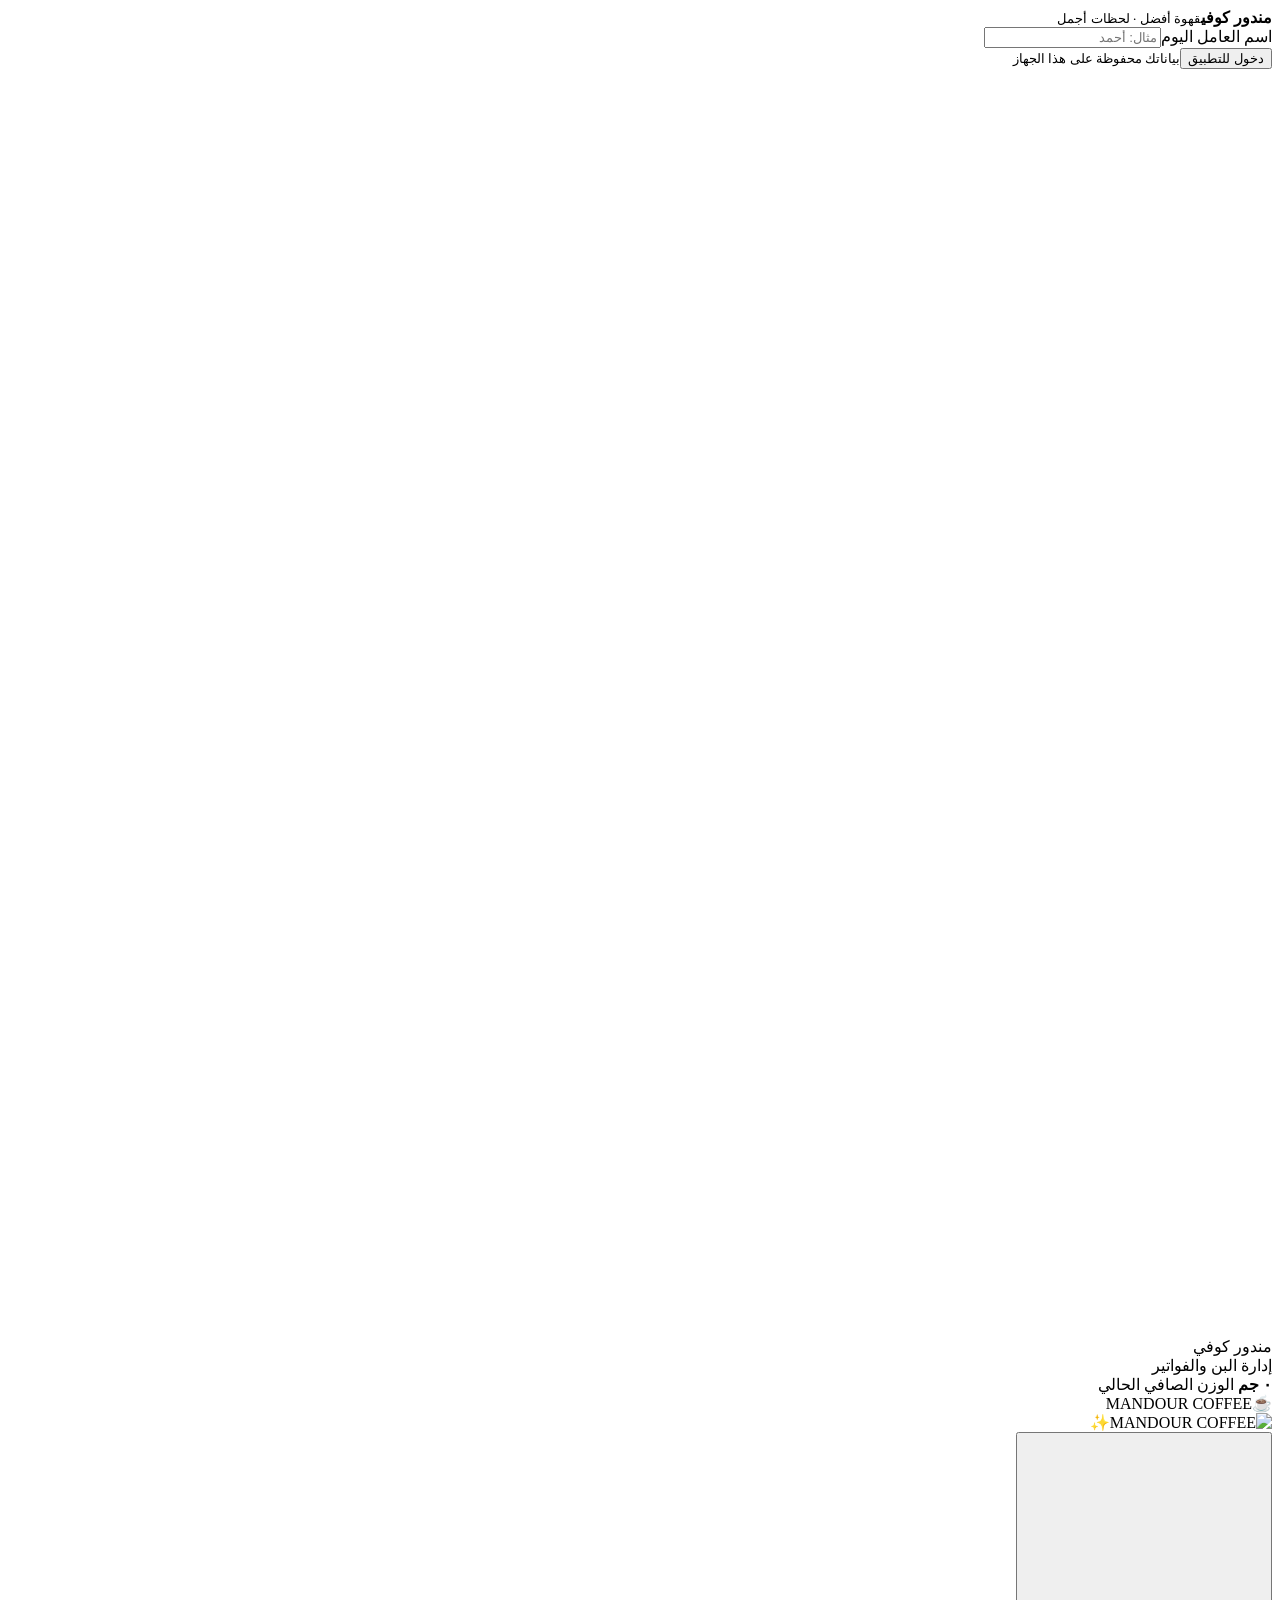
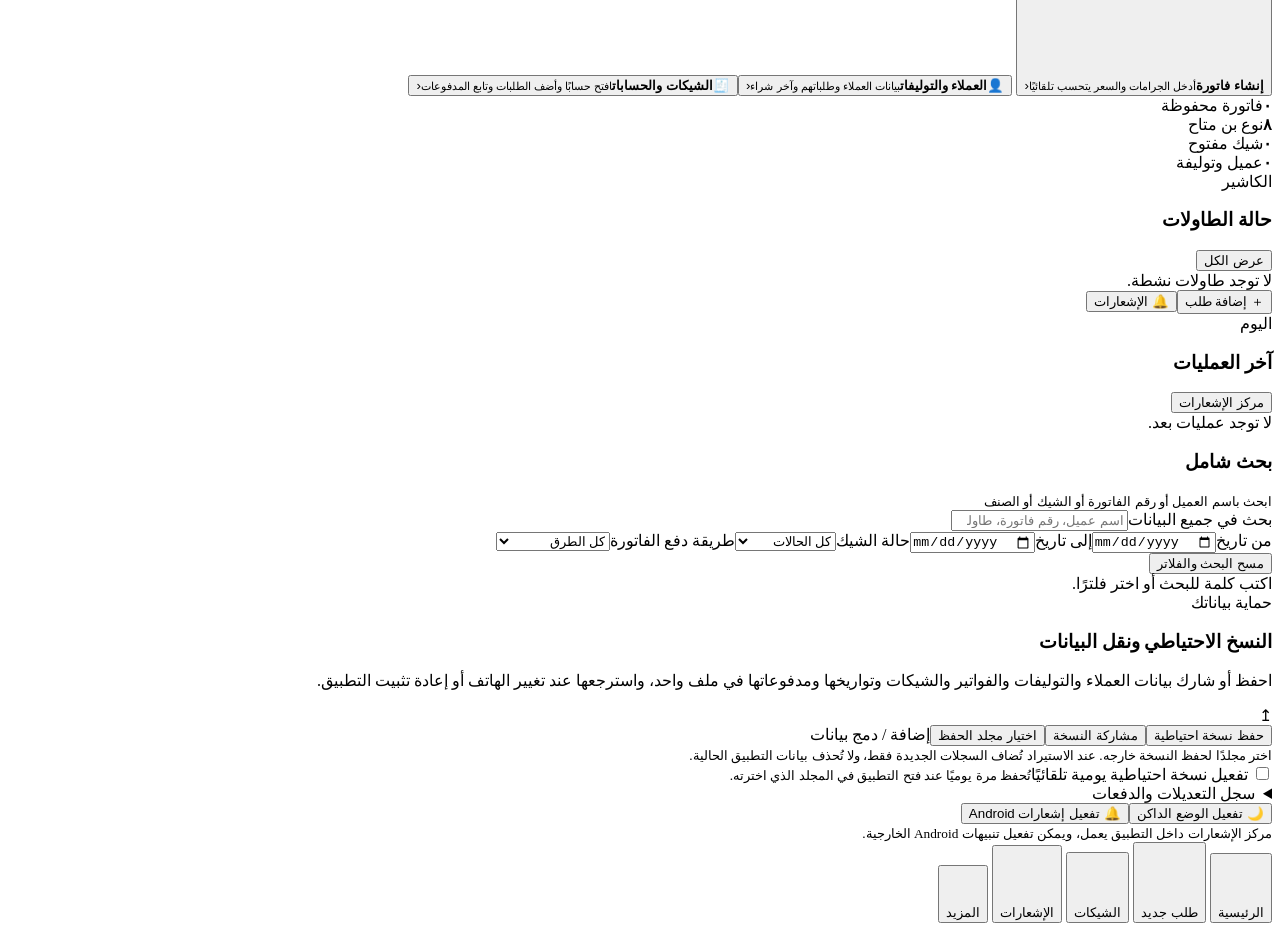
==== assets/public/index.html @ da25c304 "Add instant check notifications with custom sound" ====
<!doctype html>
<html lang="ar" dir="rtl">
<head>
<meta charset="utf-8">
<meta name="viewport" content="width=device-width,initial-scale=1,viewport-fit=cover">
<meta name="theme-color" content="#f6f3ed">
<link rel="icon" type="image/png" href="assets/mandour-app-icon.png">
<title>مندور كوفي</title>
<link rel="preconnect" href="https://fonts.googleapis.com">
<link rel="preconnect" href="https://fonts.gstatic.com" crossorigin>
<link href="https://fonts.googleapis.com/css2?family=Tajawal:wght@400;500;600;700;800&display=swap" rel="stylesheet">
<link rel="stylesheet" href="assets/public/css/app.css">
</head>
<body>
<div id="splash" aria-label="دخول إلى مندور كوفي"><div class="entry-orbit"><span></span><span></span><span></span><div class="entry-bean"><i></i><i></i></div></div><div class="entry-brand"><strong>مندور كوفي</strong><small>قهوة أفضل · لحظات أجمل</small></div><label class="entry-user-field"><span>اسم العامل اليوم</span><input id="splash-staff-name" maxlength="40" placeholder="مثال: أحمد"></label><div class="entry-progress"><span></span></div><div class="entry-actions"><button id="splash-enter" type="button">دخول للتطبيق</button><small>بياناتك محفوظة على هذا الجهاز</small></div></div>

<header class="appbar">
  <span class="brand-symbol" aria-hidden="true">
    <svg viewBox="0 0 32 32" fill="none"><path d="M7 12h15v7a7.5 7.5 0 0 1-15 0v-7Z"/><path d="M22 14h2.2a3.8 3.8 0 0 1 0 7.6H22M11 7c0-1.2 1.8-1.7 1.8-3M17 7c0-1.2 1.8-1.7 1.8-3"/></svg>
  </span>
  <div class="appbar-copy">
    <div class="appbar-title" id="bar-title">مندور كوفي</div>
    <div class="appbar-sub">إدارة البن والفواتير</div>
  </div>
  <div class="appbar-net-weight">
    <strong id="invoice-net-weight">٠ جم</strong>
    <span>الوزن الصافي الحالي</span>
  </div>
  <button id="back-button" type="button" hidden>رجوع</button>
</header>

<main>
<section class="view" id="home-view">
 <section class="dashboard-hero">
  <div class="dashboard-copy">
    <span class="dashboard-kicker">☕MANDOUR COFFEE</span>
  </div>
  <img class="dashboard-art" src="assets/mandour-home-banner.jpg" alt="MANDOUR COFFEE✨">
</section><div class="action-grid">
  <button class="action-button" data-view="invoice" type="button"><span class="action-icon" aria-hidden="true"><svg viewBox="0 0 24 24" fill="none"><path d="M6 3.5h9l3 3V21l-2-1.2L14 21l-2-1.2L10 21l-2-1.2L6 21V3.5Z"/><path d="M9 10h6M9 13h6M9 16h4"/></svg></span><span class="action-text"><strong>إنشاء فاتورة</strong><small>أدخل الجرامات والسعر يتحسب تلقائيًا</small></span><span class="arrow">‹</span></button>
  <button class="action-button" data-view="blends" type="button"><span class="action-icon" aria-hidden="true">👤</span><span class="action-text"><strong>العملاء والتوليفات</strong><small>بيانات العملاء وطلباتهم وآخر شراء</small></span><span class="arrow">‹</span></button><button class="action-button" data-view="checks" type="button"><span class="action-icon" aria-hidden="true">🧾</span><span class="action-text"><strong>الشيكات والحسابات</strong><small>افتح حسابًا وأضف الطلبات وتابع المدفوعات</small></span><span class="arrow">‹</span></button>

 </div>
 <div class="summary-strip"><div class="summary-chip"><strong id="invoice-count">٠</strong><span>فاتورة محفوظة</span></div><div class="summary-chip"><strong id="bean-count">٨</strong><span>نوع بن متاح</span></div><div class="summary-chip"><strong id="open-checks-count">٠</strong><span>شيك مفتوح</span></div><div class="summary-chip"><strong id="customer-count">٠</strong><span>عميل وتوليفة</span></div></div><section class="home-table-panel panel"><div class="home-section-heading"><div><span class="eyebrow">الكاشير</span><h3>حالة الطاولات</h3></div><button type="button" class="secondary" data-view="checks">عرض الكل</button></div><div id="home-table-status" class="home-table-status"><div class="empty">لا توجد طاولات نشطة.</div></div><div class="home-quick-actions"><button type="button" class="primary" data-view="checks">＋ إضافة طلب</button><button type="button" class="secondary" data-view="notifications">🔔 الإشعارات</button></div></section><section class="home-recent-panel panel"><div class="home-section-heading"><div><span class="eyebrow">اليوم</span><h3>آخر العمليات</h3></div><button type="button" class="secondary" data-view="notifications">مركز الإشعارات</button></div><div id="home-recent-orders" class="home-recent-orders"><div class="empty">لا توجد عمليات بعد.</div></div></section>
 <section class="global-search-panel panel" aria-label="البحث الشامل"><div class="global-search-heading"><div><h3>بحث شامل</h3><small>ابحث باسم العميل أو رقم الفاتورة أو الشيك أو الصنف</small></div></div><label class="global-search-box"><span class="sr-only">بحث في جميع البيانات</span><input id="global-search-query" type="search" placeholder="اسم عميل، رقم فاتورة، طاولة أو صنف" autocomplete="off"></label><div class="global-search-filters"><label>من تاريخ<input id="global-search-from" type="date"></label><label>إلى تاريخ<input id="global-search-to" type="date"></label><label>حالة الشيك<select id="global-search-status"><option value="all">كل الحالات</option><option value="unpaid">غير مدفوع</option><option value="partial">مدفوع جزئيًا</option><option value="paid">مدفوع بالكامل</option></select></label><label>طريقة دفع الفاتورة<select id="global-search-method"><option value="all">كل الطرق</option><option value="cash">نقدي</option><option value="vodafone">Vodafone Cash</option><option value="instapay">InstaPay</option></select></label></div><div class="global-search-actions"><button type="button" class="secondary" id="global-search-clear">مسح البحث والفلاتر</button><small id="global-search-count"></small></div><div id="global-search-results" class="global-search-results"><div class="empty">اكتب كلمة للبحث أو اختر فلترًا.</div></div></section>
 <div id="backup-reminder" class="backup-reminder" hidden><span aria-hidden="true">⚠</span><div><strong>وقت النسخة الاحتياطية</strong><small>لسه مفيش نسخة احتياطية</small></div><button type="button" id="backup-reminder-btn">احفظ الآن</button></div>
 <section class="backup-panel" aria-label="حفظ واستيراد بيانات التطبيق"><div class="backup-panel-head"><div><span class="backup-kicker">حماية بياناتك</span><h3>النسخ الاحتياطي ونقل البيانات</h3><p>احفظ أو شارك بيانات العملاء والتوليفات والفواتير والشيكات وتواريخها ومدفوعاتها في ملف واحد، واسترجعها عند تغيير الهاتف أو إعادة تثبيت التطبيق.</p></div><span class="backup-icon" aria-hidden="true">↥</span></div><div class="backup-actions"><button class="primary" id="export-data" type="button">حفظ نسخة احتياطية</button><button class="secondary" id="share-data" type="button">مشاركة النسخة</button><button class="secondary" id="backup-folder-settings" type="button">اختيار مجلد الحفظ</button><label class="secondary backup-import-label" for="import-data">إضافة / دمج بيانات</label><input id="import-data" type="file" accept=".json,application/json,.txt" hidden></div><small class="backup-note">اختر مجلدًا لحفظ النسخة خارجه. عند الاستيراد تُضاف السجلات الجديدة فقط، ولا تُحذف بيانات التطبيق الحالية.</small><section class="auto-backup-settings"><label class="auto-backup-toggle"><input id="auto-backup-enabled" type="checkbox"> تفعيل نسخة احتياطية يومية تلقائيًا</label><small id="auto-backup-status" class="backup-note">تُحفظ مرة يوميًا عند فتح التطبيق في المجلد الذي اخترته.</small></section><details class="activity-panel" id="activity-panel"><summary>سجل التعديلات والدفعات</summary><label class="field audit-actor-field">اسم المستخدم الذي يسجل العمليات<input id="audit-actor" maxlength="40" placeholder="مثال: أحمد"></label><button class="secondary" id="undo-last-operation" type="button" disabled>لا يوجد إجراء للتراجع عنه</button><div id="activity-list" class="activity-list"></div><small class="backup-note">زر التراجع يعيد البيانات إلى ما قبل آخر حفظ خلال جلسة التطبيق الحالية.</small></details><div class="settings-actions"><button class="secondary" id="theme-toggle-btn" type="button">🌙 تفعيل الوضع الداكن</button><button class="secondary" id="enable-notif-btn" type="button">🔔 تفعيل إشعارات Android</button></div><small class="backup-note" id="notif-status">مركز الإشعارات داخل التطبيق يعمل، ويمكن تفعيل تنبيهات Android الخارجية.</small></section>
</section>
<section class="view" id="notifications-view" hidden>
 <div class="notifications-hero"><div><span class="eyebrow">مندور كوفي · المتابعة</span><h2>مركز الإشعارات</h2><p class="view-intro">كل الطلبات والمدفوعات والتنبيهات والنسخ الاحتياطية في مكان واحد.</p></div><span class="notification-bell">♢</span></div>
 <section class="check-notification-panel panel" aria-label="إشعار الشيكات المفتوحة"><div><span class="eyebrow">تنبيه سريع</span><h3>إشعار الشيكات المفتوحة</h3><p>ابعت إشعارًا فوريًا بعدد الشيكات المفتوحة والمبالغ المتبقية، مع نغمة الشيكات الخاصة.</p></div><button type="button" class="primary" id="send-checks-notification-btn">🔔 إرسال الإشعار الآن</button><small id="checks-notification-status" class="check-notification-status" aria-live="polite">جاهز لإرسال ملخص الشيكات المفتوحة.</small></section>
 <div class="notification-filters" role="tablist"><button type="button" class="active" data-notification-filter="all">الكل <b id="notification-count-all">٠</b></button><button type="button" data-notification-filter="orders">الطلبات <b id="notification-count-orders">٠</b></button><button type="button" data-notification-filter="payments">المدفوعات <b id="notification-count-payments">٠</b></button><button type="button" data-notification-filter="reminders">تذكيرات <b id="notification-count-reminders">٠</b></button></div>
 <section class="notification-list-panel panel"><div class="home-section-heading"><div><h3>آخر التنبيهات</h3><small id="notification-summary">لا توجد تنبيهات جديدة</small></div><button type="button" class="secondary" id="clear-notifications-btn">تحديد الكل كمقروء</button></div><div id="notification-list" class="notification-list"><div class="empty">لا توجد إشعارات حتى الآن.</div></div></section>
</section>
<section class="view" id="tools-view" hidden>
 <div class="notifications-hero"><div><span class="eyebrow">مندور كوفي · الإدارة</span><h2>المزيد والأدوات</h2><p class="view-intro">المخزون، الولاء، الموظفون، والتقارير في شاشة واحدة.</p></div><span class="notification-bell">⚙</span></div>
 <section class="tool-panel panel"><div class="home-section-heading"><div><span class="eyebrow">التشغيل</span><h3>تقرير نهاية اليوم</h3></div><button class="primary" type="button" id="tools-report-btn">فتح التقرير</button></div><p class="backup-note">راجع المبيعات والتحصيل والشيكات والأكثر مبيعًا ثم شارك التقرير.</p></section>
 <section class="tool-panel panel"><div class="home-section-heading"><div><span class="eyebrow">لوحة المبيعات</span><h3>اليوم · الأسبوع · الشهر</h3></div><small class="tool-badge">تتحدث تلقائيًا</small></div><div id="sales-dashboard" class="sales-dashboard"><div class="empty">لا توجد مبيعات مسجلة بعد.</div></div></section>
 <section class="tool-panel panel"><div class="home-section-heading"><div><span class="eyebrow">المتابعة</span><h3>المخزون والتكلفة</h3></div><small id="inventory-alert-count" class="tool-badge">٠ تنبيه</small></div><form id="inventory-form" class="inventory-form"><input id="inventory-name" required maxlength="50" placeholder="اسم الصنف مثل اللبن"><input id="inventory-qty" required type="number" min="0" step="0.01" placeholder="الكمية"><input id="inventory-min" required type="number" min="0" step="0.01" placeholder="حد التنبيه"><input id="inventory-cost" required type="number" min="0" step="0.01" placeholder="تكلفة الوحدة"><button class="primary" type="submit">إضافة للمخزون</button></form><div id="inventory-list" class="inventory-list"><div class="empty">لا يوجد مخزون مسجل بعد.</div></div></section>
 <section class="tool-panel panel"><div class="home-section-heading"><div><span class="eyebrow">العملاء</span><h3>بطاقة الولاء</h3></div><small class="tool-badge">كل ٨ أختام = مكافأة</small></div><p class="backup-note">أضف ختمًا بعد كل طلب للعميل، وسيظهر تقدمه ومكافأته القادمة.</p><div id="loyalty-list" class="loyalty-list"><div class="empty">أضف عملاء من شاشة العملاء أولًا.</div></div></section>
 <section class="tool-panel panel"><div class="home-section-heading"><div><span class="eyebrow">الأمان</span><h3>قفل التطبيق والموظفون</h3></div><span class="tool-badge">اختياري</span></div><label class="field"><span>اسم العامل الحالي</span><input id="staff-name-input" maxlength="40" placeholder="مثال: أحمد"></label><div class="staff-lock-row"><label class="auto-backup-toggle"><input id="pin-lock-enabled" type="checkbox"> تفعيل قفل PIN</label><button class="secondary" type="button" id="set-pin-btn">تعيين PIN</button></div><small id="pin-status" class="backup-note">القفل غير مفعّل.</small></section>
 <section class="tool-panel panel"><div class="home-section-heading"><div><span class="eyebrow">حماية البيانات</span><h3>نسخة Ayanoo التلقائية</h3></div><button class="secondary" type="button" id="tools-save-backup">حفظ الآن</button></div><p class="backup-note">يُحفظ الملف تلقائيًا داخل المجلد الذي اخترته باسم ثابت <b dir="ltr">Ayanoo.json</b>، ويتم استبداله عند كل تعديل بدون اختيار المسار مرة أخرى.</p><div id="backup-history-list" class="backup-history-list"><div class="empty">لم تُحفظ النسخة بعد.</div></div></section>
 <section class="tool-panel panel"><div class="home-section-heading"><div><span class="eyebrow">أمان إضافي</span><h3>سلة المحذوفات</h3></div><small class="tool-badge">استرجاع خلال ٥٠ سجل</small></div><div id="deleted-invoices-list" class="backup-history-list"><div class="empty">السلة فارغة.</div></div></section>
</section>
<section class="view" id="invoice-view" hidden>
 <p class="eyebrow">مندور كوفي · فاتورة</p><h2>إنشاء فاتورة</h2><p class="view-intro">اكتب الوزن بالجرام بجوار كل نوع، والسعر هيتحسب على سعر الكيلو.</p>
 <div class="bean-inventory-strip"><div><strong id="invoice-bean-count">٠</strong><span>نوع بن</span></div><div><strong id="invoice-net-weight-strip">٠ جم</strong><span>الوزن الصافي الحالي</span></div></div>
 <div class="panel"><div class="invoice-meta-grid"><div class="field"><label for="invoice-date">تاريخ الشراء / الفاتورة</label><input id="invoice-date" type="date" required></div><div class="field"><label for="invoice-expiry">الصلاحية والحذف التلقائي · بعد ٣ شهور</label><input id="invoice-expiry" type="date" readonly required><small>تُحسب من تاريخ الفاتورة. سيُحذف المستند تلقائيًا عند هذا التاريخ؛ نزّل صورته إذا أردت الاحتفاظ بها.</small></div></div><div class="field"><label>نوع المستند</label><div class="doc-type-options"><button type="button" data-document-type="receipt" aria-pressed="true">إيصال بيع</button><button type="button" data-document-type="quote" aria-pressed="false">عرض سعر</button></div></div><div class="field"><label for="invoice-customer">اسم العميل (اختياري)</label><input id="invoice-customer" type="text" maxlength="60" placeholder="مثال: أحمد"></div><div class="business-contact"><span aria-hidden="true">☎</span><span>رقم الهاتف والواتساب على الفاتورة</span><strong dir="ltr">01096872170</strong></div><div class="field"><label>طريقة الدفع</label><div class="payment-method-options" role="group" aria-label="طريقة الدفع"><button class="payment-method" type="button" data-payment-method="cash" aria-pressed="true"><span class="payment-mark cash-mark"><img src="assets/payments/cash.svg" alt="" aria-hidden="true"></span><span>نقدي</span></button><button class="payment-method" type="button" data-payment-method="vodafone" aria-pressed="false"><span class="payment-mark"><img src="assets/payments/vodafone-cash.png" alt="" aria-hidden="true"></span><span>Vodafone Cash</span></button><button class="payment-method" type="button" data-payment-method="instapay" aria-pressed="false"><span class="payment-mark instapay-mark"><img src="assets/payments/instapay.png" alt="" aria-hidden="true"></span><span>InstaPay</span></button></div><small class="payment-note">اختيار طريقة الدفع يدوّنها على الفاتورة فقط؛ لا ينفّذ تحويلًا ماليًا.</small><div class="branch-payment-panel"><div class="branch-location"><span class="branch-pin" aria-hidden="true">⌖</span><div><strong>موقع مندور كوفي</strong><small>امسح الرمز أو افتح الموقع على الخريطة</small></div><a href="https://maps.app.goo.gl/phv48EMLHnG28rVP9" target="_blank" rel="noopener">فتح الموقع</a><img class="map-qr" src="assets/map-location-qr.png" alt="رمز QR لموقع مندور كوفي"></div><div class="payment-destination-grid"><article class="payment-destination"><strong>Vodafone Cash</strong><b dir="ltr">01097110611</b><small>تحويل المحفظة: اطلب ‎*9*7#‎ ثم أدخل الرقم</small><button type="button" class="secondary" data-copy-wallet="vodafone">نسخ رقم المحفظة</button><label class="qr-upload-label" for="vodafone-qr-file">إضافة QR رسمي من Vodafone Cash</label><input id="vodafone-qr-file" class="qr-file-input" type="file" accept="image/*" data-payment-qr="vodafone"><img class="payment-qr-preview" id="vodafone-qr-preview" alt="رمز Vodafone Cash" hidden></article><article class="payment-destination"><strong>InstaPay</strong><b dir="ltr">01097110611</b><small>أضف رمز الاستقبال الذي تشاركه من تطبيق InstaPay</small><button type="button" class="secondary" data-copy-wallet="instapay">نسخ رقم الهاتف</button><label class="qr-upload-label" for="instapay-qr-file">إضافة QR من تطبيق InstaPay</label><input id="instapay-qr-file" class="qr-file-input" type="file" accept="image/*" data-payment-qr="instapay"><img class="payment-qr-preview" id="instapay-qr-preview" alt="رمز InstaPay" hidden></article></div><small class="payment-qr-note">تُحفظ صور QR على هذا الجهاز. استخدم فقط رمزًا صادرًا من تطبيق أو خدمة الدفع الرسمية؛ رقم الهاتف وحده لا ينشئ رمز دفع صالحًا.</small></div></div><div class="section-divider"><strong>١ · الأصناف والوزن</strong><small>اكتب الجرامات أمام كل نوع بن</small></div><div id="invoice-beans"></div>
  <div class="section-divider"><strong>٢ · طريقة التحضير والإجمالي</strong><small>راجع المحوّج والإجمالي قبل الحفظ</small></div><section class="roast-panel" aria-label="اختيار البن السادة أو المحوج"><div class="roast-heading"><span class="roast-heading-icon" aria-hidden="true">♨</span><div><strong>تحبها سادة ولا محوّج؟</strong><small>اختار طريقة التحضير للفاتورة كلها</small></div></div><div class="roast-options"><button class="roast-option" type="button" data-roast="sada" aria-pressed="true">سادة<span>من غير إضافة</span></button><button class="roast-option" type="button" data-roast="m7awag" aria-pressed="false">محوّج<span>+١٠ جنيه لكل ١٢٥ جم</span></button></div><div class="invoice-breakdown"><div><span>سعر البن</span><strong id="base-total">٠ جنيه</strong></div><div class="fee-row"><span>إضافة المحوّج</span><strong id="seasoning-total">٠ جنيه</strong></div><div><span>إجمالي الوزن</span><strong id="weight-total">٠ جم</strong></div><div class="final-row"><span>الإجمالي النهائي</span><strong id="invoice-total">٠ جنيه</strong></div></div></section>
  <p class="muted">حساب المحوّج تناسبي: ١٠ جنيه لكل ١٢٥ جم؛ مثلًا ٢٥٠ جم = ٢٠ جنيه زيادة.</p></div>
 <details class="history-disclosure"><summary><span>الفواتير اليومية والأرشيف</span><small>آخر ٣٠ يومًا يومًا بيوم</small></summary><div class="history-search"><input id="invoice-search" type="search" placeholder="ابحث برقم الفاتورة أو اسم العميل"></div><div id="invoice-history"></div></details>
</section>
<section class="view" id="blends-view" hidden>
 <p class="eyebrow">ملفات العملاء</p><h2>العملاء والتوليفات</h2><p class="view-intro">احفظ اسم العميل وبلده وتوليفته، ثم افتح اسمه لإضافة طلب أو طلب فرعي بتاريخ اليوم.</p>
 <form id="blend-form" class="panel"><div class="field"><label for="blend-customer">اسم العميل</label><input id="blend-customer" required maxlength="60" placeholder="اكتب اسم العميل"></div><div class="field"><label for="blend-country">البلد</label><input id="blend-country" maxlength="60" placeholder="مثال: مصر"></div><div class="field"><label for="blend-name">اسم التوليفة</label><input id="blend-name" required maxlength="50" placeholder="مثال: خلطة البيت"></div><p class="panel-title">مكونات التوليفة بالجرام</p><div id="recipe-lines"></div><div class="recipe-net-weight"><span>إجمالي وزن التوليفة</span><strong id="recipe-total-weight">٠ جم</strong></div><button class="secondary" id="add-recipe-line" type="button">＋ إضافة نوع بن للتوليفة</button><div class="button-row"><button class="primary" type="submit">حفظ التوليفة</button></div></form>
 <h3 class="panel-title">العملاء والتوليفات المحفوظة</h3><div id="customer-list"></div>
</section>
<section class="view" id="checks-view" hidden>
 <p class="eyebrow">مندور كوفي · الكاشير</p><h2>طلبات وطاولات اليوم</h2><p class="view-intro">ابدأ من زر واضح، اختر الطاولة، أضف الأصناف، ثم سجّل الدفع من نفس الحساب.</p><div class="cashier-shortcuts"><button type="button" class="primary" data-check-panel="orders">＋ طلب جديد</button><button type="button" class="secondary" data-check-panel="list">الشيكات المفتوحة</button><button type="button" class="secondary" data-view="invoice">فاتورة بن</button></div><div class="check-panel-switch"><button type="button" data-check-panel="list" aria-pressed="true">عرض الشيكات فقط</button><button type="button" data-check-panel="orders" aria-pressed="false">إضافة طلب جديد</button></div>
 <form id="check-order-form" class="panel check-order-panel" onsubmit="return false"><div class="account-section-head"><strong>بيانات الحساب</strong><small>العميل والطاولة قبل اختيار المشروبات</small></div><div class="check-top-fields account-fields-grid"><div class="field"><label for="check-customer">اسم العميل (اختياري)</label><input id="check-customer" maxlength="60" placeholder="اتركه فاضي للطلبات بدون اسم"></div><div class="field"><label for="check-service-mode">الطلب</label><select id="check-service-mode"><option value="inside">داخل الكافيه</option><option value="takeaway">خارج الكافيه / تيك أواي</option></select></div><div class="field" id="check-table-field"><label for="check-table-name">رقم / اسم الطاولة</label><input id="check-table-name" maxlength="24" placeholder="مثال: ٣"></div><div class="field"><label for="check-existing">الحساب المفتوح</label><select id="check-existing"><option value="">إنشاء حساب جديد</option></select></div></div><div id="check-user-preview" class="check-user-preview">اسم العميل سيظهر هنا</div>
  <div class="section-divider compact"><strong>الأكثر مبيعًا</strong><small>اضغط لإضافة سريعة</small></div><div id="quick-add" class="quick-add-row" hidden></div><div class="section-divider compact"><strong>قائمة مشروبات القهوة والشاي</strong></div><div class="check-menu-heading"><div><h3>المشروبات</h3></div><span class="menu-count" id="menu-count">١٧ صنف</span></div><div id="check-menu" class="check-menu-grid"></div><section class="extra-drinks-panel"><button type="button" class="extra-drinks-toggle" id="extra-drinks-toggle" aria-expanded="false"><span>＋ مشروبات باردة وإضافات</span><small>افتح القائمة</small></button><div id="extra-drinks-menu" class="check-menu-grid extra-drinks-grid" hidden></div></section>
  <section class="check-draft-box"><div class="section-divider compact"><strong>الطلب الحالي</strong></div><div class="check-draft-heading"><strong>طلب العميل الحالي</strong><span id="check-draft-total">٠ جنيه</span></div><div id="check-draft-lines"><div class="empty">اختار صنفًا من القائمة.</div></div><button id="commit-check-order" class="primary check-commit" type="button">إضافة الطلب للحساب</button></section>
 </form>
 <section class="open-checks-section" id="checks-only-panel"><div class="checks-section-title"><h3>الشيكات فقط</h3><button type="button" class="secondary" id="open-report-btn" style="min-height:34px;padding:5px 10px;font-size:11px">📊 تقرير اليوم</button></div><div id="check-list"></div></section>
</section>
</main>
<section class="invoice-dock" id="invoice-dock" hidden aria-label="حفظ الفاتورة"><div class="invoice-dock-total"><span>الإجمالي الحالي</span><strong id="dock-total">٠ جنيه</strong></div><button class="primary" id="save-invoice" type="button">حفظ الفاتورة</button></section>
<nav class="bottom-nav" id="app-navigation" aria-label="التنقل الرئيسي">
 <button type="button" data-view="home" aria-current="page"><svg viewBox="0 0 24 24" fill="none"><path d="m3.5 10.5 8.5-7 8.5 7M5.5 9.5v10h13v-10M9.5 19.5v-6h5v6"/></svg><span>الرئيسية</span></button>
 <button type="button" data-view="invoice" class="nav-primary"><svg viewBox="0 0 24 24" fill="none"><path d="M6 3.5h9l3 3V21l-2-1.2L14 21l-2-1.2L10 21l-2-1.2L6 21V3.5Z"/><path d="M9 10h6M9 13h6M9 16h4"/></svg><span>طلب جديد</span></button>
 <button type="button" data-view="checks"><svg viewBox="0 0 24 24" fill="none"><rect x="3.5" y="5" width="17" height="14" rx="2.5"/><path d="M7.5 9h5M7.5 13h3M15 10.5h2M14 15h3"/></svg><span>الشيكات</span></button>
 <button type="button" data-view="notifications" class="nav-notification"><svg viewBox="0 0 24 24" fill="none"><path d="M18 9a6 6 0 0 0-12 0c0 7-3 7-3 9h18c0-2-3-2-3-9M10 21h4"/></svg><span>الإشعارات</span><b id="nav-notification-badge" hidden>٠</b></button>
 <button type="button" data-view="tools"><svg viewBox="0 0 24 24" fill="none"><path d="M12 3v3M12 18v3M3 12h3M18 12h3M5.6 5.6l2.1 2.1M16.3 16.3l2.1 2.1M18.4 5.6l-2.1 2.1M7.7 16.3l-2.1 2.1"/><circle cx="12" cy="12" r="4"/></svg><span>المزيد</span></button>
</nav>
<div class="toast" id="toast" role="status" aria-live="polite"></div>
<div class="modal-overlay" id="receipt-modal" hidden role="dialog" aria-modal="true" aria-labelledby="receipt-modal-title"><div class="modal-scrim" data-close-receipt></div><section class="modal-card receipt-modal-card"><header class="modal-header"><div><h2 id="receipt-modal-title">إيصال مندور كوفي</h2><p>جاهز للمشاركة أو الطباعة</p></div><button class="modal-close" type="button" data-close-receipt aria-label="إغلاق">×</button></header><div class="receipt-stage"><canvas id="receipt-canvas" aria-label="صورة الإيصال"></canvas></div><p class="receipt-share-hint">اختار WhatsApp أو Instagram أو TikTok أو أي تطبيق متاح من قائمة المشاركة.</p><div class="receipt-actions"><button id="receipt-share" class="primary" type="button">مشاركة الإيصال</button><button id="receipt-download" class="secondary" type="button">تنزيل الصورة</button><a class="secondary receipt-whatsapp" href="https://wa.me/201096872170" target="_blank" rel="noopener">تواصل عبر واتساب</a><button id="receipt-print" class="secondary" type="button">طباعة</button><button id="receipt-repeat" class="secondary" type="button" data-repeat-invoice="">إعادة نفس الفاتورة</button></div></section></div>
<div class="modal-overlay" id="delete-modal" hidden role="dialog" aria-modal="true" aria-labelledby="delete-title"><div class="modal-scrim" data-close-delete></div><section class="modal-card delete-modal-card"><div class="modal-header"><div><span class="delete-step-label" id="delete-step-label">التأكيد الأول · ١ من ٢</span><h2 id="delete-title">حذف الفاتورة؟</h2></div><button class="modal-close" type="button" data-close-delete aria-label="إغلاق">×</button></div><p class="delete-copy" id="delete-copy">ستبقى الفاتورة محفوظة ما لم تؤكد الحذف مرتين.</p><div class="button-row" id="delete-step-one"><button class="secondary" type="button" data-close-delete>إلغاء</button><button class="danger" id="delete-next" type="button">متابعة للحذف</button></div><div class="button-row" id="delete-step-two" hidden><button class="secondary" type="button" data-close-delete>إلغاء</button><button class="danger" id="delete-final" type="button">تأكيد الحذف نهائيًا</button></div></section></div>
<div class="modal-overlay" id="report-modal" hidden role="dialog" aria-modal="true"><div class="modal-scrim" data-close-report></div><section class="modal-card"><header class="modal-header"><div><h2>تقرير اليوم</h2><p id="report-date"></p></div><div class="modal-header-actions"><button class="secondary" type="button" id="share-report-btn">مشاركة</button><button class="modal-close" type="button" data-close-report aria-label="إغلاق">×</button></div></header><div id="report-body"></div></section></div>
<div class="modal-overlay" id="move-modal" hidden role="dialog" aria-modal="true" aria-labelledby="move-title"><div class="modal-scrim" data-close-move></div><section class="modal-card"><header class="modal-header"><div><h2 id="move-title">نقل صنف</h2><p id="move-sub">اختر العدد واسم العميل</p></div><button class="modal-close" type="button" data-close-move aria-label="إغلاق">×</button></header><div class="field"><label for="move-qty">العدد المراد نقله</label><input id="move-qty" type="number" min="1" step="1" inputmode="numeric" value="1"><small class="muted">الإجمالي المتاح: <span id="move-qty-total">0</span></small></div><div class="field"><label for="move-customer">اسم العميل</label><input id="move-customer" type="text" maxlength="60" placeholder="اكتب اسم العميل"><div id="move-suggestions" class="move-suggestions"></div></div><div class="button-row"><button class="secondary" type="button" data-close-move>إلغاء</button><button class="primary" type="button" id="move-confirm">نقل</button></div></section></div>
<script defer src="assets/public/js/app.js"></script>
</body>
</html>
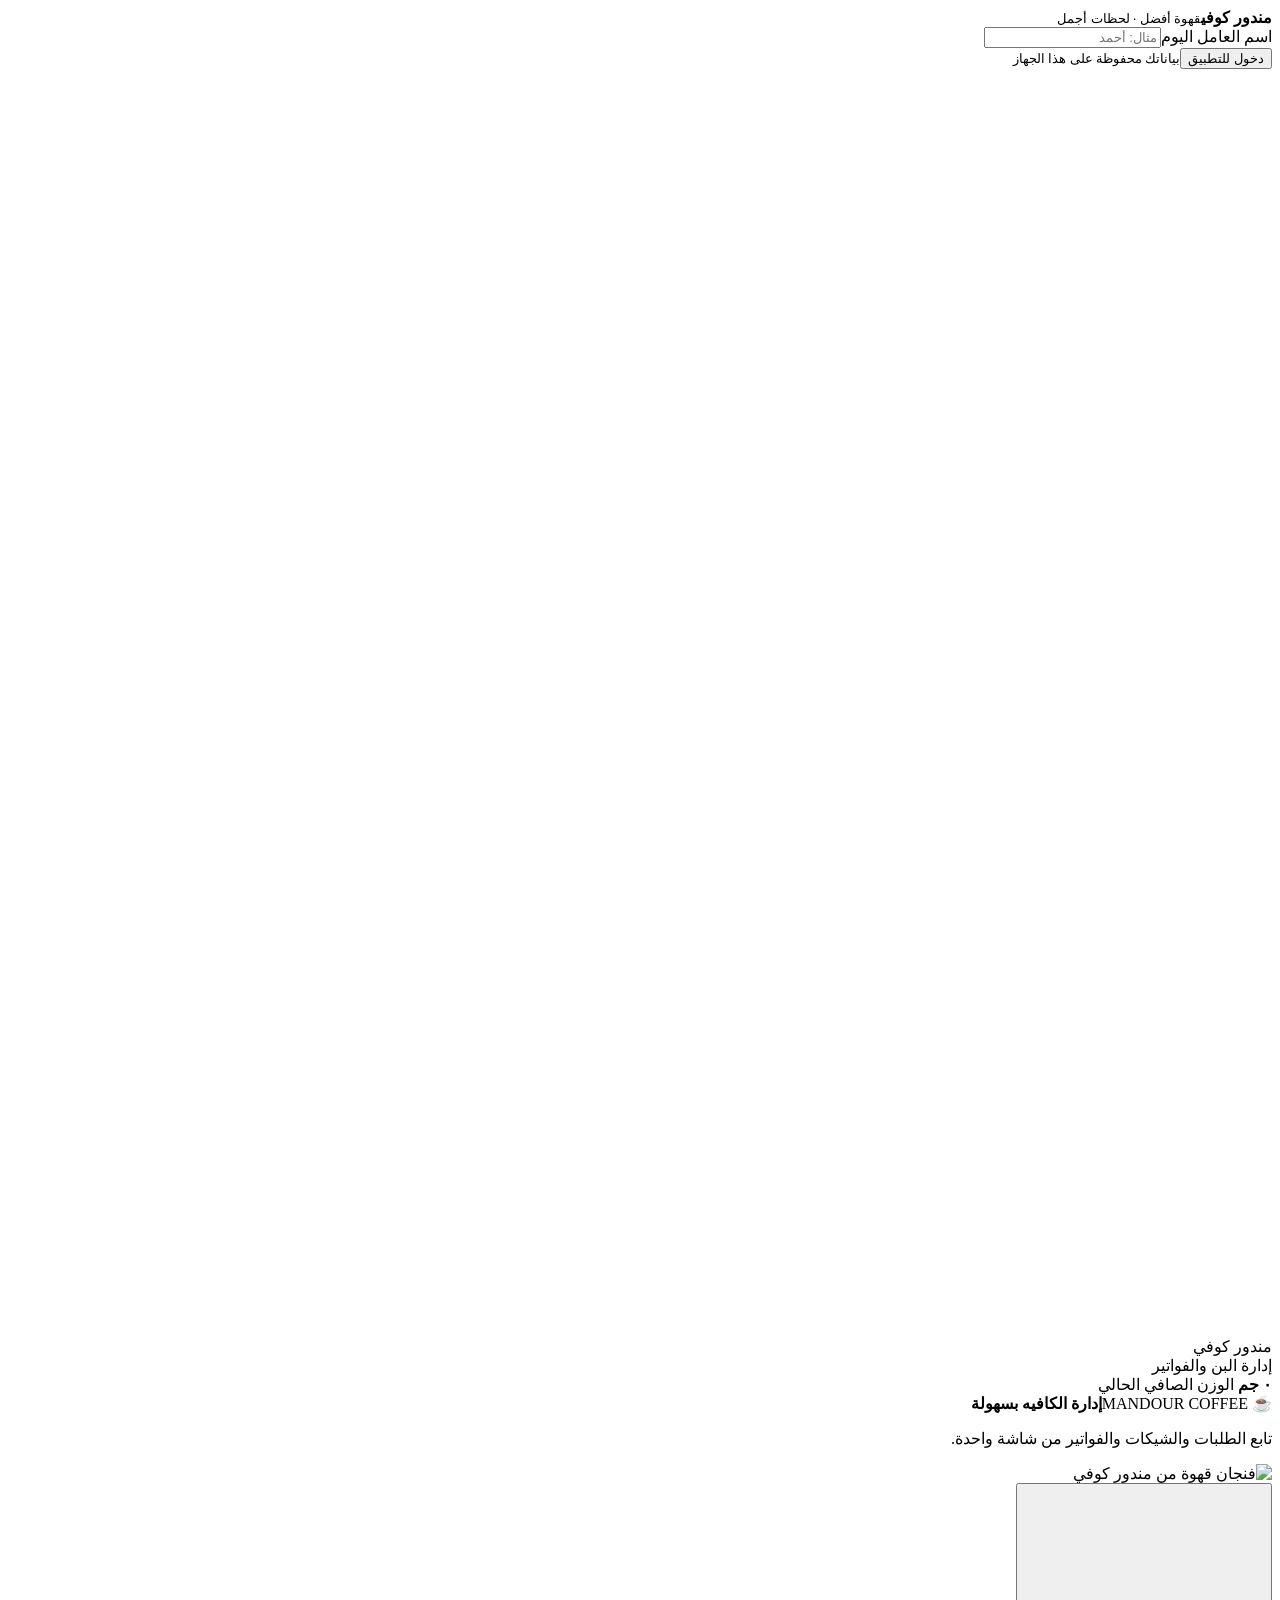
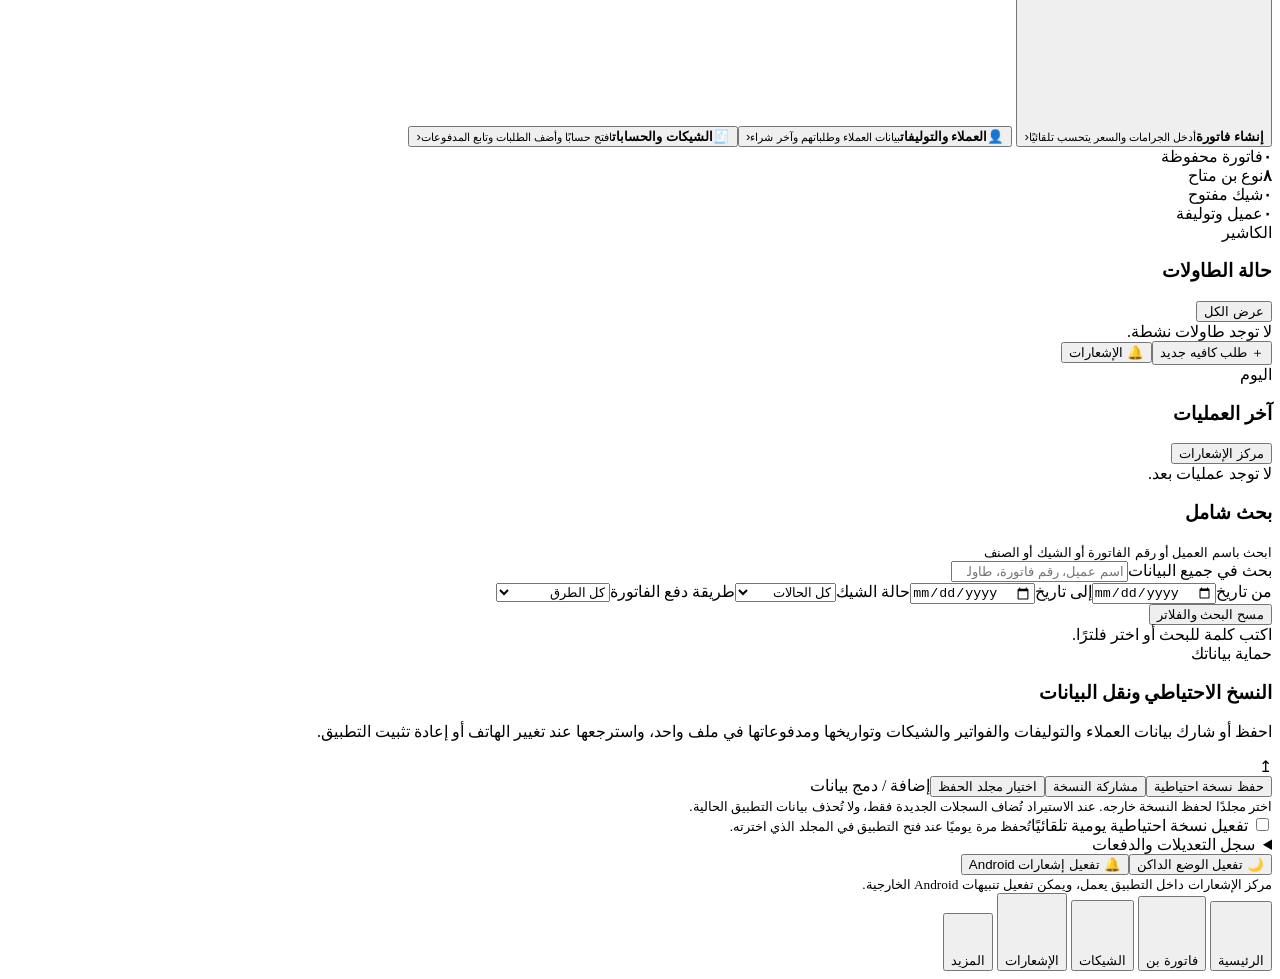
==== commit 4821d194: "Polish cafe dashboard navigation and launcher icon" ====
--- a/assets/public/index.html
+++ b/assets/public/index.html
@@ -33,15 +33,15 @@
 <section class="view" id="home-view">
  <section class="dashboard-hero">
   <div class="dashboard-copy">
-    <span class="dashboard-kicker">☕MANDOUR COFFEE</span>
+    <span class="dashboard-kicker">☕ MANDOUR COFFEE</span><strong>إدارة الكافيه بسهولة</strong><p>تابع الطلبات والشيكات والفواتير من شاشة واحدة.</p>
   </div>
-  <img class="dashboard-art" src="assets/mandour-home-banner.jpg" alt="MANDOUR COFFEE✨">
+  <img class="dashboard-art" src="assets/mandour-home-banner.jpg" alt="فنجان قهوة من مندور كوفي">
 </section><div class="action-grid">
   <button class="action-button" data-view="invoice" type="button"><span class="action-icon" aria-hidden="true"><svg viewBox="0 0 24 24" fill="none"><path d="M6 3.5h9l3 3V21l-2-1.2L14 21l-2-1.2L10 21l-2-1.2L6 21V3.5Z"/><path d="M9 10h6M9 13h6M9 16h4"/></svg></span><span class="action-text"><strong>إنشاء فاتورة</strong><small>أدخل الجرامات والسعر يتحسب تلقائيًا</small></span><span class="arrow">‹</span></button>
   <button class="action-button" data-view="blends" type="button"><span class="action-icon" aria-hidden="true">👤</span><span class="action-text"><strong>العملاء والتوليفات</strong><small>بيانات العملاء وطلباتهم وآخر شراء</small></span><span class="arrow">‹</span></button><button class="action-button" data-view="checks" type="button"><span class="action-icon" aria-hidden="true">🧾</span><span class="action-text"><strong>الشيكات والحسابات</strong><small>افتح حسابًا وأضف الطلبات وتابع المدفوعات</small></span><span class="arrow">‹</span></button>
 
  </div>
- <div class="summary-strip"><div class="summary-chip"><strong id="invoice-count">٠</strong><span>فاتورة محفوظة</span></div><div class="summary-chip"><strong id="bean-count">٨</strong><span>نوع بن متاح</span></div><div class="summary-chip"><strong id="open-checks-count">٠</strong><span>شيك مفتوح</span></div><div class="summary-chip"><strong id="customer-count">٠</strong><span>عميل وتوليفة</span></div></div><section class="home-table-panel panel"><div class="home-section-heading"><div><span class="eyebrow">الكاشير</span><h3>حالة الطاولات</h3></div><button type="button" class="secondary" data-view="checks">عرض الكل</button></div><div id="home-table-status" class="home-table-status"><div class="empty">لا توجد طاولات نشطة.</div></div><div class="home-quick-actions"><button type="button" class="primary" data-view="checks">＋ إضافة طلب</button><button type="button" class="secondary" data-view="notifications">🔔 الإشعارات</button></div></section><section class="home-recent-panel panel"><div class="home-section-heading"><div><span class="eyebrow">اليوم</span><h3>آخر العمليات</h3></div><button type="button" class="secondary" data-view="notifications">مركز الإشعارات</button></div><div id="home-recent-orders" class="home-recent-orders"><div class="empty">لا توجد عمليات بعد.</div></div></section>
+ <div class="summary-strip"><div class="summary-chip"><strong id="invoice-count">٠</strong><span>فاتورة محفوظة</span></div><div class="summary-chip"><strong id="bean-count">٨</strong><span>نوع بن متاح</span></div><div class="summary-chip"><strong id="open-checks-count">٠</strong><span>شيك مفتوح</span></div><div class="summary-chip"><strong id="customer-count">٠</strong><span>عميل وتوليفة</span></div></div><section class="home-table-panel panel"><div class="home-section-heading"><div><span class="eyebrow">الكاشير</span><h3>حالة الطاولات</h3></div><button type="button" class="secondary" data-view="checks">عرض الكل</button></div><div id="home-table-status" class="home-table-status"><div class="empty">لا توجد طاولات نشطة.</div></div><div class="home-quick-actions"><button type="button" class="primary" data-view="checks" data-check-panel="orders">＋ طلب كافيه جديد</button><button type="button" class="secondary" data-view="notifications">🔔 الإشعارات</button></div></section><section class="home-recent-panel panel"><div class="home-section-heading"><div><span class="eyebrow">اليوم</span><h3>آخر العمليات</h3></div><button type="button" class="secondary" data-view="notifications">مركز الإشعارات</button></div><div id="home-recent-orders" class="home-recent-orders"><div class="empty">لا توجد عمليات بعد.</div></div></section>
  <section class="global-search-panel panel" aria-label="البحث الشامل"><div class="global-search-heading"><div><h3>بحث شامل</h3><small>ابحث باسم العميل أو رقم الفاتورة أو الشيك أو الصنف</small></div></div><label class="global-search-box"><span class="sr-only">بحث في جميع البيانات</span><input id="global-search-query" type="search" placeholder="اسم عميل، رقم فاتورة، طاولة أو صنف" autocomplete="off"></label><div class="global-search-filters"><label>من تاريخ<input id="global-search-from" type="date"></label><label>إلى تاريخ<input id="global-search-to" type="date"></label><label>حالة الشيك<select id="global-search-status"><option value="all">كل الحالات</option><option value="unpaid">غير مدفوع</option><option value="partial">مدفوع جزئيًا</option><option value="paid">مدفوع بالكامل</option></select></label><label>طريقة دفع الفاتورة<select id="global-search-method"><option value="all">كل الطرق</option><option value="cash">نقدي</option><option value="vodafone">Vodafone Cash</option><option value="instapay">InstaPay</option></select></label></div><div class="global-search-actions"><button type="button" class="secondary" id="global-search-clear">مسح البحث والفلاتر</button><small id="global-search-count"></small></div><div id="global-search-results" class="global-search-results"><div class="empty">اكتب كلمة للبحث أو اختر فلترًا.</div></div></section>
  <div id="backup-reminder" class="backup-reminder" hidden><span aria-hidden="true">⚠</span><div><strong>وقت النسخة الاحتياطية</strong><small>لسه مفيش نسخة احتياطية</small></div><button type="button" id="backup-reminder-btn">احفظ الآن</button></div>
  <section class="backup-panel" aria-label="حفظ واستيراد بيانات التطبيق"><div class="backup-panel-head"><div><span class="backup-kicker">حماية بياناتك</span><h3>النسخ الاحتياطي ونقل البيانات</h3><p>احفظ أو شارك بيانات العملاء والتوليفات والفواتير والشيكات وتواريخها ومدفوعاتها في ملف واحد، واسترجعها عند تغيير الهاتف أو إعادة تثبيت التطبيق.</p></div><span class="backup-icon" aria-hidden="true">↥</span></div><div class="backup-actions"><button class="primary" id="export-data" type="button">حفظ نسخة احتياطية</button><button class="secondary" id="share-data" type="button">مشاركة النسخة</button><button class="secondary" id="backup-folder-settings" type="button">اختيار مجلد الحفظ</button><label class="secondary backup-import-label" for="import-data">إضافة / دمج بيانات</label><input id="import-data" type="file" accept=".json,application/json,.txt" hidden></div><small class="backup-note">اختر مجلدًا لحفظ النسخة خارجه. عند الاستيراد تُضاف السجلات الجديدة فقط، ولا تُحذف بيانات التطبيق الحالية.</small><section class="auto-backup-settings"><label class="auto-backup-toggle"><input id="auto-backup-enabled" type="checkbox"> تفعيل نسخة احتياطية يومية تلقائيًا</label><small id="auto-backup-status" class="backup-note">تُحفظ مرة يوميًا عند فتح التطبيق في المجلد الذي اخترته.</small></section><details class="activity-panel" id="activity-panel"><summary>سجل التعديلات والدفعات</summary><label class="field audit-actor-field">اسم المستخدم الذي يسجل العمليات<input id="audit-actor" maxlength="40" placeholder="مثال: أحمد"></label><button class="secondary" id="undo-last-operation" type="button" disabled>لا يوجد إجراء للتراجع عنه</button><div id="activity-list" class="activity-list"></div><small class="backup-note">زر التراجع يعيد البيانات إلى ما قبل آخر حفظ خلال جلسة التطبيق الحالية.</small></details><div class="settings-actions"><button class="secondary" id="theme-toggle-btn" type="button">🌙 تفعيل الوضع الداكن</button><button class="secondary" id="enable-notif-btn" type="button">🔔 تفعيل إشعارات Android</button></div><small class="backup-note" id="notif-status">مركز الإشعارات داخل التطبيق يعمل، ويمكن تفعيل تنبيهات Android الخارجية.</small></section>
@@ -77,17 +77,18 @@
 </section>
 <section class="view" id="checks-view" hidden>
  <p class="eyebrow">مندور كوفي · الكاشير</p><h2>طلبات وطاولات اليوم</h2><p class="view-intro">ابدأ من زر واضح، اختر الطاولة، أضف الأصناف، ثم سجّل الدفع من نفس الحساب.</p><div class="cashier-shortcuts"><button type="button" class="primary" data-check-panel="orders">＋ طلب جديد</button><button type="button" class="secondary" data-check-panel="list">الشيكات المفتوحة</button><button type="button" class="secondary" data-view="invoice">فاتورة بن</button></div><div class="check-panel-switch"><button type="button" data-check-panel="list" aria-pressed="true">عرض الشيكات فقط</button><button type="button" data-check-panel="orders" aria-pressed="false">إضافة طلب جديد</button></div>
- <form id="check-order-form" class="panel check-order-panel" onsubmit="return false"><div class="account-section-head"><strong>بيانات الحساب</strong><small>العميل والطاولة قبل اختيار المشروبات</small></div><div class="check-top-fields account-fields-grid"><div class="field"><label for="check-customer">اسم العميل (اختياري)</label><input id="check-customer" maxlength="60" placeholder="اتركه فاضي للطلبات بدون اسم"></div><div class="field"><label for="check-service-mode">الطلب</label><select id="check-service-mode"><option value="inside">داخل الكافيه</option><option value="takeaway">خارج الكافيه / تيك أواي</option></select></div><div class="field" id="check-table-field"><label for="check-table-name">رقم / اسم الطاولة</label><input id="check-table-name" maxlength="24" placeholder="مثال: ٣"></div><div class="field"><label for="check-existing">الحساب المفتوح</label><select id="check-existing"><option value="">إنشاء حساب جديد</option></select></div></div><div id="check-user-preview" class="check-user-preview">اسم العميل سيظهر هنا</div>
-  <div class="section-divider compact"><strong>الأكثر مبيعًا</strong><small>اضغط لإضافة سريعة</small></div><div id="quick-add" class="quick-add-row" hidden></div><div class="section-divider compact"><strong>قائمة مشروبات القهوة والشاي</strong></div><div class="check-menu-heading"><div><h3>المشروبات</h3></div><span class="menu-count" id="menu-count">١٧ صنف</span></div><div id="check-menu" class="check-menu-grid"></div><section class="extra-drinks-panel"><button type="button" class="extra-drinks-toggle" id="extra-drinks-toggle" aria-expanded="false"><span>＋ مشروبات باردة وإضافات</span><small>افتح القائمة</small></button><div id="extra-drinks-menu" class="check-menu-grid extra-drinks-grid" hidden></div></section>
-  <section class="check-draft-box"><div class="section-divider compact"><strong>الطلب الحالي</strong></div><div class="check-draft-heading"><strong>طلب العميل الحالي</strong><span id="check-draft-total">٠ جنيه</span></div><div id="check-draft-lines"><div class="empty">اختار صنفًا من القائمة.</div></div><button id="commit-check-order" class="primary check-commit" type="button">إضافة الطلب للحساب</button></section>
+ <form id="check-order-form" class="panel check-order-panel" onsubmit="return false"><div class="account-section-head"><span class="account-step-mark" aria-hidden="true">١</span><div><strong>بيانات الطلب</strong><small>حدد نوع الخدمة والطاولة والحساب قبل اختيار المشروبات</small></div></div><div class="check-top-fields account-fields-grid"><div class="field field-service"><label for="check-service-mode">نوع الطلب</label><select id="check-service-mode"><option value="inside">داخل الكافيه</option><option value="takeaway">خارج الكافيه / تيك أواي</option></select></div><div class="field field-table" id="check-table-field"><label for="check-table-name">رقم أو اسم الطاولة</label><input id="check-table-name" maxlength="24" placeholder="مثال: ٣"></div><div class="field field-account"><label for="check-existing">الحساب المفتوح</label><select id="check-existing"><option value="">إنشاء حساب جديد</option></select></div><div class="field field-customer"><label for="check-customer">اسم العميل <small>(اختياري)</small></label><input id="check-customer" maxlength="60" placeholder="اكتب اسم العميل"><small class="field-help">ينطبق الاسم تلقائيًا على الأصناف الجديدة</small></div></div><div id="check-user-preview" class="check-user-preview" role="status" aria-live="polite"></div>
+  <div class="section-divider compact"><strong>الأكثر مبيعًا</strong><small>اضغط لإضافة سريعة</small></div><div id="quick-add" class="quick-add-row" hidden></div><div class="section-divider compact"><strong>اختر المشروبات</strong><small>اختر الحجم أو اضغط «إضافة»</small></div><div class="check-menu-heading order-menu-section-head"><div class="order-menu-heading-copy"><span class="account-step-mark order-menu-step-mark" aria-hidden="true">٢</span><div><h3>القهوة والشاي</h3><small>اضغط على الخيار المناسب لإضافته للطلب</small></div></div><span class="menu-count" id="menu-count">١٧ صنف</span></div><div id="check-menu" class="check-menu-grid"></div><section class="extra-drinks-panel"><button type="button" class="extra-drinks-toggle" id="extra-drinks-toggle" aria-expanded="false"><span>＋ مشروبات باردة وإضافات</span><small>افتح القائمة</small></button><div id="extra-drinks-menu" class="check-menu-grid extra-drinks-grid" hidden></div></section>
+  <section class="check-draft-box"><div class="draft-review-head"><div><span class="draft-review-kicker">مراجعة قبل التسجيل</span><h3>الطلب الحالي</h3><small id="check-draft-count">لم تضف مشروبات بعد</small></div><span class="draft-review-step" aria-hidden="true">٣</span></div><div id="check-draft-lines"><div class="draft-empty-state"><strong>الطلب فارغ حتى الآن</strong><small>اختار مشروبًا من القائمة وسيظهر هنا للمراجعة.</small></div></div><small class="draft-review-note">اسم العميل أسفل كل صنف يحدد الشخص الذي طلبه.</small></section>
  </form>
+ <div id="check-order-dock" class="check-order-dock" hidden><div class="check-order-dock-summary"><div class="check-dock-total"><small>إجمالي الطلب</small><strong id="check-draft-total">٠ جنيه</strong></div><div class="check-dock-context"><strong id="check-dock-count">لم تضف أصناف</strong><small id="check-commit-destination">اختار مشروبًا أولًا</small></div></div><button id="commit-check-order" class="primary check-commit" type="button" disabled>تأكيد وإضافة كل الطلبات</button></div>
  <section class="open-checks-section" id="checks-only-panel"><div class="checks-section-title"><h3>الشيكات فقط</h3><button type="button" class="secondary" id="open-report-btn" style="min-height:34px;padding:5px 10px;font-size:11px">📊 تقرير اليوم</button></div><div id="check-list"></div></section>
 </section>
 </main>
 <section class="invoice-dock" id="invoice-dock" hidden aria-label="حفظ الفاتورة"><div class="invoice-dock-total"><span>الإجمالي الحالي</span><strong id="dock-total">٠ جنيه</strong></div><button class="primary" id="save-invoice" type="button">حفظ الفاتورة</button></section>
 <nav class="bottom-nav" id="app-navigation" aria-label="التنقل الرئيسي">
  <button type="button" data-view="home" aria-current="page"><svg viewBox="0 0 24 24" fill="none"><path d="m3.5 10.5 8.5-7 8.5 7M5.5 9.5v10h13v-10M9.5 19.5v-6h5v6"/></svg><span>الرئيسية</span></button>
- <button type="button" data-view="invoice" class="nav-primary"><svg viewBox="0 0 24 24" fill="none"><path d="M6 3.5h9l3 3V21l-2-1.2L14 21l-2-1.2L10 21l-2-1.2L6 21V3.5Z"/><path d="M9 10h6M9 13h6M9 16h4"/></svg><span>طلب جديد</span></button>
+ <button type="button" data-view="invoice" class="nav-primary"><svg viewBox="0 0 24 24" fill="none"><path d="M6 3.5h9l3 3V21l-2-1.2L14 21l-2-1.2L10 21l-2-1.2L6 21V3.5Z"/><path d="M9 10h6M9 13h6M9 16h4"/></svg><span>فاتورة بن</span></button>
  <button type="button" data-view="checks"><svg viewBox="0 0 24 24" fill="none"><rect x="3.5" y="5" width="17" height="14" rx="2.5"/><path d="M7.5 9h5M7.5 13h3M15 10.5h2M14 15h3"/></svg><span>الشيكات</span></button>
  <button type="button" data-view="notifications" class="nav-notification"><svg viewBox="0 0 24 24" fill="none"><path d="M18 9a6 6 0 0 0-12 0c0 7-3 7-3 9h18c0-2-3-2-3-9M10 21h4"/></svg><span>الإشعارات</span><b id="nav-notification-badge" hidden>٠</b></button>
  <button type="button" data-view="tools"><svg viewBox="0 0 24 24" fill="none"><path d="M12 3v3M12 18v3M3 12h3M18 12h3M5.6 5.6l2.1 2.1M16.3 16.3l2.1 2.1M18.4 5.6l-2.1 2.1M7.7 16.3l-2.1 2.1"/><circle cx="12" cy="12" r="4"/></svg><span>المزيد</span></button>
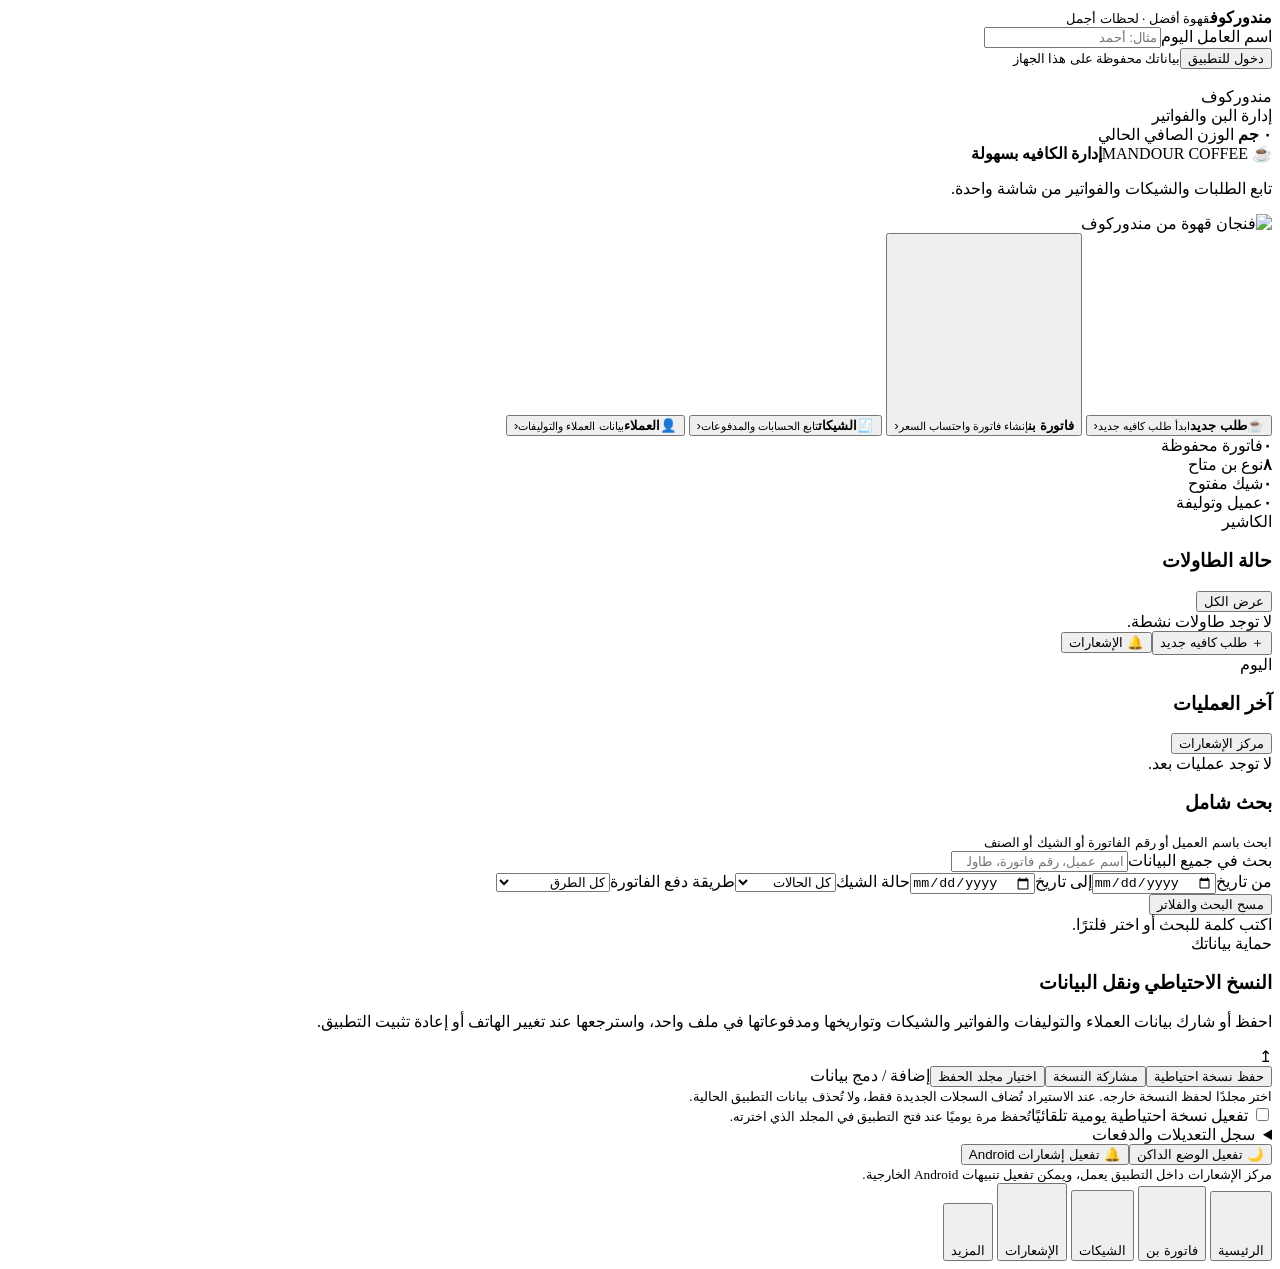
==== commit dbb748e4: "Apply dark espresso interface to mobile app" ====
--- a/assets/public/index.html
+++ b/assets/public/index.html
@@ -5,21 +5,19 @@
 <meta name="viewport" content="width=device-width,initial-scale=1,viewport-fit=cover">
 <meta name="theme-color" content="#f6f3ed">
 <link rel="icon" type="image/png" href="assets/mandour-app-icon.png">
-<title>مندور كوفي</title>
+<title>مندوركوف</title>
 <link rel="preconnect" href="https://fonts.googleapis.com">
 <link rel="preconnect" href="https://fonts.gstatic.com" crossorigin>
 <link href="https://fonts.googleapis.com/css2?family=Tajawal:wght@400;500;600;700;800&display=swap" rel="stylesheet">
 <link rel="stylesheet" href="assets/public/css/app.css">
 </head>
 <body>
-<div id="splash" aria-label="دخول إلى مندور كوفي"><div class="entry-orbit"><span></span><span></span><span></span><div class="entry-bean"><i></i><i></i></div></div><div class="entry-brand"><strong>مندور كوفي</strong><small>قهوة أفضل · لحظات أجمل</small></div><label class="entry-user-field"><span>اسم العامل اليوم</span><input id="splash-staff-name" maxlength="40" placeholder="مثال: أحمد"></label><div class="entry-progress"><span></span></div><div class="entry-actions"><button id="splash-enter" type="button">دخول للتطبيق</button><small>بياناتك محفوظة على هذا الجهاز</small></div></div>
+<div id="splash" aria-label="دخول إلى مندوركوف"><div class="entry-orbit"><span></span><span></span><span></span><div class="entry-bean"><i></i><i></i></div></div><div class="entry-brand"><strong>مندوركوف</strong><small>قهوة أفضل · لحظات أجمل</small></div><label class="entry-user-field"><span>اسم العامل اليوم</span><input id="splash-staff-name" maxlength="40" placeholder="مثال: أحمد"></label><div class="entry-progress"><span></span></div><div class="entry-actions"><button id="splash-enter" type="button">دخول للتطبيق</button><small>بياناتك محفوظة على هذا الجهاز</small></div></div>
 
 <header class="appbar">
-  <span class="brand-symbol" aria-hidden="true">
-    <svg viewBox="0 0 32 32" fill="none"><path d="M7 12h15v7a7.5 7.5 0 0 1-15 0v-7Z"/><path d="M22 14h2.2a3.8 3.8 0 0 1 0 7.6H22M11 7c0-1.2 1.8-1.7 1.8-3M17 7c0-1.2 1.8-1.7 1.8-3"/></svg>
-  </span>
+  <img class="brand-symbol appbar-logo" src="assets/mandour-app-icon.png" alt="" aria-hidden="true">
   <div class="appbar-copy">
-    <div class="appbar-title" id="bar-title">مندور كوفي</div>
+    <div class="appbar-title" id="bar-title">مندوركوف</div>
     <div class="appbar-sub">إدارة البن والفواتير</div>
   </div>
   <div class="appbar-net-weight">
@@ -35,11 +33,12 @@
   <div class="dashboard-copy">
     <span class="dashboard-kicker">☕ MANDOUR COFFEE</span><strong>إدارة الكافيه بسهولة</strong><p>تابع الطلبات والشيكات والفواتير من شاشة واحدة.</p>
   </div>
-  <img class="dashboard-art" src="assets/mandour-home-banner.jpg" alt="فنجان قهوة من مندور كوفي">
+  <img class="dashboard-art" src="assets/mandour-home-banner.jpg" alt="فنجان قهوة من مندوركوف">
 </section><div class="action-grid">
-  <button class="action-button" data-view="invoice" type="button"><span class="action-icon" aria-hidden="true"><svg viewBox="0 0 24 24" fill="none"><path d="M6 3.5h9l3 3V21l-2-1.2L14 21l-2-1.2L10 21l-2-1.2L6 21V3.5Z"/><path d="M9 10h6M9 13h6M9 16h4"/></svg></span><span class="action-text"><strong>إنشاء فاتورة</strong><small>أدخل الجرامات والسعر يتحسب تلقائيًا</small></span><span class="arrow">‹</span></button>
-  <button class="action-button" data-view="blends" type="button"><span class="action-icon" aria-hidden="true">👤</span><span class="action-text"><strong>العملاء والتوليفات</strong><small>بيانات العملاء وطلباتهم وآخر شراء</small></span><span class="arrow">‹</span></button><button class="action-button" data-view="checks" type="button"><span class="action-icon" aria-hidden="true">🧾</span><span class="action-text"><strong>الشيكات والحسابات</strong><small>افتح حسابًا وأضف الطلبات وتابع المدفوعات</small></span><span class="arrow">‹</span></button>
-
+  <button class="action-button" data-view="checks" data-check-panel="orders" type="button"><span class="action-icon" aria-hidden="true">☕</span><span class="action-text"><strong>طلب جديد</strong><small>ابدأ طلب كافيه جديد</small></span><span class="arrow">‹</span></button>
+  <button class="action-button" data-view="invoice" type="button"><span class="action-icon" aria-hidden="true"><svg viewBox="0 0 24 24" fill="none"><path d="M6 3.5h9l3 3V21l-2-1.2L14 21l-2-1.2L10 21l-2-1.2L6 21V3.5Z"/><path d="M9 10h6M9 13h6M9 16h4"/></svg></span><span class="action-text"><strong>فاتورة بن</strong><small>إنشاء فاتورة واحتساب السعر</small></span><span class="arrow">‹</span></button>
+  <button class="action-button" data-view="checks" data-check-panel="list" type="button"><span class="action-icon" aria-hidden="true">🧾</span><span class="action-text"><strong>الشيكات</strong><small>تابع الحسابات والمدفوعات</small></span><span class="arrow">‹</span></button>
+  <button class="action-button" data-view="blends" type="button"><span class="action-icon" aria-hidden="true">👤</span><span class="action-text"><strong>العملاء</strong><small>بيانات العملاء والتوليفات</small></span><span class="arrow">‹</span></button>
  </div>
  <div class="summary-strip"><div class="summary-chip"><strong id="invoice-count">٠</strong><span>فاتورة محفوظة</span></div><div class="summary-chip"><strong id="bean-count">٨</strong><span>نوع بن متاح</span></div><div class="summary-chip"><strong id="open-checks-count">٠</strong><span>شيك مفتوح</span></div><div class="summary-chip"><strong id="customer-count">٠</strong><span>عميل وتوليفة</span></div></div><section class="home-table-panel panel"><div class="home-section-heading"><div><span class="eyebrow">الكاشير</span><h3>حالة الطاولات</h3></div><button type="button" class="secondary" data-view="checks">عرض الكل</button></div><div id="home-table-status" class="home-table-status"><div class="empty">لا توجد طاولات نشطة.</div></div><div class="home-quick-actions"><button type="button" class="primary" data-view="checks" data-check-panel="orders">＋ طلب كافيه جديد</button><button type="button" class="secondary" data-view="notifications">🔔 الإشعارات</button></div></section><section class="home-recent-panel panel"><div class="home-section-heading"><div><span class="eyebrow">اليوم</span><h3>آخر العمليات</h3></div><button type="button" class="secondary" data-view="notifications">مركز الإشعارات</button></div><div id="home-recent-orders" class="home-recent-orders"><div class="empty">لا توجد عمليات بعد.</div></div></section>
  <section class="global-search-panel panel" aria-label="البحث الشامل"><div class="global-search-heading"><div><h3>بحث شامل</h3><small>ابحث باسم العميل أو رقم الفاتورة أو الشيك أو الصنف</small></div></div><label class="global-search-box"><span class="sr-only">بحث في جميع البيانات</span><input id="global-search-query" type="search" placeholder="اسم عميل، رقم فاتورة، طاولة أو صنف" autocomplete="off"></label><div class="global-search-filters"><label>من تاريخ<input id="global-search-from" type="date"></label><label>إلى تاريخ<input id="global-search-to" type="date"></label><label>حالة الشيك<select id="global-search-status"><option value="all">كل الحالات</option><option value="unpaid">غير مدفوع</option><option value="partial">مدفوع جزئيًا</option><option value="paid">مدفوع بالكامل</option></select></label><label>طريقة دفع الفاتورة<select id="global-search-method"><option value="all">كل الطرق</option><option value="cash">نقدي</option><option value="vodafone">Vodafone Cash</option><option value="instapay">InstaPay</option></select></label></div><div class="global-search-actions"><button type="button" class="secondary" id="global-search-clear">مسح البحث والفلاتر</button><small id="global-search-count"></small></div><div id="global-search-results" class="global-search-results"><div class="empty">اكتب كلمة للبحث أو اختر فلترًا.</div></div></section>
@@ -47,13 +46,13 @@
  <section class="backup-panel" aria-label="حفظ واستيراد بيانات التطبيق"><div class="backup-panel-head"><div><span class="backup-kicker">حماية بياناتك</span><h3>النسخ الاحتياطي ونقل البيانات</h3><p>احفظ أو شارك بيانات العملاء والتوليفات والفواتير والشيكات وتواريخها ومدفوعاتها في ملف واحد، واسترجعها عند تغيير الهاتف أو إعادة تثبيت التطبيق.</p></div><span class="backup-icon" aria-hidden="true">↥</span></div><div class="backup-actions"><button class="primary" id="export-data" type="button">حفظ نسخة احتياطية</button><button class="secondary" id="share-data" type="button">مشاركة النسخة</button><button class="secondary" id="backup-folder-settings" type="button">اختيار مجلد الحفظ</button><label class="secondary backup-import-label" for="import-data">إضافة / دمج بيانات</label><input id="import-data" type="file" accept=".json,application/json,.txt" hidden></div><small class="backup-note">اختر مجلدًا لحفظ النسخة خارجه. عند الاستيراد تُضاف السجلات الجديدة فقط، ولا تُحذف بيانات التطبيق الحالية.</small><section class="auto-backup-settings"><label class="auto-backup-toggle"><input id="auto-backup-enabled" type="checkbox"> تفعيل نسخة احتياطية يومية تلقائيًا</label><small id="auto-backup-status" class="backup-note">تُحفظ مرة يوميًا عند فتح التطبيق في المجلد الذي اخترته.</small></section><details class="activity-panel" id="activity-panel"><summary>سجل التعديلات والدفعات</summary><label class="field audit-actor-field">اسم المستخدم الذي يسجل العمليات<input id="audit-actor" maxlength="40" placeholder="مثال: أحمد"></label><button class="secondary" id="undo-last-operation" type="button" disabled>لا يوجد إجراء للتراجع عنه</button><div id="activity-list" class="activity-list"></div><small class="backup-note">زر التراجع يعيد البيانات إلى ما قبل آخر حفظ خلال جلسة التطبيق الحالية.</small></details><div class="settings-actions"><button class="secondary" id="theme-toggle-btn" type="button">🌙 تفعيل الوضع الداكن</button><button class="secondary" id="enable-notif-btn" type="button">🔔 تفعيل إشعارات Android</button></div><small class="backup-note" id="notif-status">مركز الإشعارات داخل التطبيق يعمل، ويمكن تفعيل تنبيهات Android الخارجية.</small></section>
 </section>
 <section class="view" id="notifications-view" hidden>
- <div class="notifications-hero"><div><span class="eyebrow">مندور كوفي · المتابعة</span><h2>مركز الإشعارات</h2><p class="view-intro">كل الطلبات والمدفوعات والتنبيهات والنسخ الاحتياطية في مكان واحد.</p></div><span class="notification-bell">♢</span></div>
+ <div class="notifications-hero"><div><span class="eyebrow">مندوركوف · المتابعة</span><h2>مركز الإشعارات</h2><p class="view-intro">كل الطلبات والمدفوعات والتنبيهات والنسخ الاحتياطية في مكان واحد.</p></div><span class="notification-bell">♢</span></div>
  <section class="check-notification-panel panel" aria-label="إشعار الشيكات المفتوحة"><div><span class="eyebrow">تنبيه سريع</span><h3>إشعار الشيكات المفتوحة</h3><p>ابعت إشعارًا فوريًا بعدد الشيكات المفتوحة والمبالغ المتبقية، مع نغمة الشيكات الخاصة.</p></div><button type="button" class="primary" id="send-checks-notification-btn">🔔 إرسال الإشعار الآن</button><small id="checks-notification-status" class="check-notification-status" aria-live="polite">جاهز لإرسال ملخص الشيكات المفتوحة.</small></section>
  <div class="notification-filters" role="tablist"><button type="button" class="active" data-notification-filter="all">الكل <b id="notification-count-all">٠</b></button><button type="button" data-notification-filter="orders">الطلبات <b id="notification-count-orders">٠</b></button><button type="button" data-notification-filter="payments">المدفوعات <b id="notification-count-payments">٠</b></button><button type="button" data-notification-filter="reminders">تذكيرات <b id="notification-count-reminders">٠</b></button></div>
  <section class="notification-list-panel panel"><div class="home-section-heading"><div><h3>آخر التنبيهات</h3><small id="notification-summary">لا توجد تنبيهات جديدة</small></div><button type="button" class="secondary" id="clear-notifications-btn">تحديد الكل كمقروء</button></div><div id="notification-list" class="notification-list"><div class="empty">لا توجد إشعارات حتى الآن.</div></div></section>
 </section>
 <section class="view" id="tools-view" hidden>
- <div class="notifications-hero"><div><span class="eyebrow">مندور كوفي · الإدارة</span><h2>المزيد والأدوات</h2><p class="view-intro">المخزون، الولاء، الموظفون، والتقارير في شاشة واحدة.</p></div><span class="notification-bell">⚙</span></div>
+ <div class="notifications-hero"><div><span class="eyebrow">مندوركوف · الإدارة</span><h2>المزيد والأدوات</h2><p class="view-intro">المخزون، الولاء، الموظفون، والتقارير في شاشة واحدة.</p></div><span class="notification-bell">⚙</span></div>
  <section class="tool-panel panel"><div class="home-section-heading"><div><span class="eyebrow">التشغيل</span><h3>تقرير نهاية اليوم</h3></div><button class="primary" type="button" id="tools-report-btn">فتح التقرير</button></div><p class="backup-note">راجع المبيعات والتحصيل والشيكات والأكثر مبيعًا ثم شارك التقرير.</p></section>
  <section class="tool-panel panel"><div class="home-section-heading"><div><span class="eyebrow">لوحة المبيعات</span><h3>اليوم · الأسبوع · الشهر</h3></div><small class="tool-badge">تتحدث تلقائيًا</small></div><div id="sales-dashboard" class="sales-dashboard"><div class="empty">لا توجد مبيعات مسجلة بعد.</div></div></section>
  <section class="tool-panel panel"><div class="home-section-heading"><div><span class="eyebrow">المتابعة</span><h3>المخزون والتكلفة</h3></div><small id="inventory-alert-count" class="tool-badge">٠ تنبيه</small></div><form id="inventory-form" class="inventory-form"><input id="inventory-name" required maxlength="50" placeholder="اسم الصنف مثل اللبن"><input id="inventory-qty" required type="number" min="0" step="0.01" placeholder="الكمية"><input id="inventory-min" required type="number" min="0" step="0.01" placeholder="حد التنبيه"><input id="inventory-cost" required type="number" min="0" step="0.01" placeholder="تكلفة الوحدة"><button class="primary" type="submit">إضافة للمخزون</button></form><div id="inventory-list" class="inventory-list"><div class="empty">لا يوجد مخزون مسجل بعد.</div></div></section>
@@ -63,9 +62,9 @@
  <section class="tool-panel panel"><div class="home-section-heading"><div><span class="eyebrow">أمان إضافي</span><h3>سلة المحذوفات</h3></div><small class="tool-badge">استرجاع خلال ٥٠ سجل</small></div><div id="deleted-invoices-list" class="backup-history-list"><div class="empty">السلة فارغة.</div></div></section>
 </section>
 <section class="view" id="invoice-view" hidden>
- <p class="eyebrow">مندور كوفي · فاتورة</p><h2>إنشاء فاتورة</h2><p class="view-intro">اكتب الوزن بالجرام بجوار كل نوع، والسعر هيتحسب على سعر الكيلو.</p>
+ <p class="eyebrow">مندوركوف · فاتورة</p><h2>إنشاء فاتورة</h2><p class="view-intro">اكتب الوزن بالجرام بجوار كل نوع، والسعر هيتحسب على سعر الكيلو.</p>
  <div class="bean-inventory-strip"><div><strong id="invoice-bean-count">٠</strong><span>نوع بن</span></div><div><strong id="invoice-net-weight-strip">٠ جم</strong><span>الوزن الصافي الحالي</span></div></div>
- <div class="panel"><div class="invoice-meta-grid"><div class="field"><label for="invoice-date">تاريخ الشراء / الفاتورة</label><input id="invoice-date" type="date" required></div><div class="field"><label for="invoice-expiry">الصلاحية والحذف التلقائي · بعد ٣ شهور</label><input id="invoice-expiry" type="date" readonly required><small>تُحسب من تاريخ الفاتورة. سيُحذف المستند تلقائيًا عند هذا التاريخ؛ نزّل صورته إذا أردت الاحتفاظ بها.</small></div></div><div class="field"><label>نوع المستند</label><div class="doc-type-options"><button type="button" data-document-type="receipt" aria-pressed="true">إيصال بيع</button><button type="button" data-document-type="quote" aria-pressed="false">عرض سعر</button></div></div><div class="field"><label for="invoice-customer">اسم العميل (اختياري)</label><input id="invoice-customer" type="text" maxlength="60" placeholder="مثال: أحمد"></div><div class="business-contact"><span aria-hidden="true">☎</span><span>رقم الهاتف والواتساب على الفاتورة</span><strong dir="ltr">01096872170</strong></div><div class="field"><label>طريقة الدفع</label><div class="payment-method-options" role="group" aria-label="طريقة الدفع"><button class="payment-method" type="button" data-payment-method="cash" aria-pressed="true"><span class="payment-mark cash-mark"><img src="assets/payments/cash.svg" alt="" aria-hidden="true"></span><span>نقدي</span></button><button class="payment-method" type="button" data-payment-method="vodafone" aria-pressed="false"><span class="payment-mark"><img src="assets/payments/vodafone-cash.png" alt="" aria-hidden="true"></span><span>Vodafone Cash</span></button><button class="payment-method" type="button" data-payment-method="instapay" aria-pressed="false"><span class="payment-mark instapay-mark"><img src="assets/payments/instapay.png" alt="" aria-hidden="true"></span><span>InstaPay</span></button></div><small class="payment-note">اختيار طريقة الدفع يدوّنها على الفاتورة فقط؛ لا ينفّذ تحويلًا ماليًا.</small><div class="branch-payment-panel"><div class="branch-location"><span class="branch-pin" aria-hidden="true">⌖</span><div><strong>موقع مندور كوفي</strong><small>امسح الرمز أو افتح الموقع على الخريطة</small></div><a href="https://maps.app.goo.gl/phv48EMLHnG28rVP9" target="_blank" rel="noopener">فتح الموقع</a><img class="map-qr" src="assets/map-location-qr.png" alt="رمز QR لموقع مندور كوفي"></div><div class="payment-destination-grid"><article class="payment-destination"><strong>Vodafone Cash</strong><b dir="ltr">01097110611</b><small>تحويل المحفظة: اطلب ‎*9*7#‎ ثم أدخل الرقم</small><button type="button" class="secondary" data-copy-wallet="vodafone">نسخ رقم المحفظة</button><label class="qr-upload-label" for="vodafone-qr-file">إضافة QR رسمي من Vodafone Cash</label><input id="vodafone-qr-file" class="qr-file-input" type="file" accept="image/*" data-payment-qr="vodafone"><img class="payment-qr-preview" id="vodafone-qr-preview" alt="رمز Vodafone Cash" hidden></article><article class="payment-destination"><strong>InstaPay</strong><b dir="ltr">01097110611</b><small>أضف رمز الاستقبال الذي تشاركه من تطبيق InstaPay</small><button type="button" class="secondary" data-copy-wallet="instapay">نسخ رقم الهاتف</button><label class="qr-upload-label" for="instapay-qr-file">إضافة QR من تطبيق InstaPay</label><input id="instapay-qr-file" class="qr-file-input" type="file" accept="image/*" data-payment-qr="instapay"><img class="payment-qr-preview" id="instapay-qr-preview" alt="رمز InstaPay" hidden></article></div><small class="payment-qr-note">تُحفظ صور QR على هذا الجهاز. استخدم فقط رمزًا صادرًا من تطبيق أو خدمة الدفع الرسمية؛ رقم الهاتف وحده لا ينشئ رمز دفع صالحًا.</small></div></div><div class="section-divider"><strong>١ · الأصناف والوزن</strong><small>اكتب الجرامات أمام كل نوع بن</small></div><div id="invoice-beans"></div>
+ <div class="panel"><div class="invoice-meta-grid"><div class="field"><label for="invoice-date">تاريخ الشراء / الفاتورة</label><input id="invoice-date" type="date" required></div><div class="field"><label for="invoice-expiry">الصلاحية والحذف التلقائي · بعد ٣ شهور</label><input id="invoice-expiry" type="date" readonly required><small>تُحسب من تاريخ الفاتورة. سيُحذف المستند تلقائيًا عند هذا التاريخ؛ نزّل صورته إذا أردت الاحتفاظ بها.</small></div></div><div class="field"><label>نوع المستند</label><div class="doc-type-options"><button type="button" data-document-type="receipt" aria-pressed="true">إيصال بيع</button><button type="button" data-document-type="quote" aria-pressed="false">عرض سعر</button></div></div><div class="field"><label for="invoice-customer">اسم العميل (اختياري)</label><input id="invoice-customer" type="text" maxlength="60" placeholder="مثال: أحمد"></div><div class="business-contact"><span aria-hidden="true">☎</span><span>رقم الهاتف والواتساب على الفاتورة</span><strong dir="ltr">01096872170</strong></div><div class="field"><label>طريقة الدفع</label><div class="payment-method-options" role="group" aria-label="طريقة الدفع"><button class="payment-method" type="button" data-payment-method="cash" aria-pressed="true"><span class="payment-mark cash-mark"><img src="assets/payments/cash.svg" alt="" aria-hidden="true"></span><span>نقدي</span></button><button class="payment-method" type="button" data-payment-method="vodafone" aria-pressed="false"><span class="payment-mark"><img src="assets/payments/vodafone-cash.png" alt="" aria-hidden="true"></span><span>Vodafone Cash</span></button><button class="payment-method" type="button" data-payment-method="instapay" aria-pressed="false"><span class="payment-mark instapay-mark"><img src="assets/payments/instapay.png" alt="" aria-hidden="true"></span><span>InstaPay</span></button></div><small class="payment-note">اختيار طريقة الدفع يدوّنها على الفاتورة فقط؛ لا ينفّذ تحويلًا ماليًا.</small><div class="branch-payment-panel"><div class="branch-location"><span class="branch-pin" aria-hidden="true">⌖</span><div><strong>موقع مندوركوف</strong><small>امسح الرمز أو افتح الموقع على الخريطة</small></div><a href="https://maps.app.goo.gl/phv48EMLHnG28rVP9" target="_blank" rel="noopener">فتح الموقع</a><img class="map-qr" src="assets/map-location-qr.png" alt="رمز QR لموقع مندوركوف"></div><div class="payment-destination-grid"><article class="payment-destination"><strong>Vodafone Cash</strong><b dir="ltr">01097110611</b><small>تحويل المحفظة: اطلب ‎*9*7#‎ ثم أدخل الرقم</small><button type="button" class="secondary" data-copy-wallet="vodafone">نسخ رقم المحفظة</button><label class="qr-upload-label" for="vodafone-qr-file">إضافة QR رسمي من Vodafone Cash</label><input id="vodafone-qr-file" class="qr-file-input" type="file" accept="image/*" data-payment-qr="vodafone"><img class="payment-qr-preview" id="vodafone-qr-preview" alt="رمز Vodafone Cash" hidden></article><article class="payment-destination"><strong>InstaPay</strong><b dir="ltr">01097110611</b><small>أضف رمز الاستقبال الذي تشاركه من تطبيق InstaPay</small><button type="button" class="secondary" data-copy-wallet="instapay">نسخ رقم الهاتف</button><label class="qr-upload-label" for="instapay-qr-file">إضافة QR من تطبيق InstaPay</label><input id="instapay-qr-file" class="qr-file-input" type="file" accept="image/*" data-payment-qr="instapay"><img class="payment-qr-preview" id="instapay-qr-preview" alt="رمز InstaPay" hidden></article></div><small class="payment-qr-note">تُحفظ صور QR على هذا الجهاز. استخدم فقط رمزًا صادرًا من تطبيق أو خدمة الدفع الرسمية؛ رقم الهاتف وحده لا ينشئ رمز دفع صالحًا.</small></div></div><div class="section-divider"><strong>١ · الأصناف والوزن</strong><small>اكتب الجرامات أمام كل نوع بن</small></div><div id="invoice-beans"></div>
   <div class="section-divider"><strong>٢ · طريقة التحضير والإجمالي</strong><small>راجع المحوّج والإجمالي قبل الحفظ</small></div><section class="roast-panel" aria-label="اختيار البن السادة أو المحوج"><div class="roast-heading"><span class="roast-heading-icon" aria-hidden="true">♨</span><div><strong>تحبها سادة ولا محوّج؟</strong><small>اختار طريقة التحضير للفاتورة كلها</small></div></div><div class="roast-options"><button class="roast-option" type="button" data-roast="sada" aria-pressed="true">سادة<span>من غير إضافة</span></button><button class="roast-option" type="button" data-roast="m7awag" aria-pressed="false">محوّج<span>+١٠ جنيه لكل ١٢٥ جم</span></button></div><div class="invoice-breakdown"><div><span>سعر البن</span><strong id="base-total">٠ جنيه</strong></div><div class="fee-row"><span>إضافة المحوّج</span><strong id="seasoning-total">٠ جنيه</strong></div><div><span>إجمالي الوزن</span><strong id="weight-total">٠ جم</strong></div><div class="final-row"><span>الإجمالي النهائي</span><strong id="invoice-total">٠ جنيه</strong></div></div></section>
   <p class="muted">حساب المحوّج تناسبي: ١٠ جنيه لكل ١٢٥ جم؛ مثلًا ٢٥٠ جم = ٢٠ جنيه زيادة.</p></div>
  <details class="history-disclosure"><summary><span>الفواتير اليومية والأرشيف</span><small>آخر ٣٠ يومًا يومًا بيوم</small></summary><div class="history-search"><input id="invoice-search" type="search" placeholder="ابحث برقم الفاتورة أو اسم العميل"></div><div id="invoice-history"></div></details>
@@ -76,7 +75,7 @@
  <h3 class="panel-title">العملاء والتوليفات المحفوظة</h3><div id="customer-list"></div>
 </section>
 <section class="view" id="checks-view" hidden>
- <p class="eyebrow">مندور كوفي · الكاشير</p><h2>طلبات وطاولات اليوم</h2><p class="view-intro">ابدأ من زر واضح، اختر الطاولة، أضف الأصناف، ثم سجّل الدفع من نفس الحساب.</p><div class="cashier-shortcuts"><button type="button" class="primary" data-check-panel="orders">＋ طلب جديد</button><button type="button" class="secondary" data-check-panel="list">الشيكات المفتوحة</button><button type="button" class="secondary" data-view="invoice">فاتورة بن</button></div><div class="check-panel-switch"><button type="button" data-check-panel="list" aria-pressed="true">عرض الشيكات فقط</button><button type="button" data-check-panel="orders" aria-pressed="false">إضافة طلب جديد</button></div>
+ <p class="eyebrow">مندوركوف · الكاشير</p><h2>طلبات وطاولات اليوم</h2><p class="view-intro">ابدأ من زر واضح، اختر الطاولة، أضف الأصناف، ثم سجّل الدفع من نفس الحساب.</p><div class="cashier-shortcuts"><button type="button" class="primary" data-check-panel="orders">＋ طلب جديد</button><button type="button" class="secondary" data-check-panel="list">الشيكات المفتوحة</button><button type="button" class="secondary" data-view="invoice">فاتورة بن</button></div><div class="check-panel-switch"><button type="button" data-check-panel="list" aria-pressed="true">عرض الشيكات فقط</button><button type="button" data-check-panel="orders" aria-pressed="false">إضافة طلب جديد</button></div>
  <form id="check-order-form" class="panel check-order-panel" onsubmit="return false"><div class="account-section-head"><span class="account-step-mark" aria-hidden="true">١</span><div><strong>بيانات الطلب</strong><small>حدد نوع الخدمة والطاولة والحساب قبل اختيار المشروبات</small></div></div><div class="check-top-fields account-fields-grid"><div class="field field-service"><label for="check-service-mode">نوع الطلب</label><select id="check-service-mode"><option value="inside">داخل الكافيه</option><option value="takeaway">خارج الكافيه / تيك أواي</option></select></div><div class="field field-table" id="check-table-field"><label for="check-table-name">رقم أو اسم الطاولة</label><input id="check-table-name" maxlength="24" placeholder="مثال: ٣"></div><div class="field field-account"><label for="check-existing">الحساب المفتوح</label><select id="check-existing"><option value="">إنشاء حساب جديد</option></select></div><div class="field field-customer"><label for="check-customer">اسم العميل <small>(اختياري)</small></label><input id="check-customer" maxlength="60" placeholder="اكتب اسم العميل"><small class="field-help">ينطبق الاسم تلقائيًا على الأصناف الجديدة</small></div></div><div id="check-user-preview" class="check-user-preview" role="status" aria-live="polite"></div>
   <div class="section-divider compact"><strong>الأكثر مبيعًا</strong><small>اضغط لإضافة سريعة</small></div><div id="quick-add" class="quick-add-row" hidden></div><div class="section-divider compact"><strong>اختر المشروبات</strong><small>اختر الحجم أو اضغط «إضافة»</small></div><div class="check-menu-heading order-menu-section-head"><div class="order-menu-heading-copy"><span class="account-step-mark order-menu-step-mark" aria-hidden="true">٢</span><div><h3>القهوة والشاي</h3><small>اضغط على الخيار المناسب لإضافته للطلب</small></div></div><span class="menu-count" id="menu-count">١٧ صنف</span></div><div id="check-menu" class="check-menu-grid"></div><section class="extra-drinks-panel"><button type="button" class="extra-drinks-toggle" id="extra-drinks-toggle" aria-expanded="false"><span>＋ مشروبات باردة وإضافات</span><small>افتح القائمة</small></button><div id="extra-drinks-menu" class="check-menu-grid extra-drinks-grid" hidden></div></section>
   <section class="check-draft-box"><div class="draft-review-head"><div><span class="draft-review-kicker">مراجعة قبل التسجيل</span><h3>الطلب الحالي</h3><small id="check-draft-count">لم تضف مشروبات بعد</small></div><span class="draft-review-step" aria-hidden="true">٣</span></div><div id="check-draft-lines"><div class="draft-empty-state"><strong>الطلب فارغ حتى الآن</strong><small>اختار مشروبًا من القائمة وسيظهر هنا للمراجعة.</small></div></div><small class="draft-review-note">اسم العميل أسفل كل صنف يحدد الشخص الذي طلبه.</small></section>
@@ -94,7 +93,7 @@
  <button type="button" data-view="tools"><svg viewBox="0 0 24 24" fill="none"><path d="M12 3v3M12 18v3M3 12h3M18 12h3M5.6 5.6l2.1 2.1M16.3 16.3l2.1 2.1M18.4 5.6l-2.1 2.1M7.7 16.3l-2.1 2.1"/><circle cx="12" cy="12" r="4"/></svg><span>المزيد</span></button>
 </nav>
 <div class="toast" id="toast" role="status" aria-live="polite"></div>
-<div class="modal-overlay" id="receipt-modal" hidden role="dialog" aria-modal="true" aria-labelledby="receipt-modal-title"><div class="modal-scrim" data-close-receipt></div><section class="modal-card receipt-modal-card"><header class="modal-header"><div><h2 id="receipt-modal-title">إيصال مندور كوفي</h2><p>جاهز للمشاركة أو الطباعة</p></div><button class="modal-close" type="button" data-close-receipt aria-label="إغلاق">×</button></header><div class="receipt-stage"><canvas id="receipt-canvas" aria-label="صورة الإيصال"></canvas></div><p class="receipt-share-hint">اختار WhatsApp أو Instagram أو TikTok أو أي تطبيق متاح من قائمة المشاركة.</p><div class="receipt-actions"><button id="receipt-share" class="primary" type="button">مشاركة الإيصال</button><button id="receipt-download" class="secondary" type="button">تنزيل الصورة</button><a class="secondary receipt-whatsapp" href="https://wa.me/201096872170" target="_blank" rel="noopener">تواصل عبر واتساب</a><button id="receipt-print" class="secondary" type="button">طباعة</button><button id="receipt-repeat" class="secondary" type="button" data-repeat-invoice="">إعادة نفس الفاتورة</button></div></section></div>
+<div class="modal-overlay" id="receipt-modal" hidden role="dialog" aria-modal="true" aria-labelledby="receipt-modal-title"><div class="modal-scrim" data-close-receipt></div><section class="modal-card receipt-modal-card"><header class="modal-header"><div><h2 id="receipt-modal-title">إيصال مندوركوف</h2><p>جاهز للمشاركة أو الطباعة</p></div><button class="modal-close" type="button" data-close-receipt aria-label="إغلاق">×</button></header><div class="receipt-stage"><canvas id="receipt-canvas" aria-label="صورة الإيصال"></canvas></div><p class="receipt-share-hint">اختار WhatsApp أو Instagram أو TikTok أو أي تطبيق متاح من قائمة المشاركة.</p><div class="receipt-actions"><button id="receipt-share" class="primary" type="button">مشاركة الإيصال</button><button id="receipt-download" class="secondary" type="button">تنزيل الصورة</button><a class="secondary receipt-whatsapp" href="https://wa.me/201096872170" target="_blank" rel="noopener">تواصل عبر واتساب</a><button id="receipt-print" class="secondary" type="button">طباعة</button><button id="receipt-repeat" class="secondary" type="button" data-repeat-invoice="">إعادة نفس الفاتورة</button></div></section></div>
 <div class="modal-overlay" id="delete-modal" hidden role="dialog" aria-modal="true" aria-labelledby="delete-title"><div class="modal-scrim" data-close-delete></div><section class="modal-card delete-modal-card"><div class="modal-header"><div><span class="delete-step-label" id="delete-step-label">التأكيد الأول · ١ من ٢</span><h2 id="delete-title">حذف الفاتورة؟</h2></div><button class="modal-close" type="button" data-close-delete aria-label="إغلاق">×</button></div><p class="delete-copy" id="delete-copy">ستبقى الفاتورة محفوظة ما لم تؤكد الحذف مرتين.</p><div class="button-row" id="delete-step-one"><button class="secondary" type="button" data-close-delete>إلغاء</button><button class="danger" id="delete-next" type="button">متابعة للحذف</button></div><div class="button-row" id="delete-step-two" hidden><button class="secondary" type="button" data-close-delete>إلغاء</button><button class="danger" id="delete-final" type="button">تأكيد الحذف نهائيًا</button></div></section></div>
 <div class="modal-overlay" id="report-modal" hidden role="dialog" aria-modal="true"><div class="modal-scrim" data-close-report></div><section class="modal-card"><header class="modal-header"><div><h2>تقرير اليوم</h2><p id="report-date"></p></div><div class="modal-header-actions"><button class="secondary" type="button" id="share-report-btn">مشاركة</button><button class="modal-close" type="button" data-close-report aria-label="إغلاق">×</button></div></header><div id="report-body"></div></section></div>
 <div class="modal-overlay" id="move-modal" hidden role="dialog" aria-modal="true" aria-labelledby="move-title"><div class="modal-scrim" data-close-move></div><section class="modal-card"><header class="modal-header"><div><h2 id="move-title">نقل صنف</h2><p id="move-sub">اختر العدد واسم العميل</p></div><button class="modal-close" type="button" data-close-move aria-label="إغلاق">×</button></header><div class="field"><label for="move-qty">العدد المراد نقله</label><input id="move-qty" type="number" min="1" step="1" inputmode="numeric" value="1"><small class="muted">الإجمالي المتاح: <span id="move-qty-total">0</span></small></div><div class="field"><label for="move-customer">اسم العميل</label><input id="move-customer" type="text" maxlength="60" placeholder="اكتب اسم العميل"><div id="move-suggestions" class="move-suggestions"></div></div><div class="button-row"><button class="secondary" type="button" data-close-move>إلغاء</button><button class="primary" type="button" id="move-confirm">نقل</button></div></section></div>
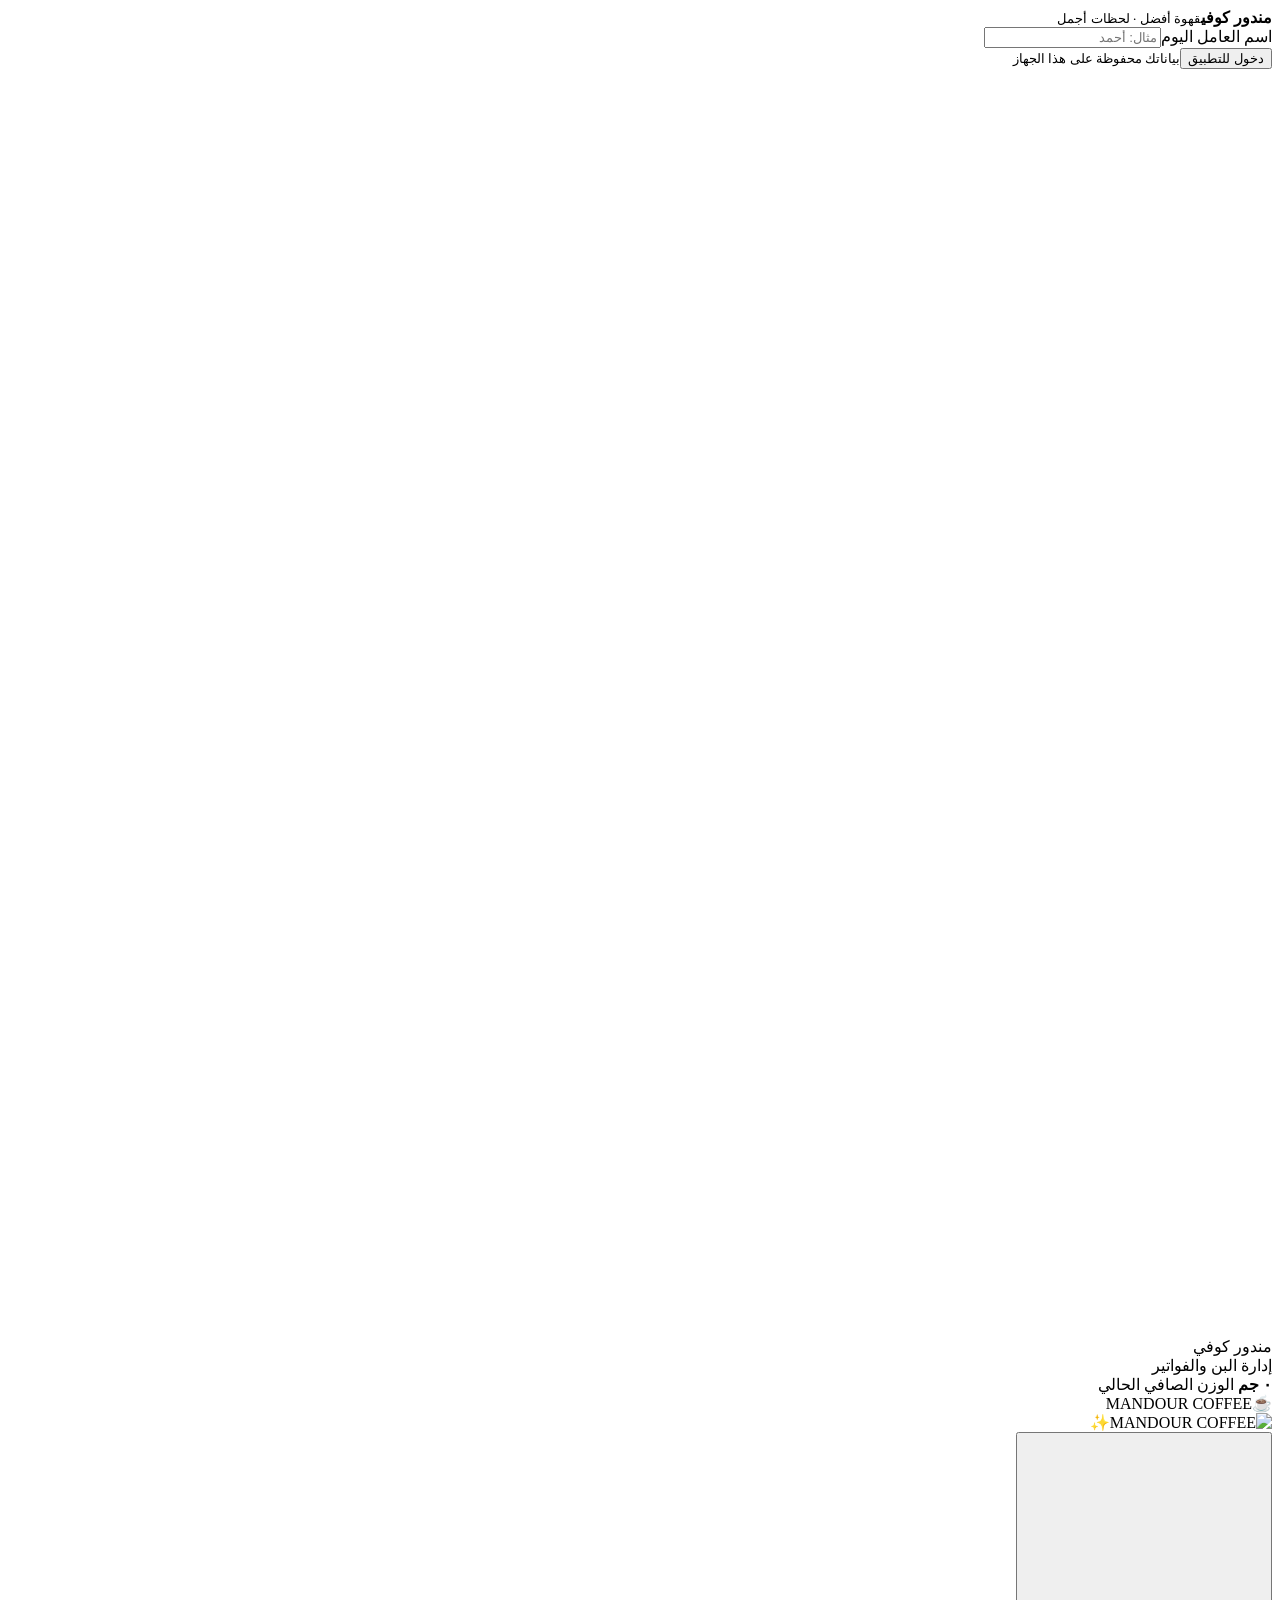
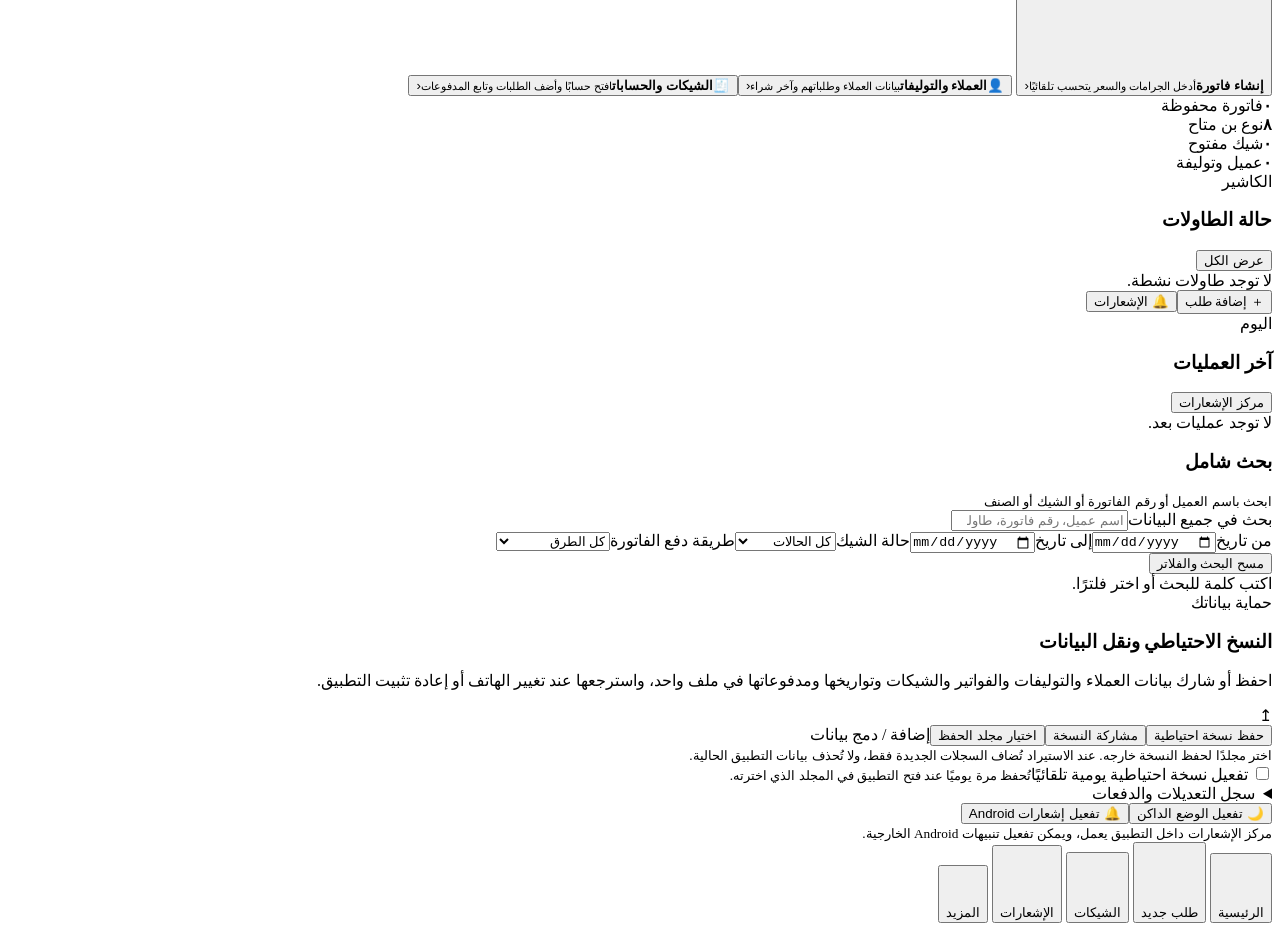
==== commit e09670b3: "Redesign Mandour Coffee POS interface" ====
--- a/assets/public/index.html
+++ b/assets/public/index.html
@@ -5,19 +5,22 @@
 <meta name="viewport" content="width=device-width,initial-scale=1,viewport-fit=cover">
 <meta name="theme-color" content="#f6f3ed">
 <link rel="icon" type="image/png" href="assets/mandour-app-icon.png">
-<title>مندوركوف</title>
+<title>مندور كوفي</title>
 <link rel="preconnect" href="https://fonts.googleapis.com">
 <link rel="preconnect" href="https://fonts.gstatic.com" crossorigin>
 <link href="https://fonts.googleapis.com/css2?family=Tajawal:wght@400;500;600;700;800&display=swap" rel="stylesheet">
 <link rel="stylesheet" href="assets/public/css/app.css">
+<link rel="stylesheet" href="assets/public/css/mandour-redesign.css">
 </head>
 <body>
-<div id="splash" aria-label="دخول إلى مندوركوف"><div class="entry-orbit"><span></span><span></span><span></span><div class="entry-bean"><i></i><i></i></div></div><div class="entry-brand"><strong>مندوركوف</strong><small>قهوة أفضل · لحظات أجمل</small></div><label class="entry-user-field"><span>اسم العامل اليوم</span><input id="splash-staff-name" maxlength="40" placeholder="مثال: أحمد"></label><div class="entry-progress"><span></span></div><div class="entry-actions"><button id="splash-enter" type="button">دخول للتطبيق</button><small>بياناتك محفوظة على هذا الجهاز</small></div></div>
+<div id="splash" aria-label="دخول إلى مندور كوفي"><div class="entry-orbit"><span></span><span></span><span></span><div class="entry-bean"><i></i><i></i></div></div><div class="entry-brand"><strong>مندور كوفي</strong><small>قهوة أفضل · لحظات أجمل</small></div><label class="entry-user-field"><span>اسم العامل اليوم</span><input id="splash-staff-name" maxlength="40" placeholder="مثال: أحمد"></label><div class="entry-progress"><span></span></div><div class="entry-actions"><button id="splash-enter" type="button">دخول للتطبيق</button><small>بياناتك محفوظة على هذا الجهاز</small></div></div>
 
 <header class="appbar">
-  <img class="brand-symbol appbar-logo" src="assets/mandour-app-icon.png" alt="" aria-hidden="true">
+  <span class="brand-symbol" aria-hidden="true">
+    <svg viewBox="0 0 32 32" fill="none"><path d="M7 12h15v7a7.5 7.5 0 0 1-15 0v-7Z"/><path d="M22 14h2.2a3.8 3.8 0 0 1 0 7.6H22M11 7c0-1.2 1.8-1.7 1.8-3M17 7c0-1.2 1.8-1.7 1.8-3"/></svg>
+  </span>
   <div class="appbar-copy">
-    <div class="appbar-title" id="bar-title">مندوركوف</div>
+    <div class="appbar-title" id="bar-title">مندور كوفي</div>
     <div class="appbar-sub">إدارة البن والفواتير</div>
   </div>
   <div class="appbar-net-weight">
@@ -31,28 +34,27 @@
 <section class="view" id="home-view">
  <section class="dashboard-hero">
   <div class="dashboard-copy">
-    <span class="dashboard-kicker">☕ MANDOUR COFFEE</span><strong>إدارة الكافيه بسهولة</strong><p>تابع الطلبات والشيكات والفواتير من شاشة واحدة.</p>
+    <span class="dashboard-kicker">☕MANDOUR COFFEE</span>
   </div>
-  <img class="dashboard-art" src="assets/mandour-home-banner.jpg" alt="فنجان قهوة من مندوركوف">
+  <img class="dashboard-art" src="assets/mandour-home-banner.jpg" alt="MANDOUR COFFEE✨">
 </section><div class="action-grid">
-  <button class="action-button" data-view="checks" data-check-panel="orders" type="button"><span class="action-icon" aria-hidden="true">☕</span><span class="action-text"><strong>طلب جديد</strong><small>ابدأ طلب كافيه جديد</small></span><span class="arrow">‹</span></button>
-  <button class="action-button" data-view="invoice" type="button"><span class="action-icon" aria-hidden="true"><svg viewBox="0 0 24 24" fill="none"><path d="M6 3.5h9l3 3V21l-2-1.2L14 21l-2-1.2L10 21l-2-1.2L6 21V3.5Z"/><path d="M9 10h6M9 13h6M9 16h4"/></svg></span><span class="action-text"><strong>فاتورة بن</strong><small>إنشاء فاتورة واحتساب السعر</small></span><span class="arrow">‹</span></button>
-  <button class="action-button" data-view="checks" data-check-panel="list" type="button"><span class="action-icon" aria-hidden="true">🧾</span><span class="action-text"><strong>الشيكات</strong><small>تابع الحسابات والمدفوعات</small></span><span class="arrow">‹</span></button>
-  <button class="action-button" data-view="blends" type="button"><span class="action-icon" aria-hidden="true">👤</span><span class="action-text"><strong>العملاء</strong><small>بيانات العملاء والتوليفات</small></span><span class="arrow">‹</span></button>
+  <button class="action-button" data-view="invoice" type="button"><span class="action-icon" aria-hidden="true"><svg viewBox="0 0 24 24" fill="none"><path d="M6 3.5h9l3 3V21l-2-1.2L14 21l-2-1.2L10 21l-2-1.2L6 21V3.5Z"/><path d="M9 10h6M9 13h6M9 16h4"/></svg></span><span class="action-text"><strong>إنشاء فاتورة</strong><small>أدخل الجرامات والسعر يتحسب تلقائيًا</small></span><span class="arrow">‹</span></button>
+  <button class="action-button" data-view="blends" type="button"><span class="action-icon" aria-hidden="true">👤</span><span class="action-text"><strong>العملاء والتوليفات</strong><small>بيانات العملاء وطلباتهم وآخر شراء</small></span><span class="arrow">‹</span></button><button class="action-button" data-view="checks" type="button"><span class="action-icon" aria-hidden="true">🧾</span><span class="action-text"><strong>الشيكات والحسابات</strong><small>افتح حسابًا وأضف الطلبات وتابع المدفوعات</small></span><span class="arrow">‹</span></button>
+
  </div>
- <div class="summary-strip"><div class="summary-chip"><strong id="invoice-count">٠</strong><span>فاتورة محفوظة</span></div><div class="summary-chip"><strong id="bean-count">٨</strong><span>نوع بن متاح</span></div><div class="summary-chip"><strong id="open-checks-count">٠</strong><span>شيك مفتوح</span></div><div class="summary-chip"><strong id="customer-count">٠</strong><span>عميل وتوليفة</span></div></div><section class="home-table-panel panel"><div class="home-section-heading"><div><span class="eyebrow">الكاشير</span><h3>حالة الطاولات</h3></div><button type="button" class="secondary" data-view="checks">عرض الكل</button></div><div id="home-table-status" class="home-table-status"><div class="empty">لا توجد طاولات نشطة.</div></div><div class="home-quick-actions"><button type="button" class="primary" data-view="checks" data-check-panel="orders">＋ طلب كافيه جديد</button><button type="button" class="secondary" data-view="notifications">🔔 الإشعارات</button></div></section><section class="home-recent-panel panel"><div class="home-section-heading"><div><span class="eyebrow">اليوم</span><h3>آخر العمليات</h3></div><button type="button" class="secondary" data-view="notifications">مركز الإشعارات</button></div><div id="home-recent-orders" class="home-recent-orders"><div class="empty">لا توجد عمليات بعد.</div></div></section>
+ <div class="summary-strip"><div class="summary-chip"><strong id="invoice-count">٠</strong><span>فاتورة محفوظة</span></div><div class="summary-chip"><strong id="bean-count">٨</strong><span>نوع بن متاح</span></div><div class="summary-chip"><strong id="open-checks-count">٠</strong><span>شيك مفتوح</span></div><div class="summary-chip"><strong id="customer-count">٠</strong><span>عميل وتوليفة</span></div></div><section class="home-table-panel panel"><div class="home-section-heading"><div><span class="eyebrow">الكاشير</span><h3>حالة الطاولات</h3></div><button type="button" class="secondary" data-view="checks">عرض الكل</button></div><div id="home-table-status" class="home-table-status"><div class="empty">لا توجد طاولات نشطة.</div></div><div class="home-quick-actions"><button type="button" class="primary" data-view="checks">＋ إضافة طلب</button><button type="button" class="secondary" data-view="notifications">🔔 الإشعارات</button></div></section><section class="home-recent-panel panel"><div class="home-section-heading"><div><span class="eyebrow">اليوم</span><h3>آخر العمليات</h3></div><button type="button" class="secondary" data-view="notifications">مركز الإشعارات</button></div><div id="home-recent-orders" class="home-recent-orders"><div class="empty">لا توجد عمليات بعد.</div></div></section>
  <section class="global-search-panel panel" aria-label="البحث الشامل"><div class="global-search-heading"><div><h3>بحث شامل</h3><small>ابحث باسم العميل أو رقم الفاتورة أو الشيك أو الصنف</small></div></div><label class="global-search-box"><span class="sr-only">بحث في جميع البيانات</span><input id="global-search-query" type="search" placeholder="اسم عميل، رقم فاتورة، طاولة أو صنف" autocomplete="off"></label><div class="global-search-filters"><label>من تاريخ<input id="global-search-from" type="date"></label><label>إلى تاريخ<input id="global-search-to" type="date"></label><label>حالة الشيك<select id="global-search-status"><option value="all">كل الحالات</option><option value="unpaid">غير مدفوع</option><option value="partial">مدفوع جزئيًا</option><option value="paid">مدفوع بالكامل</option></select></label><label>طريقة دفع الفاتورة<select id="global-search-method"><option value="all">كل الطرق</option><option value="cash">نقدي</option><option value="vodafone">Vodafone Cash</option><option value="instapay">InstaPay</option></select></label></div><div class="global-search-actions"><button type="button" class="secondary" id="global-search-clear">مسح البحث والفلاتر</button><small id="global-search-count"></small></div><div id="global-search-results" class="global-search-results"><div class="empty">اكتب كلمة للبحث أو اختر فلترًا.</div></div></section>
  <div id="backup-reminder" class="backup-reminder" hidden><span aria-hidden="true">⚠</span><div><strong>وقت النسخة الاحتياطية</strong><small>لسه مفيش نسخة احتياطية</small></div><button type="button" id="backup-reminder-btn">احفظ الآن</button></div>
  <section class="backup-panel" aria-label="حفظ واستيراد بيانات التطبيق"><div class="backup-panel-head"><div><span class="backup-kicker">حماية بياناتك</span><h3>النسخ الاحتياطي ونقل البيانات</h3><p>احفظ أو شارك بيانات العملاء والتوليفات والفواتير والشيكات وتواريخها ومدفوعاتها في ملف واحد، واسترجعها عند تغيير الهاتف أو إعادة تثبيت التطبيق.</p></div><span class="backup-icon" aria-hidden="true">↥</span></div><div class="backup-actions"><button class="primary" id="export-data" type="button">حفظ نسخة احتياطية</button><button class="secondary" id="share-data" type="button">مشاركة النسخة</button><button class="secondary" id="backup-folder-settings" type="button">اختيار مجلد الحفظ</button><label class="secondary backup-import-label" for="import-data">إضافة / دمج بيانات</label><input id="import-data" type="file" accept=".json,application/json,.txt" hidden></div><small class="backup-note">اختر مجلدًا لحفظ النسخة خارجه. عند الاستيراد تُضاف السجلات الجديدة فقط، ولا تُحذف بيانات التطبيق الحالية.</small><section class="auto-backup-settings"><label class="auto-backup-toggle"><input id="auto-backup-enabled" type="checkbox"> تفعيل نسخة احتياطية يومية تلقائيًا</label><small id="auto-backup-status" class="backup-note">تُحفظ مرة يوميًا عند فتح التطبيق في المجلد الذي اخترته.</small></section><details class="activity-panel" id="activity-panel"><summary>سجل التعديلات والدفعات</summary><label class="field audit-actor-field">اسم المستخدم الذي يسجل العمليات<input id="audit-actor" maxlength="40" placeholder="مثال: أحمد"></label><button class="secondary" id="undo-last-operation" type="button" disabled>لا يوجد إجراء للتراجع عنه</button><div id="activity-list" class="activity-list"></div><small class="backup-note">زر التراجع يعيد البيانات إلى ما قبل آخر حفظ خلال جلسة التطبيق الحالية.</small></details><div class="settings-actions"><button class="secondary" id="theme-toggle-btn" type="button">🌙 تفعيل الوضع الداكن</button><button class="secondary" id="enable-notif-btn" type="button">🔔 تفعيل إشعارات Android</button></div><small class="backup-note" id="notif-status">مركز الإشعارات داخل التطبيق يعمل، ويمكن تفعيل تنبيهات Android الخارجية.</small></section>
 </section>
 <section class="view" id="notifications-view" hidden>
- <div class="notifications-hero"><div><span class="eyebrow">مندوركوف · المتابعة</span><h2>مركز الإشعارات</h2><p class="view-intro">كل الطلبات والمدفوعات والتنبيهات والنسخ الاحتياطية في مكان واحد.</p></div><span class="notification-bell">♢</span></div>
+ <div class="notifications-hero"><div><span class="eyebrow">مندور كوفي · المتابعة</span><h2>مركز الإشعارات</h2><p class="view-intro">كل الطلبات والمدفوعات والتنبيهات والنسخ الاحتياطية في مكان واحد.</p></div><span class="notification-bell">♢</span></div>
  <section class="check-notification-panel panel" aria-label="إشعار الشيكات المفتوحة"><div><span class="eyebrow">تنبيه سريع</span><h3>إشعار الشيكات المفتوحة</h3><p>ابعت إشعارًا فوريًا بعدد الشيكات المفتوحة والمبالغ المتبقية، مع نغمة الشيكات الخاصة.</p></div><button type="button" class="primary" id="send-checks-notification-btn">🔔 إرسال الإشعار الآن</button><small id="checks-notification-status" class="check-notification-status" aria-live="polite">جاهز لإرسال ملخص الشيكات المفتوحة.</small></section>
  <div class="notification-filters" role="tablist"><button type="button" class="active" data-notification-filter="all">الكل <b id="notification-count-all">٠</b></button><button type="button" data-notification-filter="orders">الطلبات <b id="notification-count-orders">٠</b></button><button type="button" data-notification-filter="payments">المدفوعات <b id="notification-count-payments">٠</b></button><button type="button" data-notification-filter="reminders">تذكيرات <b id="notification-count-reminders">٠</b></button></div>
  <section class="notification-list-panel panel"><div class="home-section-heading"><div><h3>آخر التنبيهات</h3><small id="notification-summary">لا توجد تنبيهات جديدة</small></div><button type="button" class="secondary" id="clear-notifications-btn">تحديد الكل كمقروء</button></div><div id="notification-list" class="notification-list"><div class="empty">لا توجد إشعارات حتى الآن.</div></div></section>
 </section>
 <section class="view" id="tools-view" hidden>
- <div class="notifications-hero"><div><span class="eyebrow">مندوركوف · الإدارة</span><h2>المزيد والأدوات</h2><p class="view-intro">المخزون، الولاء، الموظفون، والتقارير في شاشة واحدة.</p></div><span class="notification-bell">⚙</span></div>
+ <div class="notifications-hero"><div><span class="eyebrow">مندور كوفي · الإدارة</span><h2>المزيد والأدوات</h2><p class="view-intro">المخزون، الولاء، الموظفون، والتقارير في شاشة واحدة.</p></div><span class="notification-bell">⚙</span></div>
  <section class="tool-panel panel"><div class="home-section-heading"><div><span class="eyebrow">التشغيل</span><h3>تقرير نهاية اليوم</h3></div><button class="primary" type="button" id="tools-report-btn">فتح التقرير</button></div><p class="backup-note">راجع المبيعات والتحصيل والشيكات والأكثر مبيعًا ثم شارك التقرير.</p></section>
  <section class="tool-panel panel"><div class="home-section-heading"><div><span class="eyebrow">لوحة المبيعات</span><h3>اليوم · الأسبوع · الشهر</h3></div><small class="tool-badge">تتحدث تلقائيًا</small></div><div id="sales-dashboard" class="sales-dashboard"><div class="empty">لا توجد مبيعات مسجلة بعد.</div></div></section>
  <section class="tool-panel panel"><div class="home-section-heading"><div><span class="eyebrow">المتابعة</span><h3>المخزون والتكلفة</h3></div><small id="inventory-alert-count" class="tool-badge">٠ تنبيه</small></div><form id="inventory-form" class="inventory-form"><input id="inventory-name" required maxlength="50" placeholder="اسم الصنف مثل اللبن"><input id="inventory-qty" required type="number" min="0" step="0.01" placeholder="الكمية"><input id="inventory-min" required type="number" min="0" step="0.01" placeholder="حد التنبيه"><input id="inventory-cost" required type="number" min="0" step="0.01" placeholder="تكلفة الوحدة"><button class="primary" type="submit">إضافة للمخزون</button></form><div id="inventory-list" class="inventory-list"><div class="empty">لا يوجد مخزون مسجل بعد.</div></div></section>
@@ -62,9 +64,9 @@
  <section class="tool-panel panel"><div class="home-section-heading"><div><span class="eyebrow">أمان إضافي</span><h3>سلة المحذوفات</h3></div><small class="tool-badge">استرجاع خلال ٥٠ سجل</small></div><div id="deleted-invoices-list" class="backup-history-list"><div class="empty">السلة فارغة.</div></div></section>
 </section>
 <section class="view" id="invoice-view" hidden>
- <p class="eyebrow">مندوركوف · فاتورة</p><h2>إنشاء فاتورة</h2><p class="view-intro">اكتب الوزن بالجرام بجوار كل نوع، والسعر هيتحسب على سعر الكيلو.</p>
+ <p class="eyebrow">مندور كوفي · فاتورة</p><h2>إنشاء فاتورة</h2><p class="view-intro">اكتب الوزن بالجرام بجوار كل نوع، والسعر هيتحسب على سعر الكيلو.</p>
  <div class="bean-inventory-strip"><div><strong id="invoice-bean-count">٠</strong><span>نوع بن</span></div><div><strong id="invoice-net-weight-strip">٠ جم</strong><span>الوزن الصافي الحالي</span></div></div>
- <div class="panel"><div class="invoice-meta-grid"><div class="field"><label for="invoice-date">تاريخ الشراء / الفاتورة</label><input id="invoice-date" type="date" required></div><div class="field"><label for="invoice-expiry">الصلاحية والحذف التلقائي · بعد ٣ شهور</label><input id="invoice-expiry" type="date" readonly required><small>تُحسب من تاريخ الفاتورة. سيُحذف المستند تلقائيًا عند هذا التاريخ؛ نزّل صورته إذا أردت الاحتفاظ بها.</small></div></div><div class="field"><label>نوع المستند</label><div class="doc-type-options"><button type="button" data-document-type="receipt" aria-pressed="true">إيصال بيع</button><button type="button" data-document-type="quote" aria-pressed="false">عرض سعر</button></div></div><div class="field"><label for="invoice-customer">اسم العميل (اختياري)</label><input id="invoice-customer" type="text" maxlength="60" placeholder="مثال: أحمد"></div><div class="business-contact"><span aria-hidden="true">☎</span><span>رقم الهاتف والواتساب على الفاتورة</span><strong dir="ltr">01096872170</strong></div><div class="field"><label>طريقة الدفع</label><div class="payment-method-options" role="group" aria-label="طريقة الدفع"><button class="payment-method" type="button" data-payment-method="cash" aria-pressed="true"><span class="payment-mark cash-mark"><img src="assets/payments/cash.svg" alt="" aria-hidden="true"></span><span>نقدي</span></button><button class="payment-method" type="button" data-payment-method="vodafone" aria-pressed="false"><span class="payment-mark"><img src="assets/payments/vodafone-cash.png" alt="" aria-hidden="true"></span><span>Vodafone Cash</span></button><button class="payment-method" type="button" data-payment-method="instapay" aria-pressed="false"><span class="payment-mark instapay-mark"><img src="assets/payments/instapay.png" alt="" aria-hidden="true"></span><span>InstaPay</span></button></div><small class="payment-note">اختيار طريقة الدفع يدوّنها على الفاتورة فقط؛ لا ينفّذ تحويلًا ماليًا.</small><div class="branch-payment-panel"><div class="branch-location"><span class="branch-pin" aria-hidden="true">⌖</span><div><strong>موقع مندوركوف</strong><small>امسح الرمز أو افتح الموقع على الخريطة</small></div><a href="https://maps.app.goo.gl/phv48EMLHnG28rVP9" target="_blank" rel="noopener">فتح الموقع</a><img class="map-qr" src="assets/map-location-qr.png" alt="رمز QR لموقع مندوركوف"></div><div class="payment-destination-grid"><article class="payment-destination"><strong>Vodafone Cash</strong><b dir="ltr">01097110611</b><small>تحويل المحفظة: اطلب ‎*9*7#‎ ثم أدخل الرقم</small><button type="button" class="secondary" data-copy-wallet="vodafone">نسخ رقم المحفظة</button><label class="qr-upload-label" for="vodafone-qr-file">إضافة QR رسمي من Vodafone Cash</label><input id="vodafone-qr-file" class="qr-file-input" type="file" accept="image/*" data-payment-qr="vodafone"><img class="payment-qr-preview" id="vodafone-qr-preview" alt="رمز Vodafone Cash" hidden></article><article class="payment-destination"><strong>InstaPay</strong><b dir="ltr">01097110611</b><small>أضف رمز الاستقبال الذي تشاركه من تطبيق InstaPay</small><button type="button" class="secondary" data-copy-wallet="instapay">نسخ رقم الهاتف</button><label class="qr-upload-label" for="instapay-qr-file">إضافة QR من تطبيق InstaPay</label><input id="instapay-qr-file" class="qr-file-input" type="file" accept="image/*" data-payment-qr="instapay"><img class="payment-qr-preview" id="instapay-qr-preview" alt="رمز InstaPay" hidden></article></div><small class="payment-qr-note">تُحفظ صور QR على هذا الجهاز. استخدم فقط رمزًا صادرًا من تطبيق أو خدمة الدفع الرسمية؛ رقم الهاتف وحده لا ينشئ رمز دفع صالحًا.</small></div></div><div class="section-divider"><strong>١ · الأصناف والوزن</strong><small>اكتب الجرامات أمام كل نوع بن</small></div><div id="invoice-beans"></div>
+ <div class="panel"><div class="invoice-meta-grid"><div class="field"><label for="invoice-date">تاريخ الشراء / الفاتورة</label><input id="invoice-date" type="date" required></div><div class="field"><label for="invoice-expiry">الصلاحية والحذف التلقائي · بعد ٣ شهور</label><input id="invoice-expiry" type="date" readonly required><small>تُحسب من تاريخ الفاتورة. سيُحذف المستند تلقائيًا عند هذا التاريخ؛ نزّل صورته إذا أردت الاحتفاظ بها.</small></div></div><div class="field"><label>نوع المستند</label><div class="doc-type-options"><button type="button" data-document-type="receipt" aria-pressed="true">إيصال بيع</button><button type="button" data-document-type="quote" aria-pressed="false">عرض سعر</button></div></div><div class="field"><label for="invoice-customer">اسم العميل (اختياري)</label><input id="invoice-customer" type="text" maxlength="60" placeholder="مثال: أحمد"></div><div class="business-contact"><span aria-hidden="true">☎</span><span>رقم الهاتف والواتساب على الفاتورة</span><strong dir="ltr">01096872170</strong></div><div class="field"><label>طريقة الدفع</label><div class="payment-method-options" role="group" aria-label="طريقة الدفع"><button class="payment-method" type="button" data-payment-method="cash" aria-pressed="true"><span class="payment-mark cash-mark"><img src="assets/payments/cash.svg" alt="" aria-hidden="true"></span><span>نقدي</span></button><button class="payment-method" type="button" data-payment-method="vodafone" aria-pressed="false"><span class="payment-mark"><img src="assets/payments/vodafone-cash.png" alt="" aria-hidden="true"></span><span>Vodafone Cash</span></button><button class="payment-method" type="button" data-payment-method="instapay" aria-pressed="false"><span class="payment-mark instapay-mark"><img src="assets/payments/instapay.png" alt="" aria-hidden="true"></span><span>InstaPay</span></button></div><small class="payment-note">اختيار طريقة الدفع يدوّنها على الفاتورة فقط؛ لا ينفّذ تحويلًا ماليًا.</small><div class="branch-payment-panel"><div class="branch-location"><span class="branch-pin" aria-hidden="true">⌖</span><div><strong>موقع مندور كوفي</strong><small>امسح الرمز أو افتح الموقع على الخريطة</small></div><a href="https://maps.app.goo.gl/phv48EMLHnG28rVP9" target="_blank" rel="noopener">فتح الموقع</a><img class="map-qr" src="assets/map-location-qr.png" alt="رمز QR لموقع مندور كوفي"></div><div class="payment-destination-grid"><article class="payment-destination"><strong>Vodafone Cash</strong><b dir="ltr">01097110611</b><small>تحويل المحفظة: اطلب ‎*9*7#‎ ثم أدخل الرقم</small><button type="button" class="secondary" data-copy-wallet="vodafone">نسخ رقم المحفظة</button><label class="qr-upload-label" for="vodafone-qr-file">إضافة QR رسمي من Vodafone Cash</label><input id="vodafone-qr-file" class="qr-file-input" type="file" accept="image/*" data-payment-qr="vodafone"><img class="payment-qr-preview" id="vodafone-qr-preview" alt="رمز Vodafone Cash" hidden></article><article class="payment-destination"><strong>InstaPay</strong><b dir="ltr">01097110611</b><small>أضف رمز الاستقبال الذي تشاركه من تطبيق InstaPay</small><button type="button" class="secondary" data-copy-wallet="instapay">نسخ رقم الهاتف</button><label class="qr-upload-label" for="instapay-qr-file">إضافة QR من تطبيق InstaPay</label><input id="instapay-qr-file" class="qr-file-input" type="file" accept="image/*" data-payment-qr="instapay"><img class="payment-qr-preview" id="instapay-qr-preview" alt="رمز InstaPay" hidden></article></div><small class="payment-qr-note">تُحفظ صور QR على هذا الجهاز. استخدم فقط رمزًا صادرًا من تطبيق أو خدمة الدفع الرسمية؛ رقم الهاتف وحده لا ينشئ رمز دفع صالحًا.</small></div></div><div class="section-divider"><strong>١ · الأصناف والوزن</strong><small>اكتب الجرامات أمام كل نوع بن</small></div><div id="invoice-beans"></div>
   <div class="section-divider"><strong>٢ · طريقة التحضير والإجمالي</strong><small>راجع المحوّج والإجمالي قبل الحفظ</small></div><section class="roast-panel" aria-label="اختيار البن السادة أو المحوج"><div class="roast-heading"><span class="roast-heading-icon" aria-hidden="true">♨</span><div><strong>تحبها سادة ولا محوّج؟</strong><small>اختار طريقة التحضير للفاتورة كلها</small></div></div><div class="roast-options"><button class="roast-option" type="button" data-roast="sada" aria-pressed="true">سادة<span>من غير إضافة</span></button><button class="roast-option" type="button" data-roast="m7awag" aria-pressed="false">محوّج<span>+١٠ جنيه لكل ١٢٥ جم</span></button></div><div class="invoice-breakdown"><div><span>سعر البن</span><strong id="base-total">٠ جنيه</strong></div><div class="fee-row"><span>إضافة المحوّج</span><strong id="seasoning-total">٠ جنيه</strong></div><div><span>إجمالي الوزن</span><strong id="weight-total">٠ جم</strong></div><div class="final-row"><span>الإجمالي النهائي</span><strong id="invoice-total">٠ جنيه</strong></div></div></section>
   <p class="muted">حساب المحوّج تناسبي: ١٠ جنيه لكل ١٢٥ جم؛ مثلًا ٢٥٠ جم = ٢٠ جنيه زيادة.</p></div>
  <details class="history-disclosure"><summary><span>الفواتير اليومية والأرشيف</span><small>آخر ٣٠ يومًا يومًا بيوم</small></summary><div class="history-search"><input id="invoice-search" type="search" placeholder="ابحث برقم الفاتورة أو اسم العميل"></div><div id="invoice-history"></div></details>
@@ -75,25 +77,25 @@
  <h3 class="panel-title">العملاء والتوليفات المحفوظة</h3><div id="customer-list"></div>
 </section>
 <section class="view" id="checks-view" hidden>
- <p class="eyebrow">مندوركوف · الكاشير</p><h2>طلبات وطاولات اليوم</h2><p class="view-intro">ابدأ من زر واضح، اختر الطاولة، أضف الأصناف، ثم سجّل الدفع من نفس الحساب.</p><div class="cashier-shortcuts"><button type="button" class="primary" data-check-panel="orders">＋ طلب جديد</button><button type="button" class="secondary" data-check-panel="list">الشيكات المفتوحة</button><button type="button" class="secondary" data-view="invoice">فاتورة بن</button></div><div class="check-panel-switch"><button type="button" data-check-panel="list" aria-pressed="true">عرض الشيكات فقط</button><button type="button" data-check-panel="orders" aria-pressed="false">إضافة طلب جديد</button></div>
+ <p class="eyebrow">مندور كوفي · الكاشير</p><h2>طلبات وطاولات اليوم</h2><p class="view-intro">ابدأ من زر واضح، اختر الطاولة، أضف الأصناف، ثم سجّل الدفع من نفس الحساب.</p><div class="cashier-shortcuts"><button type="button" class="primary" data-check-panel="orders">＋ طلب جديد</button><button type="button" class="secondary" data-check-panel="list">الشيكات المفتوحة</button><button type="button" class="secondary" data-view="invoice">فاتورة بن</button></div><div class="check-panel-switch"><button type="button" data-check-panel="list" aria-pressed="true">عرض الشيكات فقط</button><button type="button" data-check-panel="orders" aria-pressed="false">إضافة طلب جديد</button></div>
  <form id="check-order-form" class="panel check-order-panel" onsubmit="return false"><div class="account-section-head"><span class="account-step-mark" aria-hidden="true">١</span><div><strong>بيانات الطلب</strong><small>حدد نوع الخدمة والطاولة والحساب قبل اختيار المشروبات</small></div></div><div class="check-top-fields account-fields-grid"><div class="field field-service"><label for="check-service-mode">نوع الطلب</label><select id="check-service-mode"><option value="inside">داخل الكافيه</option><option value="takeaway">خارج الكافيه / تيك أواي</option></select></div><div class="field field-table" id="check-table-field"><label for="check-table-name">رقم أو اسم الطاولة</label><input id="check-table-name" maxlength="24" placeholder="مثال: ٣"></div><div class="field field-account"><label for="check-existing">الحساب المفتوح</label><select id="check-existing"><option value="">إنشاء حساب جديد</option></select></div><div class="field field-customer"><label for="check-customer">اسم العميل <small>(اختياري)</small></label><input id="check-customer" maxlength="60" placeholder="اكتب اسم العميل"><small class="field-help">ينطبق الاسم تلقائيًا على الأصناف الجديدة</small></div></div><div id="check-user-preview" class="check-user-preview" role="status" aria-live="polite"></div>
   <div class="section-divider compact"><strong>الأكثر مبيعًا</strong><small>اضغط لإضافة سريعة</small></div><div id="quick-add" class="quick-add-row" hidden></div><div class="section-divider compact"><strong>اختر المشروبات</strong><small>اختر الحجم أو اضغط «إضافة»</small></div><div class="check-menu-heading order-menu-section-head"><div class="order-menu-heading-copy"><span class="account-step-mark order-menu-step-mark" aria-hidden="true">٢</span><div><h3>القهوة والشاي</h3><small>اضغط على الخيار المناسب لإضافته للطلب</small></div></div><span class="menu-count" id="menu-count">١٧ صنف</span></div><div id="check-menu" class="check-menu-grid"></div><section class="extra-drinks-panel"><button type="button" class="extra-drinks-toggle" id="extra-drinks-toggle" aria-expanded="false"><span>＋ مشروبات باردة وإضافات</span><small>افتح القائمة</small></button><div id="extra-drinks-menu" class="check-menu-grid extra-drinks-grid" hidden></div></section>
   <section class="check-draft-box"><div class="draft-review-head"><div><span class="draft-review-kicker">مراجعة قبل التسجيل</span><h3>الطلب الحالي</h3><small id="check-draft-count">لم تضف مشروبات بعد</small></div><span class="draft-review-step" aria-hidden="true">٣</span></div><div id="check-draft-lines"><div class="draft-empty-state"><strong>الطلب فارغ حتى الآن</strong><small>اختار مشروبًا من القائمة وسيظهر هنا للمراجعة.</small></div></div><small class="draft-review-note">اسم العميل أسفل كل صنف يحدد الشخص الذي طلبه.</small></section>
  </form>
- <div id="check-order-dock" class="check-order-dock" hidden><div class="check-order-dock-summary"><div class="check-dock-total"><small>إجمالي الطلب</small><strong id="check-draft-total">٠ جنيه</strong></div><div class="check-dock-context"><strong id="check-dock-count">لم تضف أصناف</strong><small id="check-commit-destination">اختار مشروبًا أولًا</small></div></div><button id="commit-check-order" class="primary check-commit" type="button" disabled>تأكيد وإضافة كل الطلبات</button></div>
+ <div id="check-order-dock" class="check-order-dock" hidden><div class="check-order-dock-summary"><div class="check-dock-total"><small>إجمالي الطلب</small><strong id="check-draft-total">٠ جنيه</strong></div><div class="check-dock-context"><strong id="check-dock-count">لم تضف أصناف</strong><small id="check-commit-destination">اختار مشروبًا أولًا</small></div></div><button id="commit-check-order" class="primary check-commit" type="button" disabled>تأكيد وإضافة الطلب</button></div>
  <section class="open-checks-section" id="checks-only-panel"><div class="checks-section-title"><h3>الشيكات فقط</h3><button type="button" class="secondary" id="open-report-btn" style="min-height:34px;padding:5px 10px;font-size:11px">📊 تقرير اليوم</button></div><div id="check-list"></div></section>
 </section>
 </main>
 <section class="invoice-dock" id="invoice-dock" hidden aria-label="حفظ الفاتورة"><div class="invoice-dock-total"><span>الإجمالي الحالي</span><strong id="dock-total">٠ جنيه</strong></div><button class="primary" id="save-invoice" type="button">حفظ الفاتورة</button></section>
 <nav class="bottom-nav" id="app-navigation" aria-label="التنقل الرئيسي">
  <button type="button" data-view="home" aria-current="page"><svg viewBox="0 0 24 24" fill="none"><path d="m3.5 10.5 8.5-7 8.5 7M5.5 9.5v10h13v-10M9.5 19.5v-6h5v6"/></svg><span>الرئيسية</span></button>
- <button type="button" data-view="invoice" class="nav-primary"><svg viewBox="0 0 24 24" fill="none"><path d="M6 3.5h9l3 3V21l-2-1.2L14 21l-2-1.2L10 21l-2-1.2L6 21V3.5Z"/><path d="M9 10h6M9 13h6M9 16h4"/></svg><span>فاتورة بن</span></button>
+ <button type="button" data-view="invoice" class="nav-primary"><svg viewBox="0 0 24 24" fill="none"><path d="M6 3.5h9l3 3V21l-2-1.2L14 21l-2-1.2L10 21l-2-1.2L6 21V3.5Z"/><path d="M9 10h6M9 13h6M9 16h4"/></svg><span>طلب جديد</span></button>
  <button type="button" data-view="checks"><svg viewBox="0 0 24 24" fill="none"><rect x="3.5" y="5" width="17" height="14" rx="2.5"/><path d="M7.5 9h5M7.5 13h3M15 10.5h2M14 15h3"/></svg><span>الشيكات</span></button>
  <button type="button" data-view="notifications" class="nav-notification"><svg viewBox="0 0 24 24" fill="none"><path d="M18 9a6 6 0 0 0-12 0c0 7-3 7-3 9h18c0-2-3-2-3-9M10 21h4"/></svg><span>الإشعارات</span><b id="nav-notification-badge" hidden>٠</b></button>
  <button type="button" data-view="tools"><svg viewBox="0 0 24 24" fill="none"><path d="M12 3v3M12 18v3M3 12h3M18 12h3M5.6 5.6l2.1 2.1M16.3 16.3l2.1 2.1M18.4 5.6l-2.1 2.1M7.7 16.3l-2.1 2.1"/><circle cx="12" cy="12" r="4"/></svg><span>المزيد</span></button>
 </nav>
 <div class="toast" id="toast" role="status" aria-live="polite"></div>
-<div class="modal-overlay" id="receipt-modal" hidden role="dialog" aria-modal="true" aria-labelledby="receipt-modal-title"><div class="modal-scrim" data-close-receipt></div><section class="modal-card receipt-modal-card"><header class="modal-header"><div><h2 id="receipt-modal-title">إيصال مندوركوف</h2><p>جاهز للمشاركة أو الطباعة</p></div><button class="modal-close" type="button" data-close-receipt aria-label="إغلاق">×</button></header><div class="receipt-stage"><canvas id="receipt-canvas" aria-label="صورة الإيصال"></canvas></div><p class="receipt-share-hint">اختار WhatsApp أو Instagram أو TikTok أو أي تطبيق متاح من قائمة المشاركة.</p><div class="receipt-actions"><button id="receipt-share" class="primary" type="button">مشاركة الإيصال</button><button id="receipt-download" class="secondary" type="button">تنزيل الصورة</button><a class="secondary receipt-whatsapp" href="https://wa.me/201096872170" target="_blank" rel="noopener">تواصل عبر واتساب</a><button id="receipt-print" class="secondary" type="button">طباعة</button><button id="receipt-repeat" class="secondary" type="button" data-repeat-invoice="">إعادة نفس الفاتورة</button></div></section></div>
+<div class="modal-overlay" id="receipt-modal" hidden role="dialog" aria-modal="true" aria-labelledby="receipt-modal-title"><div class="modal-scrim" data-close-receipt></div><section class="modal-card receipt-modal-card"><header class="modal-header"><div><h2 id="receipt-modal-title">إيصال مندور كوفي</h2><p>جاهز للمشاركة أو الطباعة</p></div><button class="modal-close" type="button" data-close-receipt aria-label="إغلاق">×</button></header><div class="receipt-stage"><canvas id="receipt-canvas" aria-label="صورة الإيصال"></canvas></div><p class="receipt-share-hint">اختار WhatsApp أو Instagram أو TikTok أو أي تطبيق متاح من قائمة المشاركة.</p><div class="receipt-actions"><button id="receipt-share" class="primary" type="button">مشاركة الإيصال</button><button id="receipt-download" class="secondary" type="button">تنزيل الصورة</button><a class="secondary receipt-whatsapp" href="https://wa.me/201096872170" target="_blank" rel="noopener">تواصل عبر واتساب</a><button id="receipt-print" class="secondary" type="button">طباعة</button><button id="receipt-repeat" class="secondary" type="button" data-repeat-invoice="">إعادة نفس الفاتورة</button></div></section></div>
 <div class="modal-overlay" id="delete-modal" hidden role="dialog" aria-modal="true" aria-labelledby="delete-title"><div class="modal-scrim" data-close-delete></div><section class="modal-card delete-modal-card"><div class="modal-header"><div><span class="delete-step-label" id="delete-step-label">التأكيد الأول · ١ من ٢</span><h2 id="delete-title">حذف الفاتورة؟</h2></div><button class="modal-close" type="button" data-close-delete aria-label="إغلاق">×</button></div><p class="delete-copy" id="delete-copy">ستبقى الفاتورة محفوظة ما لم تؤكد الحذف مرتين.</p><div class="button-row" id="delete-step-one"><button class="secondary" type="button" data-close-delete>إلغاء</button><button class="danger" id="delete-next" type="button">متابعة للحذف</button></div><div class="button-row" id="delete-step-two" hidden><button class="secondary" type="button" data-close-delete>إلغاء</button><button class="danger" id="delete-final" type="button">تأكيد الحذف نهائيًا</button></div></section></div>
 <div class="modal-overlay" id="report-modal" hidden role="dialog" aria-modal="true"><div class="modal-scrim" data-close-report></div><section class="modal-card"><header class="modal-header"><div><h2>تقرير اليوم</h2><p id="report-date"></p></div><div class="modal-header-actions"><button class="secondary" type="button" id="share-report-btn">مشاركة</button><button class="modal-close" type="button" data-close-report aria-label="إغلاق">×</button></div></header><div id="report-body"></div></section></div>
 <div class="modal-overlay" id="move-modal" hidden role="dialog" aria-modal="true" aria-labelledby="move-title"><div class="modal-scrim" data-close-move></div><section class="modal-card"><header class="modal-header"><div><h2 id="move-title">نقل صنف</h2><p id="move-sub">اختر العدد واسم العميل</p></div><button class="modal-close" type="button" data-close-move aria-label="إغلاق">×</button></header><div class="field"><label for="move-qty">العدد المراد نقله</label><input id="move-qty" type="number" min="1" step="1" inputmode="numeric" value="1"><small class="muted">الإجمالي المتاح: <span id="move-qty-total">0</span></small></div><div class="field"><label for="move-customer">اسم العميل</label><input id="move-customer" type="text" maxlength="60" placeholder="اكتب اسم العميل"><div id="move-suggestions" class="move-suggestions"></div></div><div class="button-row"><button class="secondary" type="button" data-close-move>إلغاء</button><button class="primary" type="button" id="move-confirm">نقل</button></div></section></div>
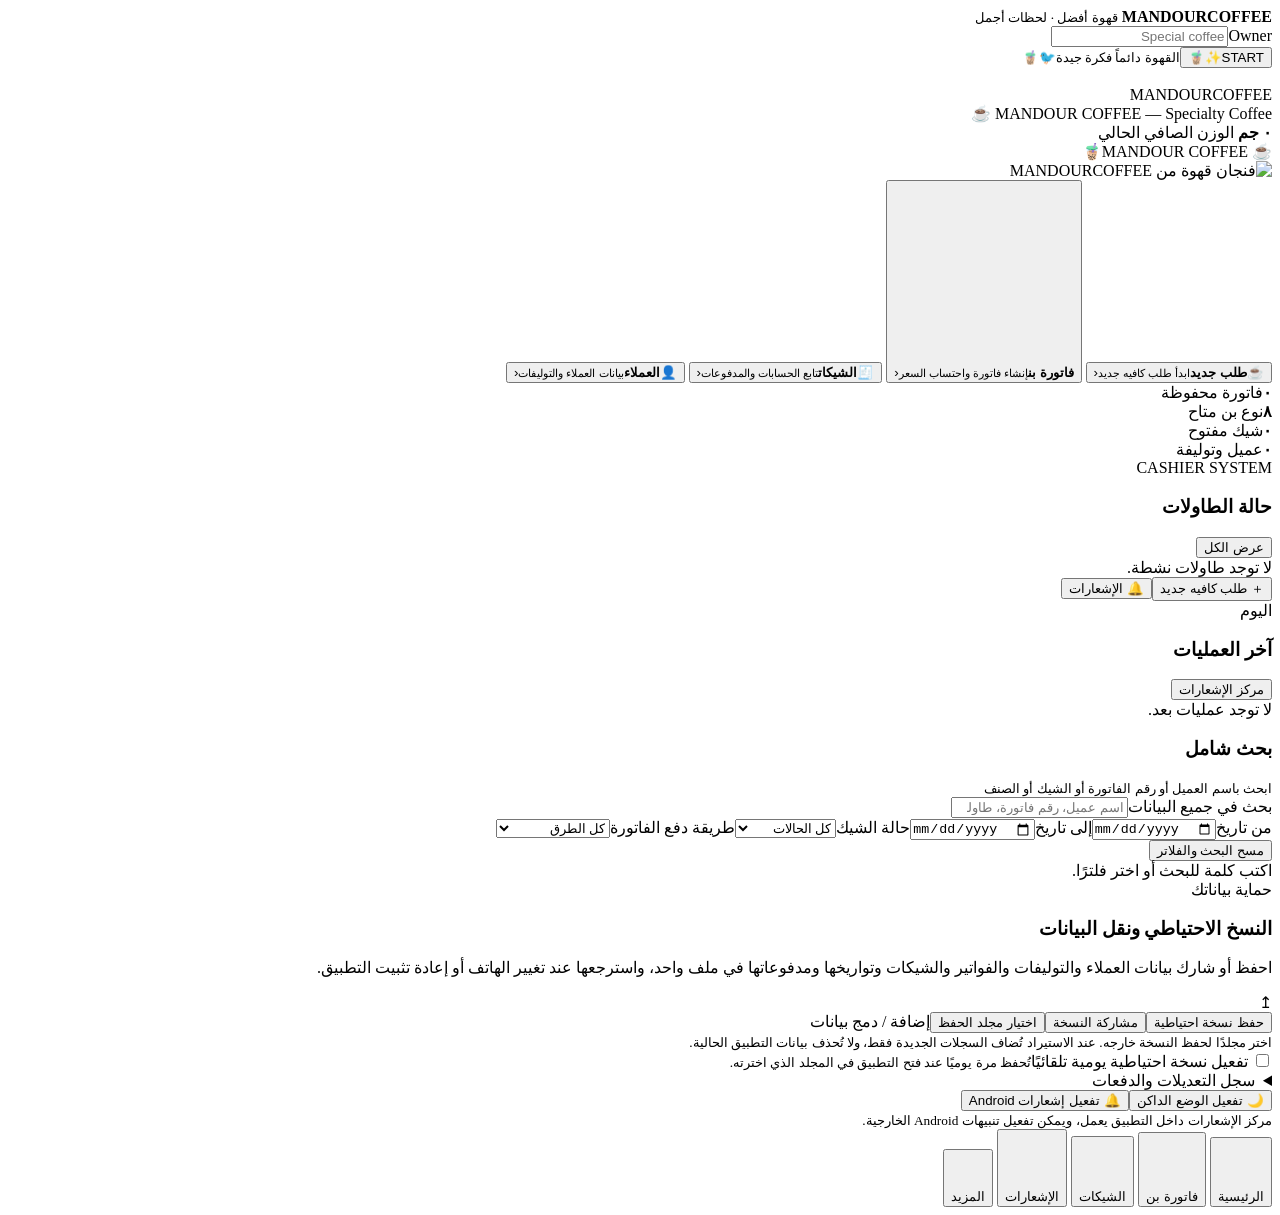
==== commit 794986f2: "Restore UI from reference APK Rebuild the source web bundle and assets from the supplied MANDOURCOFF" ====
--- a/assets/public/index.html
+++ b/assets/public/index.html
@@ -5,23 +5,23 @@
 <meta name="viewport" content="width=device-width,initial-scale=1,viewport-fit=cover">
 <meta name="theme-color" content="#f6f3ed">
 <link rel="icon" type="image/png" href="assets/mandour-app-icon.png">
-<title>مندور كوفي</title>
+<title>MANDOURCOFFEE </title>
 <link rel="preconnect" href="https://fonts.googleapis.com">
 <link rel="preconnect" href="https://fonts.gstatic.com" crossorigin>
 <link href="https://fonts.googleapis.com/css2?family=Tajawal:wght@400;500;600;700;800&display=swap" rel="stylesheet">
+<link rel="stylesheet" href="assets/public/css/tokens.css">
 <link rel="stylesheet" href="assets/public/css/app.css">
-<link rel="stylesheet" href="assets/public/css/mandour-redesign.css">
+<link rel="stylesheet" href="assets/public/css/cashier.css">
+<link rel="stylesheet" href="assets/public/css/dark-theme.css">
 </head>
 <body>
-<div id="splash" aria-label="دخول إلى مندور كوفي"><div class="entry-orbit"><span></span><span></span><span></span><div class="entry-bean"><i></i><i></i></div></div><div class="entry-brand"><strong>مندور كوفي</strong><small>قهوة أفضل · لحظات أجمل</small></div><label class="entry-user-field"><span>اسم العامل اليوم</span><input id="splash-staff-name" maxlength="40" placeholder="مثال: أحمد"></label><div class="entry-progress"><span></span></div><div class="entry-actions"><button id="splash-enter" type="button">دخول للتطبيق</button><small>بياناتك محفوظة على هذا الجهاز</small></div></div>
+<div id="splash" aria-label="دخول إلى MANDOURCOFFEE "><div class="entry-orbit"><span></span><span></span><span></span><div class="entry-bean"><i></i><i></i></div></div><div class="entry-brand"><strong>MANDOURCOFFEE </strong><small>قهوة أفضل · لحظات أجمل</small></div><label class="entry-user-field"><span>Owner</span><input id="splash-staff-name" maxlength="40" placeholder="Special coffee"></label><div class="entry-progress"><span></span></div><div class="entry-actions"><button id="splash-enter" type="button">START✨🧋</button><small>القهوة دائماً فكرة جيدة🐦🧋</small></div></div>
 
 <header class="appbar">
-  <span class="brand-symbol" aria-hidden="true">
-    <svg viewBox="0 0 32 32" fill="none"><path d="M7 12h15v7a7.5 7.5 0 0 1-15 0v-7Z"/><path d="M22 14h2.2a3.8 3.8 0 0 1 0 7.6H22M11 7c0-1.2 1.8-1.7 1.8-3M17 7c0-1.2 1.8-1.7 1.8-3"/></svg>
-  </span>
+  <img class="brand-symbol appbar-logo" src="assets/mandour-app-icon.png" alt="" aria-hidden="true">
   <div class="appbar-copy">
-    <div class="appbar-title" id="bar-title">مندور كوفي</div>
-    <div class="appbar-sub">إدارة البن والفواتير</div>
+    <div class="appbar-title" id="bar-title">MANDOURCOFFEE </div>
+    <div class="appbar-sub">MANDOUR COFFEE — Specialty Coffee ☕</div>
   </div>
   <div class="appbar-net-weight">
     <strong id="invoice-net-weight">٠ جم</strong>
@@ -34,39 +34,41 @@
 <section class="view" id="home-view">
  <section class="dashboard-hero">
   <div class="dashboard-copy">
-    <span class="dashboard-kicker">☕MANDOUR COFFEE</span>
-  </div>
-  <img class="dashboard-art" src="assets/mandour-home-banner.jpg" alt="MANDOUR COFFEE✨">
+    <span class="dashboard-kicker">☕ MANDOUR COFFEE</span><span class="dashboard-kicker">🧋</span>
+  </div>
+  <img class="dashboard-art" src="assets/mandour-home-banner.jpg" alt="فنجان قهوة من MANDOURCOFFEE ">
 </section><div class="action-grid">
-  <button class="action-button" data-view="invoice" type="button"><span class="action-icon" aria-hidden="true"><svg viewBox="0 0 24 24" fill="none"><path d="M6 3.5h9l3 3V21l-2-1.2L14 21l-2-1.2L10 21l-2-1.2L6 21V3.5Z"/><path d="M9 10h6M9 13h6M9 16h4"/></svg></span><span class="action-text"><strong>إنشاء فاتورة</strong><small>أدخل الجرامات والسعر يتحسب تلقائيًا</small></span><span class="arrow">‹</span></button>
-  <button class="action-button" data-view="blends" type="button"><span class="action-icon" aria-hidden="true">👤</span><span class="action-text"><strong>العملاء والتوليفات</strong><small>بيانات العملاء وطلباتهم وآخر شراء</small></span><span class="arrow">‹</span></button><button class="action-button" data-view="checks" type="button"><span class="action-icon" aria-hidden="true">🧾</span><span class="action-text"><strong>الشيكات والحسابات</strong><small>افتح حسابًا وأضف الطلبات وتابع المدفوعات</small></span><span class="arrow">‹</span></button>
-
+  <button class="action-button" data-view="checks" data-check-panel="orders" type="button"><span class="action-icon" aria-hidden="true">☕</span><span class="action-text"><strong>طلب جديد</strong><small>ابدأ طلب كافيه جديد</small></span><span class="arrow">‹</span></button>
+  <button class="action-button" data-view="invoice" type="button"><span class="action-icon" aria-hidden="true"><svg viewBox="0 0 24 24" fill="none"><path d="M6 3.5h9l3 3V21l-2-1.2L14 21l-2-1.2L10 21l-2-1.2L6 21V3.5Z"/><path d="M9 10h6M9 13h6M9 16h4"/></svg></span><span class="action-text"><strong>فاتورة بن</strong><small>إنشاء فاتورة واحتساب السعر</small></span><span class="arrow">‹</span></button>
+  <button class="action-button" data-view="checks" data-check-panel="list" type="button"><span class="action-icon" aria-hidden="true">🧾</span><span class="action-text"><strong>الشيكات</strong><small>تابع الحسابات والمدفوعات</small></span><span class="arrow">‹</span></button>
+  <button class="action-button" data-view="blends" type="button"><span class="action-icon" aria-hidden="true">👤</span><span class="action-text"><strong>العملاء</strong><small>بيانات العملاء والتوليفات</small></span><span class="arrow">‹</span></button>
  </div>
- <div class="summary-strip"><div class="summary-chip"><strong id="invoice-count">٠</strong><span>فاتورة محفوظة</span></div><div class="summary-chip"><strong id="bean-count">٨</strong><span>نوع بن متاح</span></div><div class="summary-chip"><strong id="open-checks-count">٠</strong><span>شيك مفتوح</span></div><div class="summary-chip"><strong id="customer-count">٠</strong><span>عميل وتوليفة</span></div></div><section class="home-table-panel panel"><div class="home-section-heading"><div><span class="eyebrow">الكاشير</span><h3>حالة الطاولات</h3></div><button type="button" class="secondary" data-view="checks">عرض الكل</button></div><div id="home-table-status" class="home-table-status"><div class="empty">لا توجد طاولات نشطة.</div></div><div class="home-quick-actions"><button type="button" class="primary" data-view="checks">＋ إضافة طلب</button><button type="button" class="secondary" data-view="notifications">🔔 الإشعارات</button></div></section><section class="home-recent-panel panel"><div class="home-section-heading"><div><span class="eyebrow">اليوم</span><h3>آخر العمليات</h3></div><button type="button" class="secondary" data-view="notifications">مركز الإشعارات</button></div><div id="home-recent-orders" class="home-recent-orders"><div class="empty">لا توجد عمليات بعد.</div></div></section>
+ <div class="summary-strip"><div class="summary-chip"><strong id="invoice-count">٠</strong><span>فاتورة محفوظة</span></div><div class="summary-chip"><strong id="bean-count">٨</strong><span>نوع بن متاح</span></div><div class="summary-chip"><strong id="open-checks-count">٠</strong><span>شيك مفتوح</span></div><div class="summary-chip"><strong id="customer-count">٠</strong><span>عميل وتوليفة</span></div></div><section class="home-table-panel panel"><div class="home-section-heading"><div><span class="eyebrow">CASHIER SYSTEM </span><h3>حالة الطاولات</h3></div><button type="button" class="secondary" data-view="checks">عرض الكل</button></div><div id="home-table-status" class="home-table-status"><div class="empty">لا توجد طاولات نشطة.</div></div><div class="home-quick-actions"><button type="button" class="primary" data-view="checks" data-check-panel="orders">＋ طلب كافيه جديد</button><button type="button" class="secondary" data-view="notifications">🔔 الإشعارات</button></div></section><section class="home-recent-panel panel"><div class="home-section-heading"><div><span class="eyebrow">اليوم</span><h3>آخر العمليات</h3></div><button type="button" class="secondary" data-view="notifications">مركز الإشعارات</button></div><div id="home-recent-orders" class="home-recent-orders"><div class="empty">لا توجد عمليات بعد.</div></div></section>
  <section class="global-search-panel panel" aria-label="البحث الشامل"><div class="global-search-heading"><div><h3>بحث شامل</h3><small>ابحث باسم العميل أو رقم الفاتورة أو الشيك أو الصنف</small></div></div><label class="global-search-box"><span class="sr-only">بحث في جميع البيانات</span><input id="global-search-query" type="search" placeholder="اسم عميل، رقم فاتورة، طاولة أو صنف" autocomplete="off"></label><div class="global-search-filters"><label>من تاريخ<input id="global-search-from" type="date"></label><label>إلى تاريخ<input id="global-search-to" type="date"></label><label>حالة الشيك<select id="global-search-status"><option value="all">كل الحالات</option><option value="unpaid">غير مدفوع</option><option value="partial">مدفوع جزئيًا</option><option value="paid">مدفوع بالكامل</option></select></label><label>طريقة دفع الفاتورة<select id="global-search-method"><option value="all">كل الطرق</option><option value="cash">نقدي</option><option value="vodafone">Vodafone Cash</option><option value="instapay">InstaPay</option></select></label></div><div class="global-search-actions"><button type="button" class="secondary" id="global-search-clear">مسح البحث والفلاتر</button><small id="global-search-count"></small></div><div id="global-search-results" class="global-search-results"><div class="empty">اكتب كلمة للبحث أو اختر فلترًا.</div></div></section>
  <div id="backup-reminder" class="backup-reminder" hidden><span aria-hidden="true">⚠</span><div><strong>وقت النسخة الاحتياطية</strong><small>لسه مفيش نسخة احتياطية</small></div><button type="button" id="backup-reminder-btn">احفظ الآن</button></div>
  <section class="backup-panel" aria-label="حفظ واستيراد بيانات التطبيق"><div class="backup-panel-head"><div><span class="backup-kicker">حماية بياناتك</span><h3>النسخ الاحتياطي ونقل البيانات</h3><p>احفظ أو شارك بيانات العملاء والتوليفات والفواتير والشيكات وتواريخها ومدفوعاتها في ملف واحد، واسترجعها عند تغيير الهاتف أو إعادة تثبيت التطبيق.</p></div><span class="backup-icon" aria-hidden="true">↥</span></div><div class="backup-actions"><button class="primary" id="export-data" type="button">حفظ نسخة احتياطية</button><button class="secondary" id="share-data" type="button">مشاركة النسخة</button><button class="secondary" id="backup-folder-settings" type="button">اختيار مجلد الحفظ</button><label class="secondary backup-import-label" for="import-data">إضافة / دمج بيانات</label><input id="import-data" type="file" accept=".json,application/json,.txt" hidden></div><small class="backup-note">اختر مجلدًا لحفظ النسخة خارجه. عند الاستيراد تُضاف السجلات الجديدة فقط، ولا تُحذف بيانات التطبيق الحالية.</small><section class="auto-backup-settings"><label class="auto-backup-toggle"><input id="auto-backup-enabled" type="checkbox"> تفعيل نسخة احتياطية يومية تلقائيًا</label><small id="auto-backup-status" class="backup-note">تُحفظ مرة يوميًا عند فتح التطبيق في المجلد الذي اخترته.</small></section><details class="activity-panel" id="activity-panel"><summary>سجل التعديلات والدفعات</summary><label class="field audit-actor-field">اسم المستخدم الذي يسجل العمليات<input id="audit-actor" maxlength="40" placeholder="مثال: أحمد"></label><button class="secondary" id="undo-last-operation" type="button" disabled>لا يوجد إجراء للتراجع عنه</button><div id="activity-list" class="activity-list"></div><small class="backup-note">زر التراجع يعيد البيانات إلى ما قبل آخر حفظ خلال جلسة التطبيق الحالية.</small></details><div class="settings-actions"><button class="secondary" id="theme-toggle-btn" type="button">🌙 تفعيل الوضع الداكن</button><button class="secondary" id="enable-notif-btn" type="button">🔔 تفعيل إشعارات Android</button></div><small class="backup-note" id="notif-status">مركز الإشعارات داخل التطبيق يعمل، ويمكن تفعيل تنبيهات Android الخارجية.</small></section>
 </section>
 <section class="view" id="notifications-view" hidden>
- <div class="notifications-hero"><div><span class="eyebrow">مندور كوفي · المتابعة</span><h2>مركز الإشعارات</h2><p class="view-intro">كل الطلبات والمدفوعات والتنبيهات والنسخ الاحتياطية في مكان واحد.</p></div><span class="notification-bell">♢</span></div>
+ <div class="notifications-hero"><div><span class="eyebrow">MANDOURCOFFEE  · المتابعة</span><h2>مركز الإشعارات</h2><p class="view-intro">كل الطلبات والمدفوعات والتنبيهات والنسخ الاحتياطية في مكان واحد.</p></div><span class="notification-bell">♢</span></div>
  <section class="check-notification-panel panel" aria-label="إشعار الشيكات المفتوحة"><div><span class="eyebrow">تنبيه سريع</span><h3>إشعار الشيكات المفتوحة</h3><p>ابعت إشعارًا فوريًا بعدد الشيكات المفتوحة والمبالغ المتبقية، مع نغمة الشيكات الخاصة.</p></div><button type="button" class="primary" id="send-checks-notification-btn">🔔 إرسال الإشعار الآن</button><small id="checks-notification-status" class="check-notification-status" aria-live="polite">جاهز لإرسال ملخص الشيكات المفتوحة.</small></section>
  <div class="notification-filters" role="tablist"><button type="button" class="active" data-notification-filter="all">الكل <b id="notification-count-all">٠</b></button><button type="button" data-notification-filter="orders">الطلبات <b id="notification-count-orders">٠</b></button><button type="button" data-notification-filter="payments">المدفوعات <b id="notification-count-payments">٠</b></button><button type="button" data-notification-filter="reminders">تذكيرات <b id="notification-count-reminders">٠</b></button></div>
  <section class="notification-list-panel panel"><div class="home-section-heading"><div><h3>آخر التنبيهات</h3><small id="notification-summary">لا توجد تنبيهات جديدة</small></div><button type="button" class="secondary" id="clear-notifications-btn">تحديد الكل كمقروء</button></div><div id="notification-list" class="notification-list"><div class="empty">لا توجد إشعارات حتى الآن.</div></div></section>
 </section>
 <section class="view" id="tools-view" hidden>
- <div class="notifications-hero"><div><span class="eyebrow">مندور كوفي · الإدارة</span><h2>المزيد والأدوات</h2><p class="view-intro">المخزون، الولاء، الموظفون، والتقارير في شاشة واحدة.</p></div><span class="notification-bell">⚙</span></div>
+ <div class="notifications-hero"><div><span class="eyebrow">MANDOURCOFFEE  · الإدارة</span><h2>المزيد والأدوات</h2><p class="view-intro">المخزون، الولاء، الموظفون، والتقارير في شاشة واحدة.</p></div><span class="notification-bell">⚙</span></div>
  <section class="tool-panel panel"><div class="home-section-heading"><div><span class="eyebrow">التشغيل</span><h3>تقرير نهاية اليوم</h3></div><button class="primary" type="button" id="tools-report-btn">فتح التقرير</button></div><p class="backup-note">راجع المبيعات والتحصيل والشيكات والأكثر مبيعًا ثم شارك التقرير.</p></section>
  <section class="tool-panel panel"><div class="home-section-heading"><div><span class="eyebrow">لوحة المبيعات</span><h3>اليوم · الأسبوع · الشهر</h3></div><small class="tool-badge">تتحدث تلقائيًا</small></div><div id="sales-dashboard" class="sales-dashboard"><div class="empty">لا توجد مبيعات مسجلة بعد.</div></div></section>
  <section class="tool-panel panel"><div class="home-section-heading"><div><span class="eyebrow">المتابعة</span><h3>المخزون والتكلفة</h3></div><small id="inventory-alert-count" class="tool-badge">٠ تنبيه</small></div><form id="inventory-form" class="inventory-form"><input id="inventory-name" required maxlength="50" placeholder="اسم الصنف مثل اللبن"><input id="inventory-qty" required type="number" min="0" step="0.01" placeholder="الكمية"><input id="inventory-min" required type="number" min="0" step="0.01" placeholder="حد التنبيه"><input id="inventory-cost" required type="number" min="0" step="0.01" placeholder="تكلفة الوحدة"><button class="primary" type="submit">إضافة للمخزون</button></form><div id="inventory-list" class="inventory-list"><div class="empty">لا يوجد مخزون مسجل بعد.</div></div></section>
  <section class="tool-panel panel"><div class="home-section-heading"><div><span class="eyebrow">العملاء</span><h3>بطاقة الولاء</h3></div><small class="tool-badge">كل ٨ أختام = مكافأة</small></div><p class="backup-note">أضف ختمًا بعد كل طلب للعميل، وسيظهر تقدمه ومكافأته القادمة.</p><div id="loyalty-list" class="loyalty-list"><div class="empty">أضف عملاء من شاشة العملاء أولًا.</div></div></section>
- <section class="tool-panel panel"><div class="home-section-heading"><div><span class="eyebrow">الأمان</span><h3>قفل التطبيق والموظفون</h3></div><span class="tool-badge">اختياري</span></div><label class="field"><span>اسم العامل الحالي</span><input id="staff-name-input" maxlength="40" placeholder="مثال: أحمد"></label><div class="staff-lock-row"><label class="auto-backup-toggle"><input id="pin-lock-enabled" type="checkbox"> تفعيل قفل PIN</label><button class="secondary" type="button" id="set-pin-btn">تعيين PIN</button></div><small id="pin-status" class="backup-note">القفل غير مفعّل.</small></section>
+ <section class="tool-panel panel" id="fav-customers-panel"><div class="home-section-heading"><div><span class="eyebrow">العملاء المميزين</span><h3>عملائي المفضلين</h3></div><button class="primary" type="button" id="add-fav-customer-btn">＋ عميل جديد</button></div><p class="backup-note">سجل اسم العميل وطلبه المفضل وملاحظة عنه — تقدر تبدأله شيك بضغطة.</p><div id="fav-customers-list" class="fav-customers-list"><div class="empty">لسه مفيش عملاء مسجلين.</div></div></section>
+<section class="tool-panel panel"><div class="home-section-heading"><div><span class="eyebrow">الأمان</span><h3>قفل التطبيق والموظفون</h3></div><span class="tool-badge">اختياري</span></div><label class="field"><span>اسم العامل الحالي</span><input id="staff-name-input" maxlength="40" placeholder="مثال: أحمد"></label><div class="staff-lock-row"><label class="auto-backup-toggle"><input id="pin-lock-enabled" type="checkbox"> تفعيل قفل PIN</label><button class="secondary" type="button" id="set-pin-btn">تعيين PIN</button></div><small id="pin-status" class="backup-note">القفل غير مفعّل.</small></section>
  <section class="tool-panel panel"><div class="home-section-heading"><div><span class="eyebrow">حماية البيانات</span><h3>نسخة Ayanoo التلقائية</h3></div><button class="secondary" type="button" id="tools-save-backup">حفظ الآن</button></div><p class="backup-note">يُحفظ الملف تلقائيًا داخل المجلد الذي اخترته باسم ثابت <b dir="ltr">Ayanoo.json</b>، ويتم استبداله عند كل تعديل بدون اختيار المسار مرة أخرى.</p><div id="backup-history-list" class="backup-history-list"><div class="empty">لم تُحفظ النسخة بعد.</div></div></section>
  <section class="tool-panel panel"><div class="home-section-heading"><div><span class="eyebrow">أمان إضافي</span><h3>سلة المحذوفات</h3></div><small class="tool-badge">استرجاع خلال ٥٠ سجل</small></div><div id="deleted-invoices-list" class="backup-history-list"><div class="empty">السلة فارغة.</div></div></section>
 </section>
 <section class="view" id="invoice-view" hidden>
- <p class="eyebrow">مندور كوفي · فاتورة</p><h2>إنشاء فاتورة</h2><p class="view-intro">اكتب الوزن بالجرام بجوار كل نوع، والسعر هيتحسب على سعر الكيلو.</p>
+ <p class="eyebrow">MANDOURCOFFEE  · فاتورة</p><h2>إنشاء فاتورة</h2><p class="view-intro">اكتب الوزن بالجرام بجوار كل نوع، والسعر هيتحسب على سعر الكيلو.</p>
  <div class="bean-inventory-strip"><div><strong id="invoice-bean-count">٠</strong><span>نوع بن</span></div><div><strong id="invoice-net-weight-strip">٠ جم</strong><span>الوزن الصافي الحالي</span></div></div>
- <div class="panel"><div class="invoice-meta-grid"><div class="field"><label for="invoice-date">تاريخ الشراء / الفاتورة</label><input id="invoice-date" type="date" required></div><div class="field"><label for="invoice-expiry">الصلاحية والحذف التلقائي · بعد ٣ شهور</label><input id="invoice-expiry" type="date" readonly required><small>تُحسب من تاريخ الفاتورة. سيُحذف المستند تلقائيًا عند هذا التاريخ؛ نزّل صورته إذا أردت الاحتفاظ بها.</small></div></div><div class="field"><label>نوع المستند</label><div class="doc-type-options"><button type="button" data-document-type="receipt" aria-pressed="true">إيصال بيع</button><button type="button" data-document-type="quote" aria-pressed="false">عرض سعر</button></div></div><div class="field"><label for="invoice-customer">اسم العميل (اختياري)</label><input id="invoice-customer" type="text" maxlength="60" placeholder="مثال: أحمد"></div><div class="business-contact"><span aria-hidden="true">☎</span><span>رقم الهاتف والواتساب على الفاتورة</span><strong dir="ltr">01096872170</strong></div><div class="field"><label>طريقة الدفع</label><div class="payment-method-options" role="group" aria-label="طريقة الدفع"><button class="payment-method" type="button" data-payment-method="cash" aria-pressed="true"><span class="payment-mark cash-mark"><img src="assets/payments/cash.svg" alt="" aria-hidden="true"></span><span>نقدي</span></button><button class="payment-method" type="button" data-payment-method="vodafone" aria-pressed="false"><span class="payment-mark"><img src="assets/payments/vodafone-cash.png" alt="" aria-hidden="true"></span><span>Vodafone Cash</span></button><button class="payment-method" type="button" data-payment-method="instapay" aria-pressed="false"><span class="payment-mark instapay-mark"><img src="assets/payments/instapay.png" alt="" aria-hidden="true"></span><span>InstaPay</span></button></div><small class="payment-note">اختيار طريقة الدفع يدوّنها على الفاتورة فقط؛ لا ينفّذ تحويلًا ماليًا.</small><div class="branch-payment-panel"><div class="branch-location"><span class="branch-pin" aria-hidden="true">⌖</span><div><strong>موقع مندور كوفي</strong><small>امسح الرمز أو افتح الموقع على الخريطة</small></div><a href="https://maps.app.goo.gl/phv48EMLHnG28rVP9" target="_blank" rel="noopener">فتح الموقع</a><img class="map-qr" src="assets/map-location-qr.png" alt="رمز QR لموقع مندور كوفي"></div><div class="payment-destination-grid"><article class="payment-destination"><strong>Vodafone Cash</strong><b dir="ltr">01097110611</b><small>تحويل المحفظة: اطلب ‎*9*7#‎ ثم أدخل الرقم</small><button type="button" class="secondary" data-copy-wallet="vodafone">نسخ رقم المحفظة</button><label class="qr-upload-label" for="vodafone-qr-file">إضافة QR رسمي من Vodafone Cash</label><input id="vodafone-qr-file" class="qr-file-input" type="file" accept="image/*" data-payment-qr="vodafone"><img class="payment-qr-preview" id="vodafone-qr-preview" alt="رمز Vodafone Cash" hidden></article><article class="payment-destination"><strong>InstaPay</strong><b dir="ltr">01097110611</b><small>أضف رمز الاستقبال الذي تشاركه من تطبيق InstaPay</small><button type="button" class="secondary" data-copy-wallet="instapay">نسخ رقم الهاتف</button><label class="qr-upload-label" for="instapay-qr-file">إضافة QR من تطبيق InstaPay</label><input id="instapay-qr-file" class="qr-file-input" type="file" accept="image/*" data-payment-qr="instapay"><img class="payment-qr-preview" id="instapay-qr-preview" alt="رمز InstaPay" hidden></article></div><small class="payment-qr-note">تُحفظ صور QR على هذا الجهاز. استخدم فقط رمزًا صادرًا من تطبيق أو خدمة الدفع الرسمية؛ رقم الهاتف وحده لا ينشئ رمز دفع صالحًا.</small></div></div><div class="section-divider"><strong>١ · الأصناف والوزن</strong><small>اكتب الجرامات أمام كل نوع بن</small></div><div id="invoice-beans"></div>
+ <div class="panel"><div class="invoice-meta-grid"><div class="field"><label for="invoice-date">تاريخ الشراء / الفاتورة</label><input id="invoice-date" type="date" required></div><div class="field"><label for="invoice-expiry">الصلاحية والحذف التلقائي · بعد ٣ شهور</label><input id="invoice-expiry" type="date" readonly required><small>تُحسب من تاريخ الفاتورة. سيُحذف المستند تلقائيًا عند هذا التاريخ؛ نزّل صورته إذا أردت الاحتفاظ بها.</small></div></div><div class="field"><label>نوع المستند</label><div class="doc-type-options"><button type="button" data-document-type="receipt" aria-pressed="true">إيصال بيع</button><button type="button" data-document-type="quote" aria-pressed="false">عرض سعر</button></div></div><div class="field"><label for="invoice-customer">اسم العميل (اختياري)</label><input id="invoice-customer" type="text" maxlength="60" placeholder="مثال: أحمد"></div><div class="business-contact"><span aria-hidden="true">☎</span><span>رقم الهاتف والواتساب على الفاتورة</span><strong dir="ltr">01096872170</strong></div><div class="field"><label>طريقة الدفع</label><div class="payment-method-options" role="group" aria-label="طريقة الدفع"><button class="payment-method" type="button" data-payment-method="cash" aria-pressed="true"><span class="payment-mark cash-mark"><img src="assets/payments/cash.svg" alt="" aria-hidden="true"></span><span>نقدي</span></button><button class="payment-method" type="button" data-payment-method="vodafone" aria-pressed="false"><span class="payment-mark"><img src="assets/payments/vodafone-cash.png" alt="" aria-hidden="true"></span><span>Vodafone Cash</span></button><button class="payment-method" type="button" data-payment-method="instapay" aria-pressed="false"><span class="payment-mark instapay-mark"><img src="assets/payments/instapay.png" alt="" aria-hidden="true"></span><span>InstaPay</span></button></div><small class="payment-note">اختيار طريقة الدفع يدوّنها على الفاتورة فقط؛ لا ينفّذ تحويلًا ماليًا.</small><div class="branch-payment-panel"><div class="branch-location"><span class="branch-pin" aria-hidden="true">⌖</span><div><strong>موقع MANDOURCOFFEE </strong><small>امسح الرمز أو افتح الموقع على الخريطة</small></div><a href="https://maps.app.goo.gl/phv48EMLHnG28rVP9" target="_blank" rel="noopener">فتح الموقع</a><img class="map-qr" src="assets/map-location-qr.png" alt="رمز QR لموقع MANDOURCOFFEE "></div><div class="payment-destination-grid"><article class="payment-destination"><strong>Vodafone Cash</strong><b dir="ltr">01097110611</b><small>تحويل المحفظة: اطلب ‎*9*7#‎ ثم أدخل الرقم</small><button type="button" class="secondary" data-copy-wallet="vodafone">نسخ رقم المحفظة</button><label class="qr-upload-label" for="vodafone-qr-file">إضافة QR رسمي من Vodafone Cash</label><input id="vodafone-qr-file" class="qr-file-input" type="file" accept="image/*" data-payment-qr="vodafone"><img class="payment-qr-preview" id="vodafone-qr-preview" alt="رمز Vodafone Cash" hidden></article><article class="payment-destination"><strong>InstaPay</strong><b dir="ltr">01097110611</b><small>أضف رمز الاستقبال الذي تشاركه من تطبيق InstaPay</small><button type="button" class="secondary" data-copy-wallet="instapay">نسخ رقم الهاتف</button><label class="qr-upload-label" for="instapay-qr-file">إضافة QR من تطبيق InstaPay</label><input id="instapay-qr-file" class="qr-file-input" type="file" accept="image/*" data-payment-qr="instapay"><img class="payment-qr-preview" id="instapay-qr-preview" alt="رمز InstaPay" hidden></article></div><small class="payment-qr-note">تُحفظ صور QR على هذا الجهاز. استخدم فقط رمزًا صادرًا من تطبيق أو خدمة الدفع الرسمية؛ رقم الهاتف وحده لا ينشئ رمز دفع صالحًا.</small></div></div><div class="section-divider"><strong>١ · الأصناف والوزن</strong><small>اكتب الجرامات أمام كل نوع بن</small></div><div id="invoice-beans"></div>
   <div class="section-divider"><strong>٢ · طريقة التحضير والإجمالي</strong><small>راجع المحوّج والإجمالي قبل الحفظ</small></div><section class="roast-panel" aria-label="اختيار البن السادة أو المحوج"><div class="roast-heading"><span class="roast-heading-icon" aria-hidden="true">♨</span><div><strong>تحبها سادة ولا محوّج؟</strong><small>اختار طريقة التحضير للفاتورة كلها</small></div></div><div class="roast-options"><button class="roast-option" type="button" data-roast="sada" aria-pressed="true">سادة<span>من غير إضافة</span></button><button class="roast-option" type="button" data-roast="m7awag" aria-pressed="false">محوّج<span>+١٠ جنيه لكل ١٢٥ جم</span></button></div><div class="invoice-breakdown"><div><span>سعر البن</span><strong id="base-total">٠ جنيه</strong></div><div class="fee-row"><span>إضافة المحوّج</span><strong id="seasoning-total">٠ جنيه</strong></div><div><span>إجمالي الوزن</span><strong id="weight-total">٠ جم</strong></div><div class="final-row"><span>الإجمالي النهائي</span><strong id="invoice-total">٠ جنيه</strong></div></div></section>
   <p class="muted">حساب المحوّج تناسبي: ١٠ جنيه لكل ١٢٥ جم؛ مثلًا ٢٥٠ جم = ٢٠ جنيه زيادة.</p></div>
  <details class="history-disclosure"><summary><span>الفواتير اليومية والأرشيف</span><small>آخر ٣٠ يومًا يومًا بيوم</small></summary><div class="history-search"><input id="invoice-search" type="search" placeholder="ابحث برقم الفاتورة أو اسم العميل"></div><div id="invoice-history"></div></details>
@@ -77,28 +79,142 @@
  <h3 class="panel-title">العملاء والتوليفات المحفوظة</h3><div id="customer-list"></div>
 </section>
 <section class="view" id="checks-view" hidden>
- <p class="eyebrow">مندور كوفي · الكاشير</p><h2>طلبات وطاولات اليوم</h2><p class="view-intro">ابدأ من زر واضح، اختر الطاولة، أضف الأصناف، ثم سجّل الدفع من نفس الحساب.</p><div class="cashier-shortcuts"><button type="button" class="primary" data-check-panel="orders">＋ طلب جديد</button><button type="button" class="secondary" data-check-panel="list">الشيكات المفتوحة</button><button type="button" class="secondary" data-view="invoice">فاتورة بن</button></div><div class="check-panel-switch"><button type="button" data-check-panel="list" aria-pressed="true">عرض الشيكات فقط</button><button type="button" data-check-panel="orders" aria-pressed="false">إضافة طلب جديد</button></div>
- <form id="check-order-form" class="panel check-order-panel" onsubmit="return false"><div class="account-section-head"><span class="account-step-mark" aria-hidden="true">١</span><div><strong>بيانات الطلب</strong><small>حدد نوع الخدمة والطاولة والحساب قبل اختيار المشروبات</small></div></div><div class="check-top-fields account-fields-grid"><div class="field field-service"><label for="check-service-mode">نوع الطلب</label><select id="check-service-mode"><option value="inside">داخل الكافيه</option><option value="takeaway">خارج الكافيه / تيك أواي</option></select></div><div class="field field-table" id="check-table-field"><label for="check-table-name">رقم أو اسم الطاولة</label><input id="check-table-name" maxlength="24" placeholder="مثال: ٣"></div><div class="field field-account"><label for="check-existing">الحساب المفتوح</label><select id="check-existing"><option value="">إنشاء حساب جديد</option></select></div><div class="field field-customer"><label for="check-customer">اسم العميل <small>(اختياري)</small></label><input id="check-customer" maxlength="60" placeholder="اكتب اسم العميل"><small class="field-help">ينطبق الاسم تلقائيًا على الأصناف الجديدة</small></div></div><div id="check-user-preview" class="check-user-preview" role="status" aria-live="polite"></div>
-  <div class="section-divider compact"><strong>الأكثر مبيعًا</strong><small>اضغط لإضافة سريعة</small></div><div id="quick-add" class="quick-add-row" hidden></div><div class="section-divider compact"><strong>اختر المشروبات</strong><small>اختر الحجم أو اضغط «إضافة»</small></div><div class="check-menu-heading order-menu-section-head"><div class="order-menu-heading-copy"><span class="account-step-mark order-menu-step-mark" aria-hidden="true">٢</span><div><h3>القهوة والشاي</h3><small>اضغط على الخيار المناسب لإضافته للطلب</small></div></div><span class="menu-count" id="menu-count">١٧ صنف</span></div><div id="check-menu" class="check-menu-grid"></div><section class="extra-drinks-panel"><button type="button" class="extra-drinks-toggle" id="extra-drinks-toggle" aria-expanded="false"><span>＋ مشروبات باردة وإضافات</span><small>افتح القائمة</small></button><div id="extra-drinks-menu" class="check-menu-grid extra-drinks-grid" hidden></div></section>
+ <p class="eyebrow">MANDOURCOFFEE  · CASHIER SYSTEM </p><h2>طلبات وطاولات اليوم</h2><p class="view-intro">ابدأ من زر واضح، اختر الطاولة، أضف الأصناف، ثم سجّل الدفع من نفس الحساب.</p><div class="cashier-shortcuts"><button type="button" class="primary" data-check-panel="orders">＋ طلب جديد</button><button type="button" class="secondary" data-check-panel="list">الشيكات المفتوحة</button><button type="button" class="secondary" data-view="invoice">فاتورة بن</button></div><div class="check-panel-switch"><button type="button" data-check-panel="list" aria-pressed="true">عرض الشيكات فقط</button><button type="button" data-check-panel="orders" aria-pressed="false">إضافة طلب جديد</button></div>
+ <form id="check-order-form" class="panel check-order-panel" onsubmit="return false"><div class="account-section-head"><span class="account-step-mark" aria-hidden="true">١</span><div><strong>بيانات الطلب</strong><small>حدد نوع الخدمة والطاولة والحساب قبل اختيار المشروبات</small></div></div><div class="check-top-fields account-fields-grid"><div class="field field-service"><label for="check-service-mode">نوع الطلب</label><select id="check-service-mode"><option value="inside">داخل الكافيه</option><option value="takeaway">خارج الكافيه / تيك أواي</option></select></div><div class="field field-table" id="check-table-field"><span class="field-label">الطاولة</span><input id="check-table-name" type="hidden" value=""><div id="table-number-selector" class="table-number-selector" role="group" aria-label="اختيار رقم الطاولة"></div></div><div class="field field-account"><label for="check-existing">الحساب المفتوح</label><select id="check-existing"><option value="">إنشاء حساب جديد</option></select></div><div class="field field-customer"><label for="check-customer">اسم العميل <small>(اختياري)</small></label><div class="customer-pick-row"><div class="customer-autocomplete-wrap"><input id="check-customer" maxlength="60" placeholder="اكتب اسم العميل" autocomplete="off"><div id="customer-autocomplete-list" class="customer-autocomplete-list" hidden></div></div><button type="button" class="customer-pick-btn" id="pick-customer-btn" aria-label="اختر عميل من المفضلين">👥</button></div><div id="customer-info-banner" class="customer-info-banner" hidden></div><small class="field-help">اكتب الاسم أو دوس 👥 لاختيار عميل مسجل</small></div></div><div id="check-user-preview" class="check-user-preview" role="status" aria-live="polite"></div>
+
+<!-- 📊 ملخص المسودة -->
+<section class="draft-summary-panel" id="draft-summary-panel" hidden>
+  <div class="draft-summary-head">
+    <strong>📋 ملخص الشيك</strong>
+    <small id="draft-summary-total"></small>
+  </div>
+  <div id="draft-summary-table"></div>
+</section>
+
+<!-- 👥 شريط العملاء -->
+<section class="customer-chips-panel" id="customer-chips-panel" hidden>
+  <div class="customer-chips-head">
+    <strong>👥 العملاء على الشيك</strong>
+    <button type="button" class="chip-add-btn" id="add-customer-chip">＋ عميل جديد</button>
+  </div>
+  <div class="customer-chips-row" id="customer-chips-row"></div>
+</section>
+
+<!-- 👤 أصناف العميل الحالي -->
+<section class="current-customer-panel" id="current-customer-panel" hidden>
+  <div class="current-customer-head">
+    <strong id="current-customer-name">لم يتم اختيار عميل</strong>
+    <small id="current-customer-total"></small>
+  </div>
+  <div class="current-customer-items" id="current-customer-items"></div>
+</section>
+
+<div class="section-divider compact"><strong>⚡ إضافة سريعة</strong><small>ضغطة واحدة تضيف الصنف للعميل الحالي</small></div><div id="quick-add" class="quick-add-row" hidden></div><div class="section-divider compact"><strong>اختر المشروبات</strong><small>اختر الحجم أو اضغط «إضافة»</small></div><div class="check-menu-heading order-menu-section-head"><div class="order-menu-heading-copy"><span class="account-step-mark order-menu-step-mark" aria-hidden="true">٢</span><div><h3>القهوة والشاي</h3><small>اضغط على الخيار المناسب لإضافته للطلب</small></div></div><span class="menu-count" id="menu-count">١٧ صنف</span></div><div id="check-menu" class="check-menu-grid"></div><section class="extra-drinks-panel"><button type="button" class="extra-drinks-toggle" id="extra-drinks-toggle" aria-expanded="false"><span>＋ مشروبات باردة وإضافات</span><small>افتح القائمة</small></button><div id="extra-drinks-menu" class="check-menu-grid extra-drinks-grid" hidden></div></section>
   <section class="check-draft-box"><div class="draft-review-head"><div><span class="draft-review-kicker">مراجعة قبل التسجيل</span><h3>الطلب الحالي</h3><small id="check-draft-count">لم تضف مشروبات بعد</small></div><span class="draft-review-step" aria-hidden="true">٣</span></div><div id="check-draft-lines"><div class="draft-empty-state"><strong>الطلب فارغ حتى الآن</strong><small>اختار مشروبًا من القائمة وسيظهر هنا للمراجعة.</small></div></div><small class="draft-review-note">اسم العميل أسفل كل صنف يحدد الشخص الذي طلبه.</small></section>
  </form>
- <div id="check-order-dock" class="check-order-dock" hidden><div class="check-order-dock-summary"><div class="check-dock-total"><small>إجمالي الطلب</small><strong id="check-draft-total">٠ جنيه</strong></div><div class="check-dock-context"><strong id="check-dock-count">لم تضف أصناف</strong><small id="check-commit-destination">اختار مشروبًا أولًا</small></div></div><button id="commit-check-order" class="primary check-commit" type="button" disabled>تأكيد وإضافة الطلب</button></div>
+
  <section class="open-checks-section" id="checks-only-panel"><div class="checks-section-title"><h3>الشيكات فقط</h3><button type="button" class="secondary" id="open-report-btn" style="min-height:34px;padding:5px 10px;font-size:11px">📊 تقرير اليوم</button></div><div id="check-list"></div></section>
 </section>
 </main>
+<div id="check-order-dock" class="check-order-dock" hidden><div class="check-order-dock-summary"><div class="check-dock-total"><small>إجمالي الطلب</small><strong id="check-draft-total">٠ جنيه</strong></div><div class="check-dock-context"><strong id="check-dock-count">لم تضف أصناف</strong><small id="check-commit-destination">اختار مشروبًا أولًا</small></div></div><button id="commit-check-order" class="primary check-commit" type="button" disabled>تأكيد وإضافة كل الطلبات</button></div>
 <section class="invoice-dock" id="invoice-dock" hidden aria-label="حفظ الفاتورة"><div class="invoice-dock-total"><span>الإجمالي الحالي</span><strong id="dock-total">٠ جنيه</strong></div><button class="primary" id="save-invoice" type="button">حفظ الفاتورة</button></section>
 <nav class="bottom-nav" id="app-navigation" aria-label="التنقل الرئيسي">
  <button type="button" data-view="home" aria-current="page"><svg viewBox="0 0 24 24" fill="none"><path d="m3.5 10.5 8.5-7 8.5 7M5.5 9.5v10h13v-10M9.5 19.5v-6h5v6"/></svg><span>الرئيسية</span></button>
- <button type="button" data-view="invoice" class="nav-primary"><svg viewBox="0 0 24 24" fill="none"><path d="M6 3.5h9l3 3V21l-2-1.2L14 21l-2-1.2L10 21l-2-1.2L6 21V3.5Z"/><path d="M9 10h6M9 13h6M9 16h4"/></svg><span>طلب جديد</span></button>
+ <button type="button" data-view="invoice" class="nav-primary"><svg viewBox="0 0 24 24" fill="none"><path d="M6 3.5h9l3 3V21l-2-1.2L14 21l-2-1.2L10 21l-2-1.2L6 21V3.5Z"/><path d="M9 10h6M9 13h6M9 16h4"/></svg><span>فاتورة بن</span></button>
  <button type="button" data-view="checks"><svg viewBox="0 0 24 24" fill="none"><rect x="3.5" y="5" width="17" height="14" rx="2.5"/><path d="M7.5 9h5M7.5 13h3M15 10.5h2M14 15h3"/></svg><span>الشيكات</span></button>
  <button type="button" data-view="notifications" class="nav-notification"><svg viewBox="0 0 24 24" fill="none"><path d="M18 9a6 6 0 0 0-12 0c0 7-3 7-3 9h18c0-2-3-2-3-9M10 21h4"/></svg><span>الإشعارات</span><b id="nav-notification-badge" hidden>٠</b></button>
  <button type="button" data-view="tools"><svg viewBox="0 0 24 24" fill="none"><path d="M12 3v3M12 18v3M3 12h3M18 12h3M5.6 5.6l2.1 2.1M16.3 16.3l2.1 2.1M18.4 5.6l-2.1 2.1M7.7 16.3l-2.1 2.1"/><circle cx="12" cy="12" r="4"/></svg><span>المزيد</span></button>
 </nav>
 <div class="toast" id="toast" role="status" aria-live="polite"></div>
-<div class="modal-overlay" id="receipt-modal" hidden role="dialog" aria-modal="true" aria-labelledby="receipt-modal-title"><div class="modal-scrim" data-close-receipt></div><section class="modal-card receipt-modal-card"><header class="modal-header"><div><h2 id="receipt-modal-title">إيصال مندور كوفي</h2><p>جاهز للمشاركة أو الطباعة</p></div><button class="modal-close" type="button" data-close-receipt aria-label="إغلاق">×</button></header><div class="receipt-stage"><canvas id="receipt-canvas" aria-label="صورة الإيصال"></canvas></div><p class="receipt-share-hint">اختار WhatsApp أو Instagram أو TikTok أو أي تطبيق متاح من قائمة المشاركة.</p><div class="receipt-actions"><button id="receipt-share" class="primary" type="button">مشاركة الإيصال</button><button id="receipt-download" class="secondary" type="button">تنزيل الصورة</button><a class="secondary receipt-whatsapp" href="https://wa.me/201096872170" target="_blank" rel="noopener">تواصل عبر واتساب</a><button id="receipt-print" class="secondary" type="button">طباعة</button><button id="receipt-repeat" class="secondary" type="button" data-repeat-invoice="">إعادة نفس الفاتورة</button></div></section></div>
+<div class="modal-overlay" id="receipt-modal" hidden role="dialog" aria-modal="true" aria-labelledby="receipt-modal-title"><div class="modal-scrim" data-close-receipt></div><section class="modal-card receipt-modal-card"><header class="modal-header"><div><h2 id="receipt-modal-title">إيصال MANDOURCOFFEE </h2><p>جاهز للمشاركة أو الطباعة</p></div><button class="modal-close" type="button" data-close-receipt aria-label="إغلاق">×</button></header><div class="receipt-stage"><canvas id="receipt-canvas" aria-label="صورة الإيصال"></canvas></div><p class="receipt-share-hint">اختار WhatsApp أو Instagram أو TikTok أو أي تطبيق متاح من قائمة المشاركة.</p><div class="receipt-actions"><button id="receipt-share" class="primary" type="button">مشاركة الإيصال</button><button id="receipt-download" class="secondary" type="button">تنزيل الصورة</button><a class="secondary receipt-whatsapp" href="https://wa.me/201096872170" target="_blank" rel="noopener">تواصل عبر واتساب</a><button id="receipt-print" class="secondary" type="button">طباعة</button><button id="receipt-repeat" class="secondary" type="button" data-repeat-invoice="">إعادة نفس الفاتورة</button></div></section></div>
 <div class="modal-overlay" id="delete-modal" hidden role="dialog" aria-modal="true" aria-labelledby="delete-title"><div class="modal-scrim" data-close-delete></div><section class="modal-card delete-modal-card"><div class="modal-header"><div><span class="delete-step-label" id="delete-step-label">التأكيد الأول · ١ من ٢</span><h2 id="delete-title">حذف الفاتورة؟</h2></div><button class="modal-close" type="button" data-close-delete aria-label="إغلاق">×</button></div><p class="delete-copy" id="delete-copy">ستبقى الفاتورة محفوظة ما لم تؤكد الحذف مرتين.</p><div class="button-row" id="delete-step-one"><button class="secondary" type="button" data-close-delete>إلغاء</button><button class="danger" id="delete-next" type="button">متابعة للحذف</button></div><div class="button-row" id="delete-step-two" hidden><button class="secondary" type="button" data-close-delete>إلغاء</button><button class="danger" id="delete-final" type="button">تأكيد الحذف نهائيًا</button></div></section></div>
 <div class="modal-overlay" id="report-modal" hidden role="dialog" aria-modal="true"><div class="modal-scrim" data-close-report></div><section class="modal-card"><header class="modal-header"><div><h2>تقرير اليوم</h2><p id="report-date"></p></div><div class="modal-header-actions"><button class="secondary" type="button" id="share-report-btn">مشاركة</button><button class="modal-close" type="button" data-close-report aria-label="إغلاق">×</button></div></header><div id="report-body"></div></section></div>
-<div class="modal-overlay" id="move-modal" hidden role="dialog" aria-modal="true" aria-labelledby="move-title"><div class="modal-scrim" data-close-move></div><section class="modal-card"><header class="modal-header"><div><h2 id="move-title">نقل صنف</h2><p id="move-sub">اختر العدد واسم العميل</p></div><button class="modal-close" type="button" data-close-move aria-label="إغلاق">×</button></header><div class="field"><label for="move-qty">العدد المراد نقله</label><input id="move-qty" type="number" min="1" step="1" inputmode="numeric" value="1"><small class="muted">الإجمالي المتاح: <span id="move-qty-total">0</span></small></div><div class="field"><label for="move-customer">اسم العميل</label><input id="move-customer" type="text" maxlength="60" placeholder="اكتب اسم العميل"><div id="move-suggestions" class="move-suggestions"></div></div><div class="button-row"><button class="secondary" type="button" data-close-move>إلغاء</button><button class="primary" type="button" id="move-confirm">نقل</button></div></section></div>
+<div class="modal-overlay" id="move-modal" hidden role="dialog" aria-modal="true" aria-labelledby="move-title"><div class="modal-scrim" data-close-move></div><section class="modal-card"><header class="modal-header"><div><h2 id="move-title">نقل صنف</h2><p id="move-sub">اختر العدد واسم العميل</p></div><button class="modal-close" type="button" data-close-move aria-label="إغلاق">×</button></header><div class="field"><label for="move-qty">العدد المراد نقله</label><input id="move-qty" type="number" min="1" step="1" inputmode="numeric" value="1"><small class="muted">الإجمالي المتاح: <span id="move-qty-total">0</span></small></div><div class="field"><label for="move-customer">اسم العميل</label><input id="move-customer" type="text" maxlength="60" placeholder="اكتب اسم العميل"><div id="move-suggestions" class="move-suggestions"></div></div><div class="button-row"><button class="secondary" type="button" data-close-move>إلغاء</button><button class="primary" type="button" id="move-confirm">نقل</button></div></section></div><!-- مودال تأكيد عام -->
+<div class="modal-overlay" id="app-confirm-modal" hidden role="dialog" aria-modal="true" aria-labelledby="app-confirm-title">
+  <div class="modal-scrim" data-confirm-cancel></div>
+  <section class="modal-card app-confirm-card">
+    <header class="modal-header">
+      <div>
+        <h2 id="app-confirm-title">تأكيد</h2>
+        <p id="app-confirm-message"></p>
+      </div>
+      <button class="modal-close" type="button" data-confirm-cancel aria-label="إغلاق">×</button>
+    </header>
+    <div class="button-row">
+      <button class="secondary" type="button" data-confirm-cancel id="app-confirm-cancel-btn">إلغاء</button>
+      <button class="primary" type="button" data-confirm-ok id="app-confirm-ok-btn">تأكيد</button>
+    </div>
+  </section>
+</div>
+
+<!-- مودال إدخال نص عام -->
+<div class="modal-overlay" id="app-prompt-modal" hidden role="dialog" aria-modal="true" aria-labelledby="app-prompt-title">
+  <div class="modal-scrim" data-prompt-cancel></div>
+  <section class="modal-card app-confirm-card">
+    <header class="modal-header">
+      <div>
+        <h2 id="app-prompt-title">إدخال</h2>
+        <p id="app-prompt-message"></p>
+      </div>
+      <button class="modal-close" type="button" data-prompt-cancel aria-label="إغلاق">×</button>
+    </header>
+    <div class="field">
+      <input id="app-prompt-input" type="text" maxlength="60" autocomplete="off">
+    </div>
+    <div class="button-row">
+      <button class="secondary" type="button" data-prompt-cancel>إلغاء</button>
+      <button class="primary" type="button" data-prompt-ok>تأكيد</button>
+    </div>
+  </section>
+</div>
+<div class="modal-overlay" id="fav-customer-modal" hidden role="dialog" aria-modal="true" aria-labelledby="fav-customer-title">
+  <div class="modal-scrim" data-close-fav-customer></div>
+  <section class="modal-card fav-customer-modal-card">
+    <header class="modal-header">
+      <div>
+        <h2 id="fav-customer-title">عميل جديد</h2>
+        <p id="fav-customer-sub">اسم + ملاحظة + الأصناف المفضلة</p>
+      </div>
+      <button class="modal-close" type="button" data-close-fav-customer aria-label="إغلاق">×</button>
+    </header>
+    <input type="hidden" id="fav-customer-id">
+    <div class="field">
+      <label for="fav-customer-name">اسم العميل</label>
+      <input id="fav-customer-name" type="text" maxlength="60" placeholder="مثال: أحمد">
+    </div>
+    <div class="field">
+      <label for="fav-customer-notes">ملاحظة (اختياري)</label>
+      <textarea id="fav-customer-notes" rows="2" maxlength="600" placeholder="مثال: يفضل سكر قليل"></textarea>
+    </div>
+    <div class="field">
+      <label>الأصناف المفضلة</label>
+      <div class="fav-items-grid" id="fav-customer-items-grid"></div>
+      <div class="fav-items-selected" id="fav-customer-items-selected"></div>
+    </div>
+    <div class="button-row">
+      <button class="secondary" type="button" data-close-fav-customer>إلغاء</button>
+      <button class="primary" type="button" id="fav-customer-save">حفظ</button>
+    </div>
+  </section>
+</div>
+
+<div class="modal-overlay" id="pick-customer-modal" hidden role="dialog" aria-modal="true" aria-labelledby="pick-customer-title">
+  <div class="modal-scrim" data-close-pick-customer></div>
+  <section class="modal-card">
+    <header class="modal-header">
+      <div>
+        <h2 id="pick-customer-title">اختر عميل</h2>
+        <p>دوس على العميل لتحميل طلبه المفضل</p>
+      </div>
+      <button class="modal-close" type="button" data-close-pick-customer aria-label="إغلاق">×</button>
+    </header>
+    <div class="field">
+      <input id="pick-customer-search" type="search" placeholder="ابحث بالاسم..." autocomplete="off">
+    </div>
+    <div class="pick-customer-list" id="pick-customer-list"></div>
+  </section>
+</div>
+
 <script defer src="assets/public/js/app.js"></script>
 </body>
 </html>
